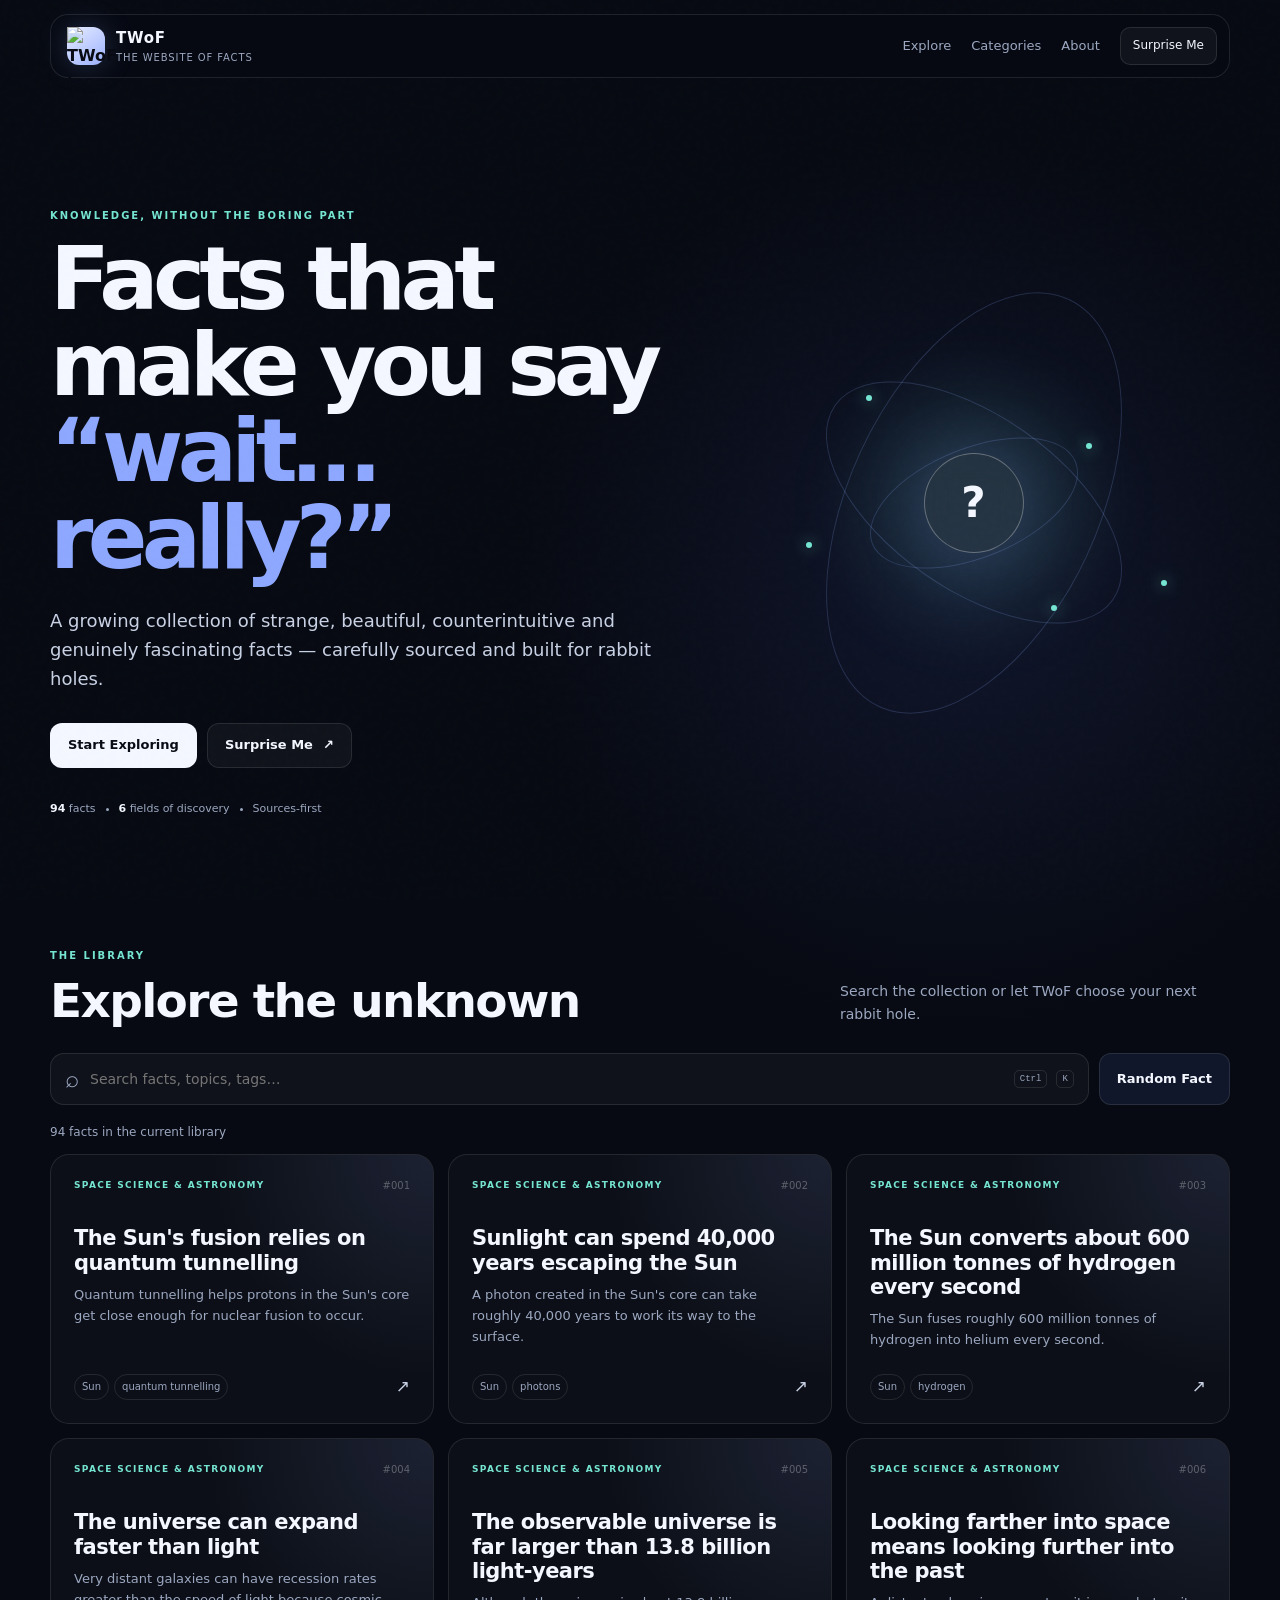
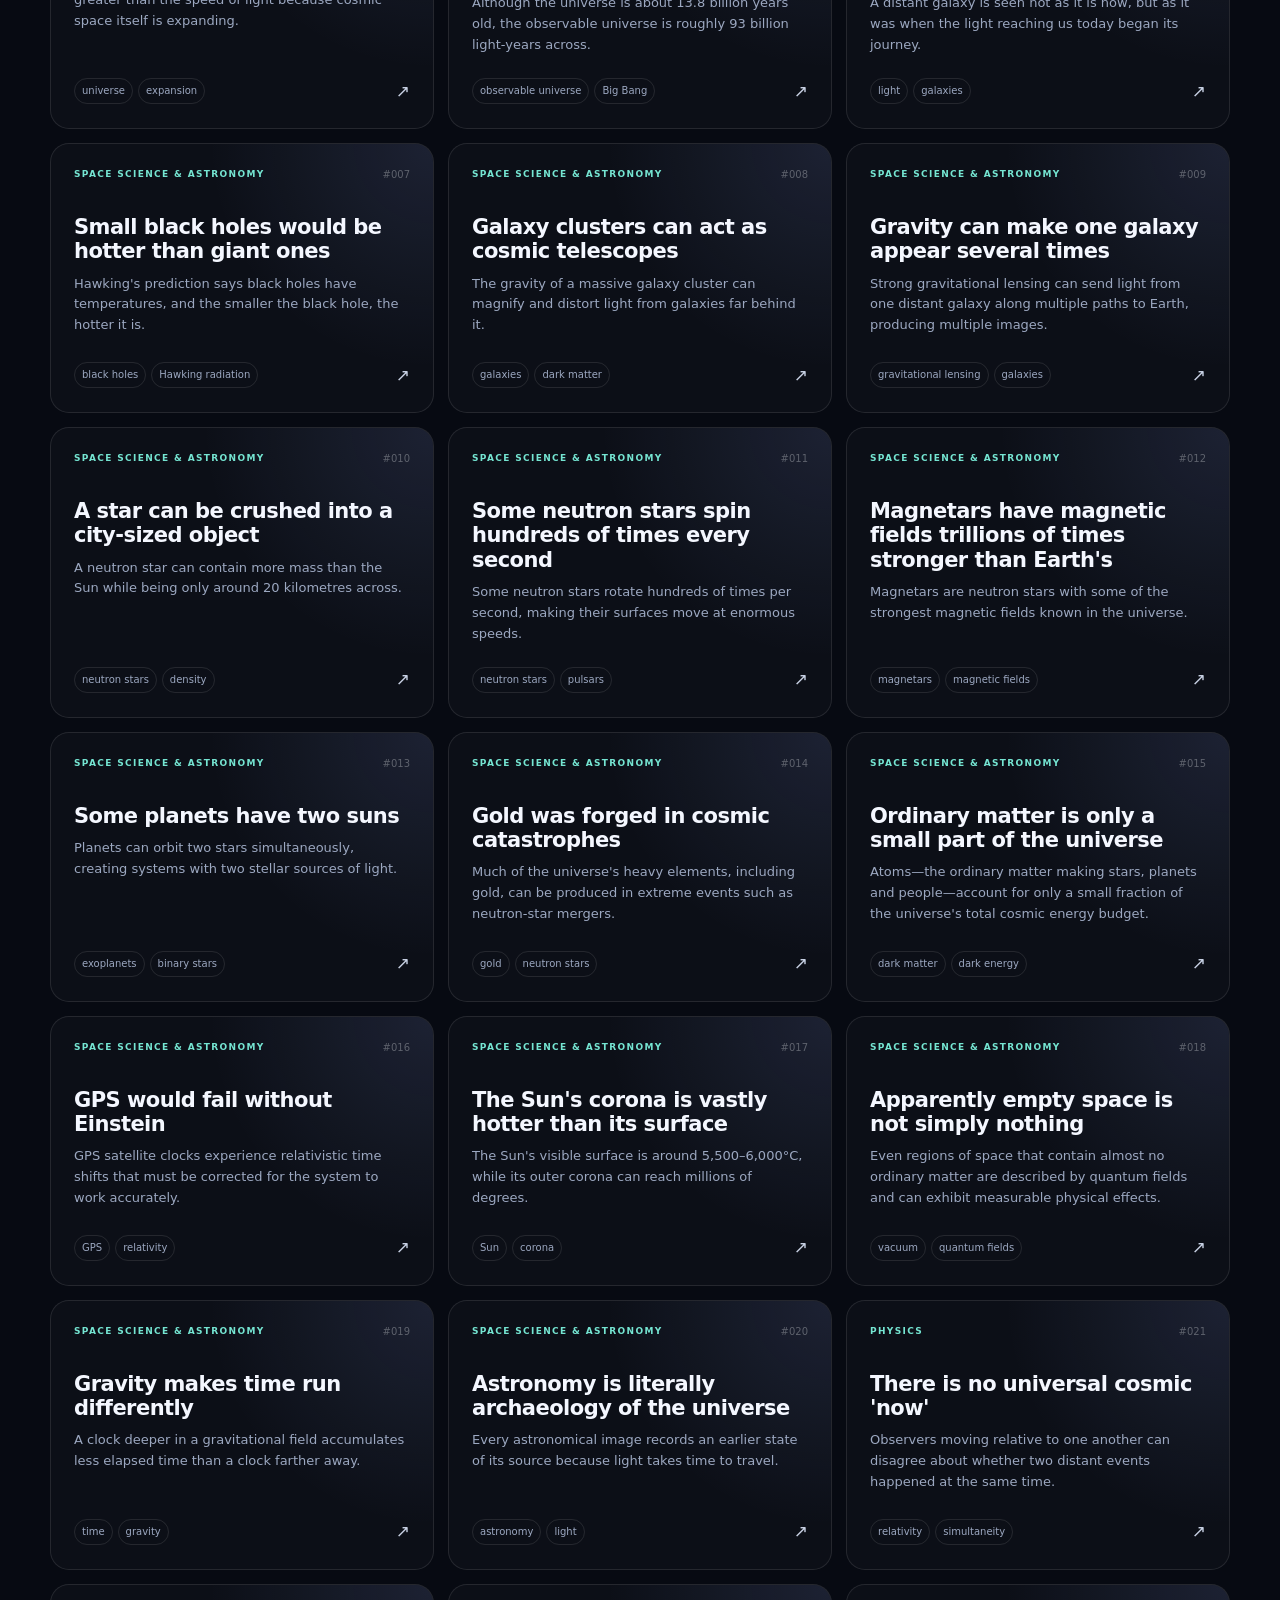
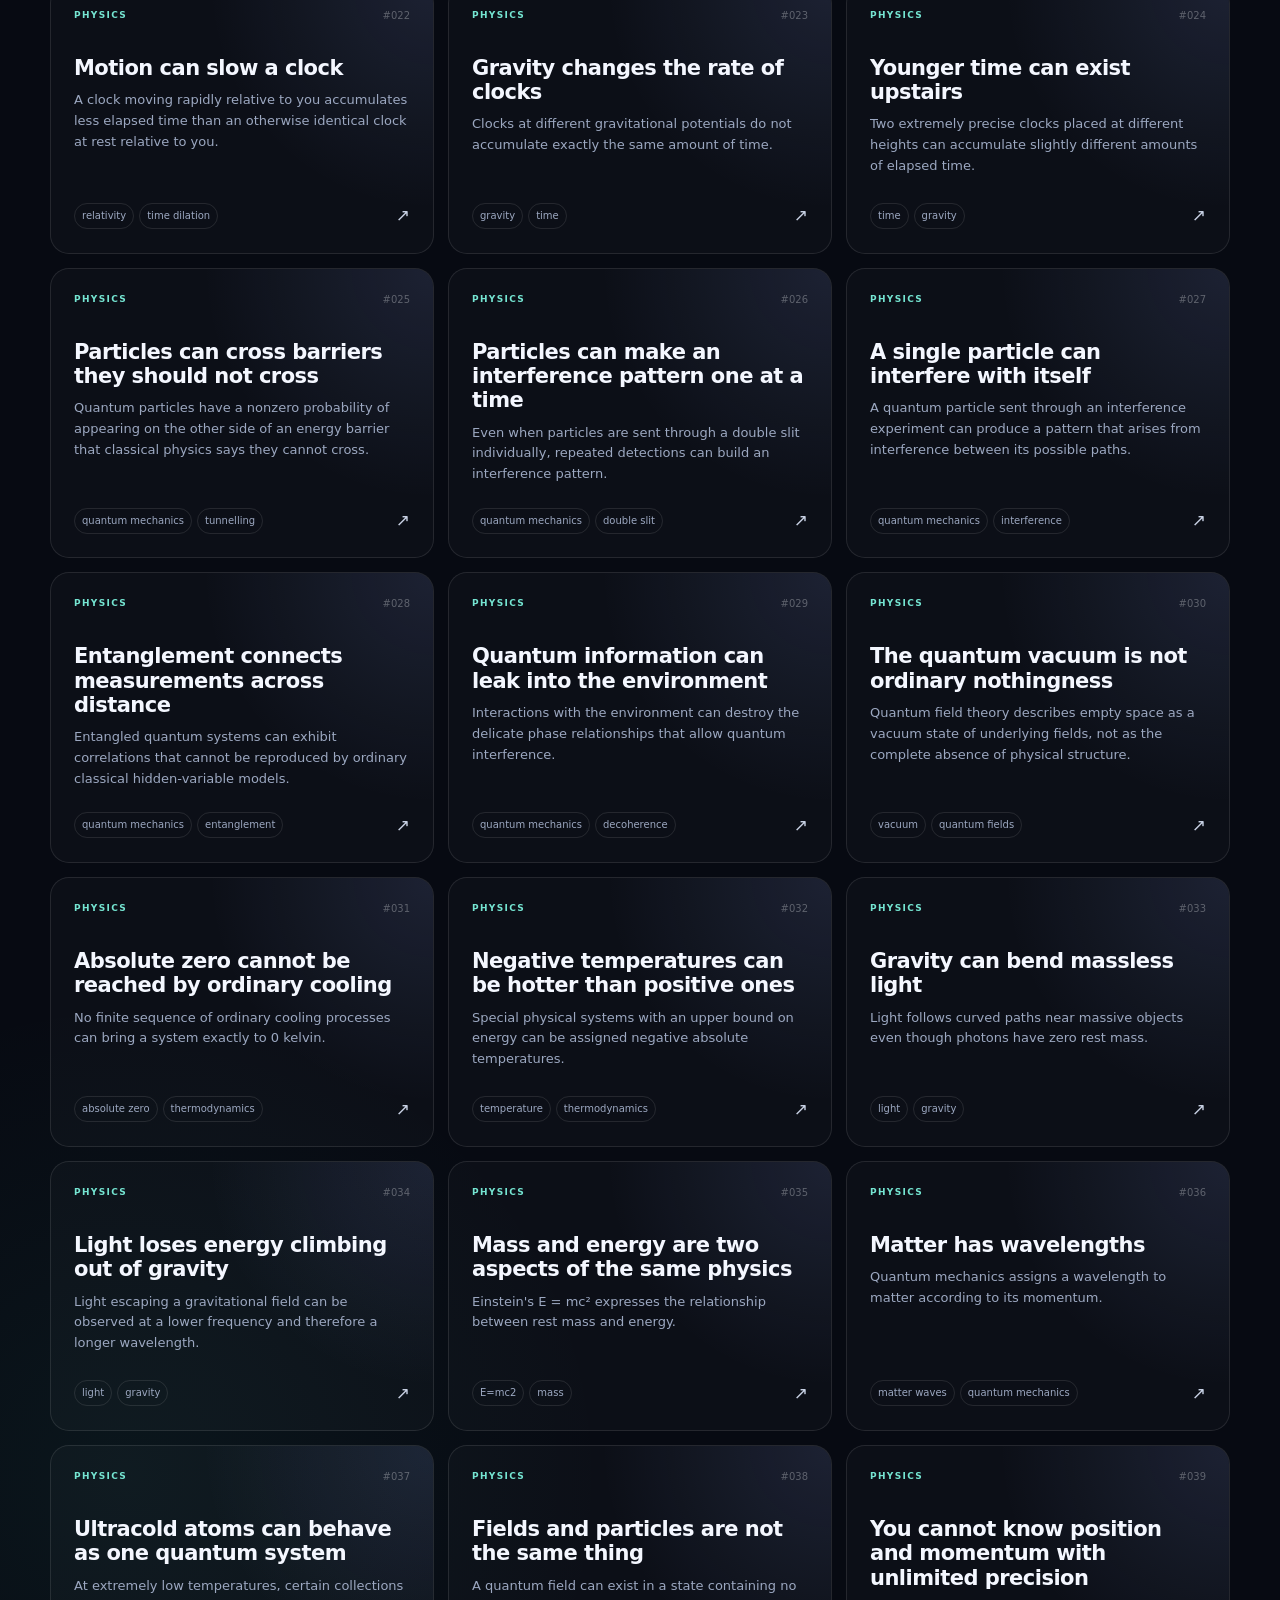
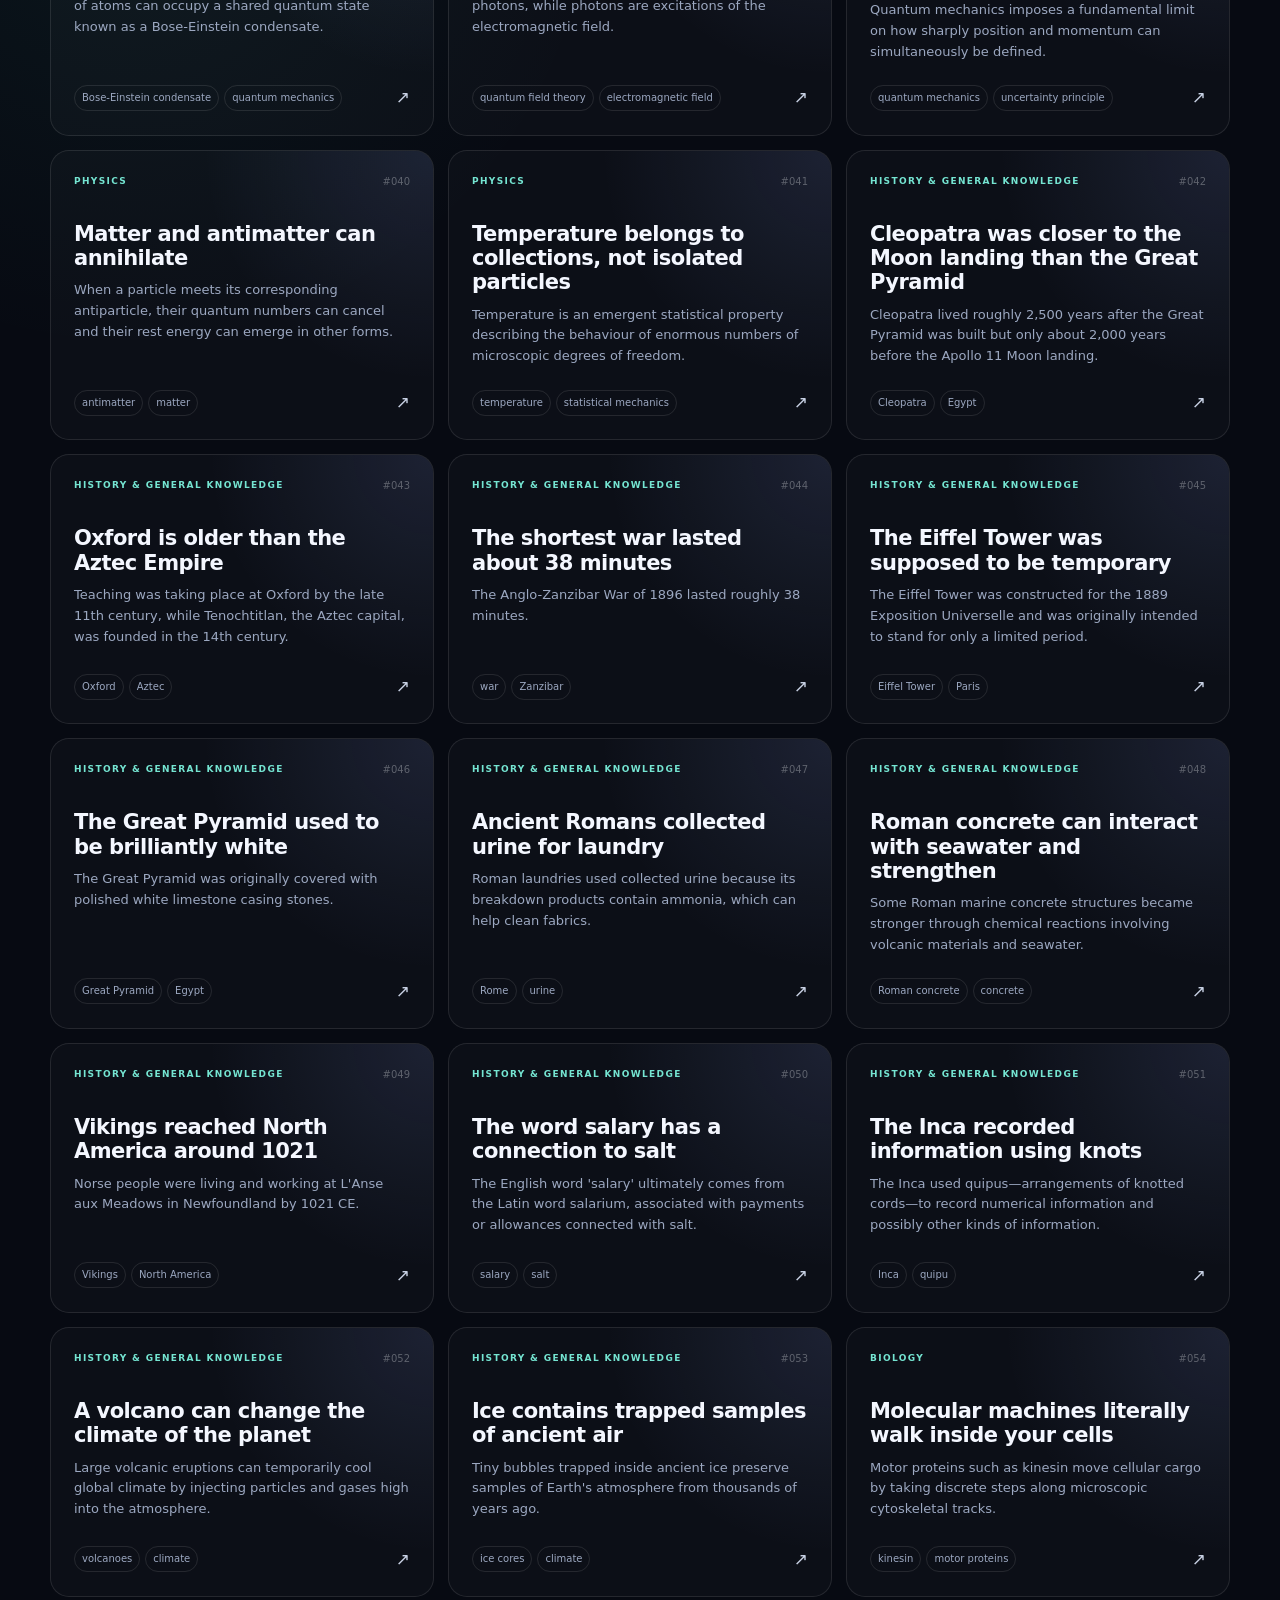
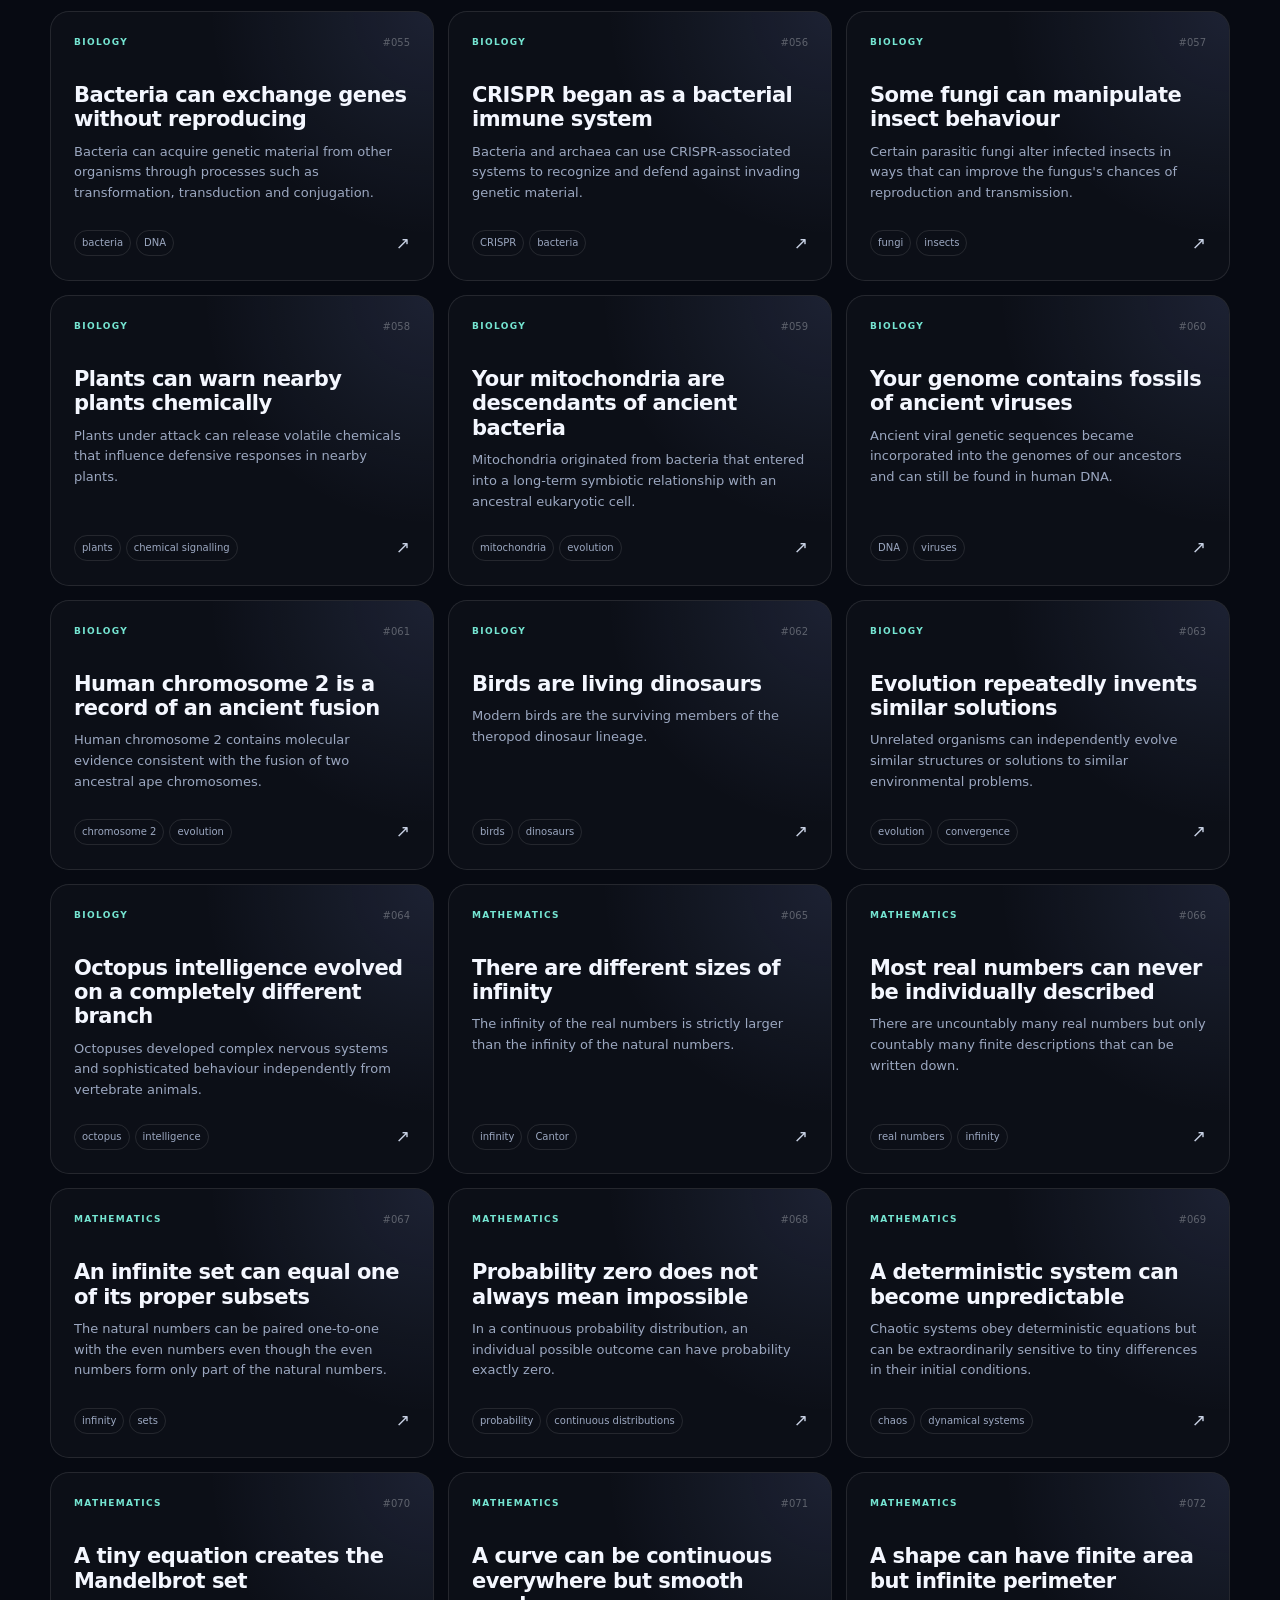
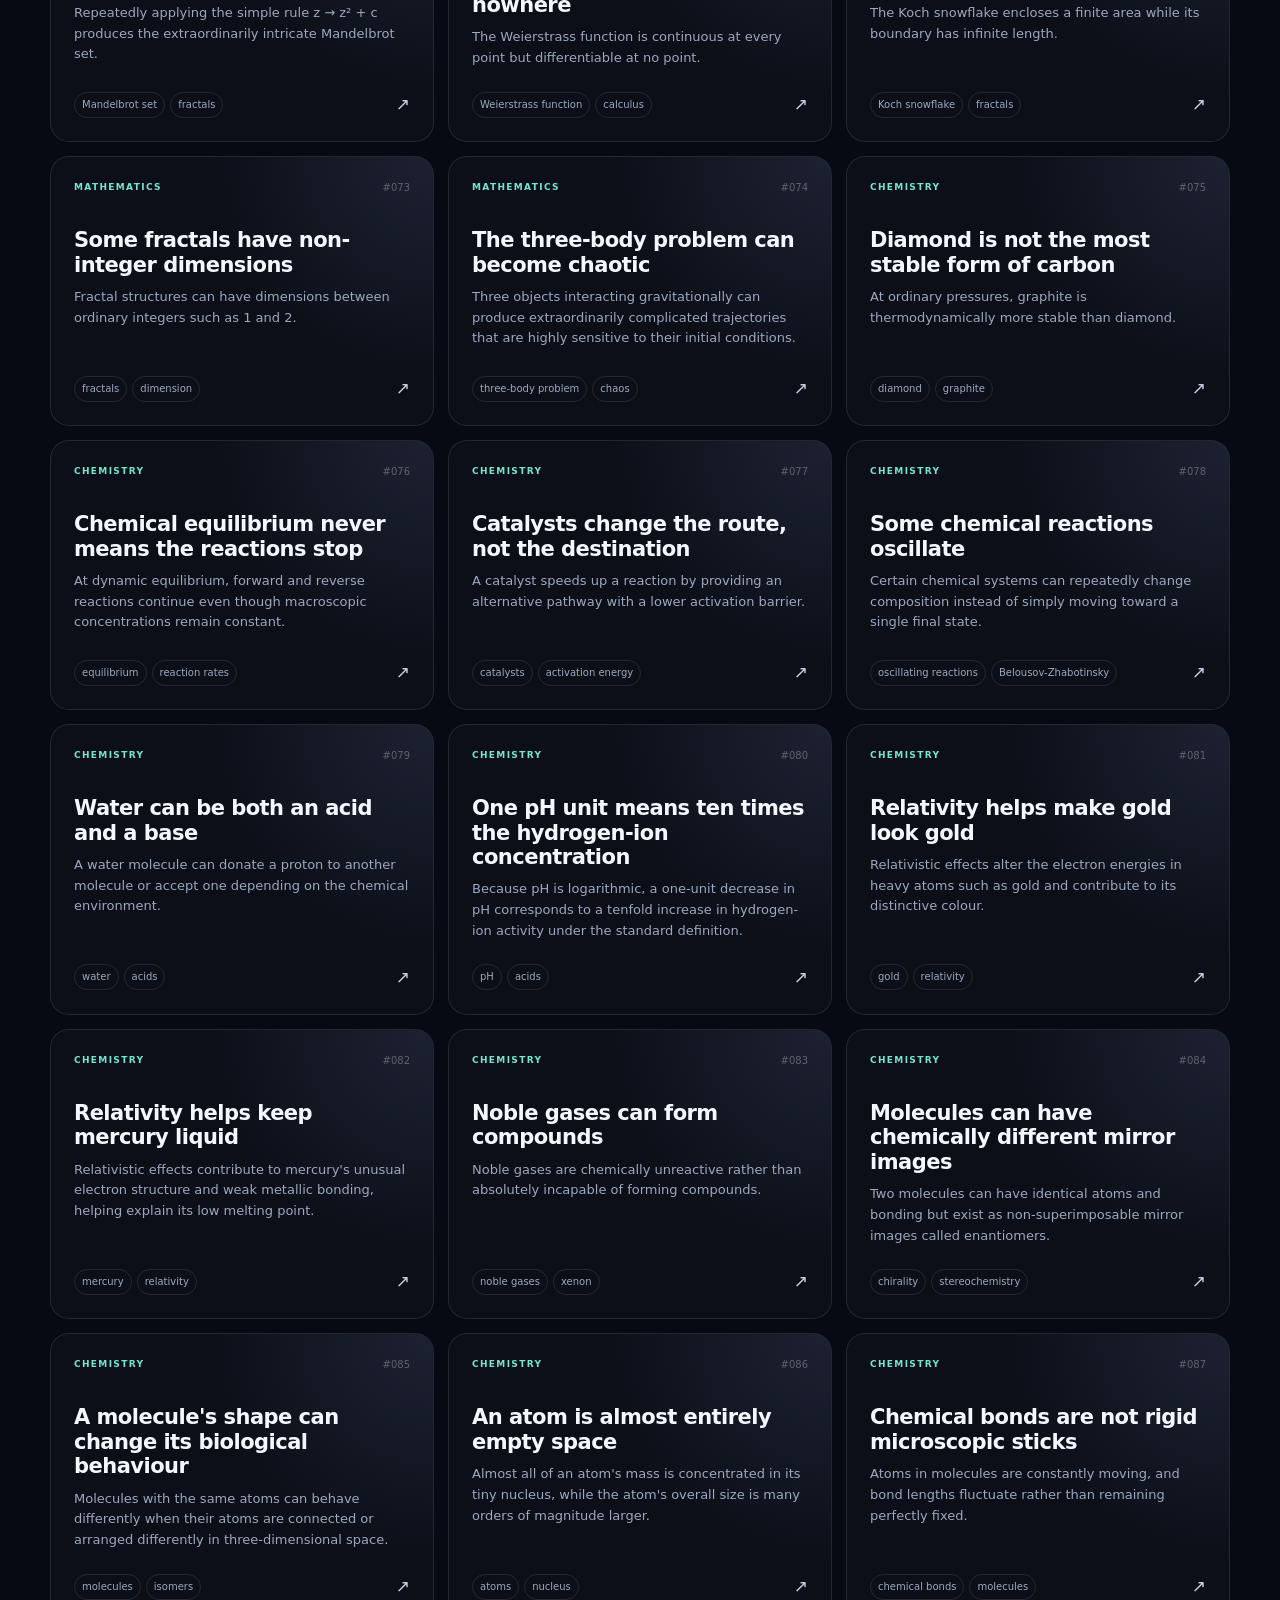
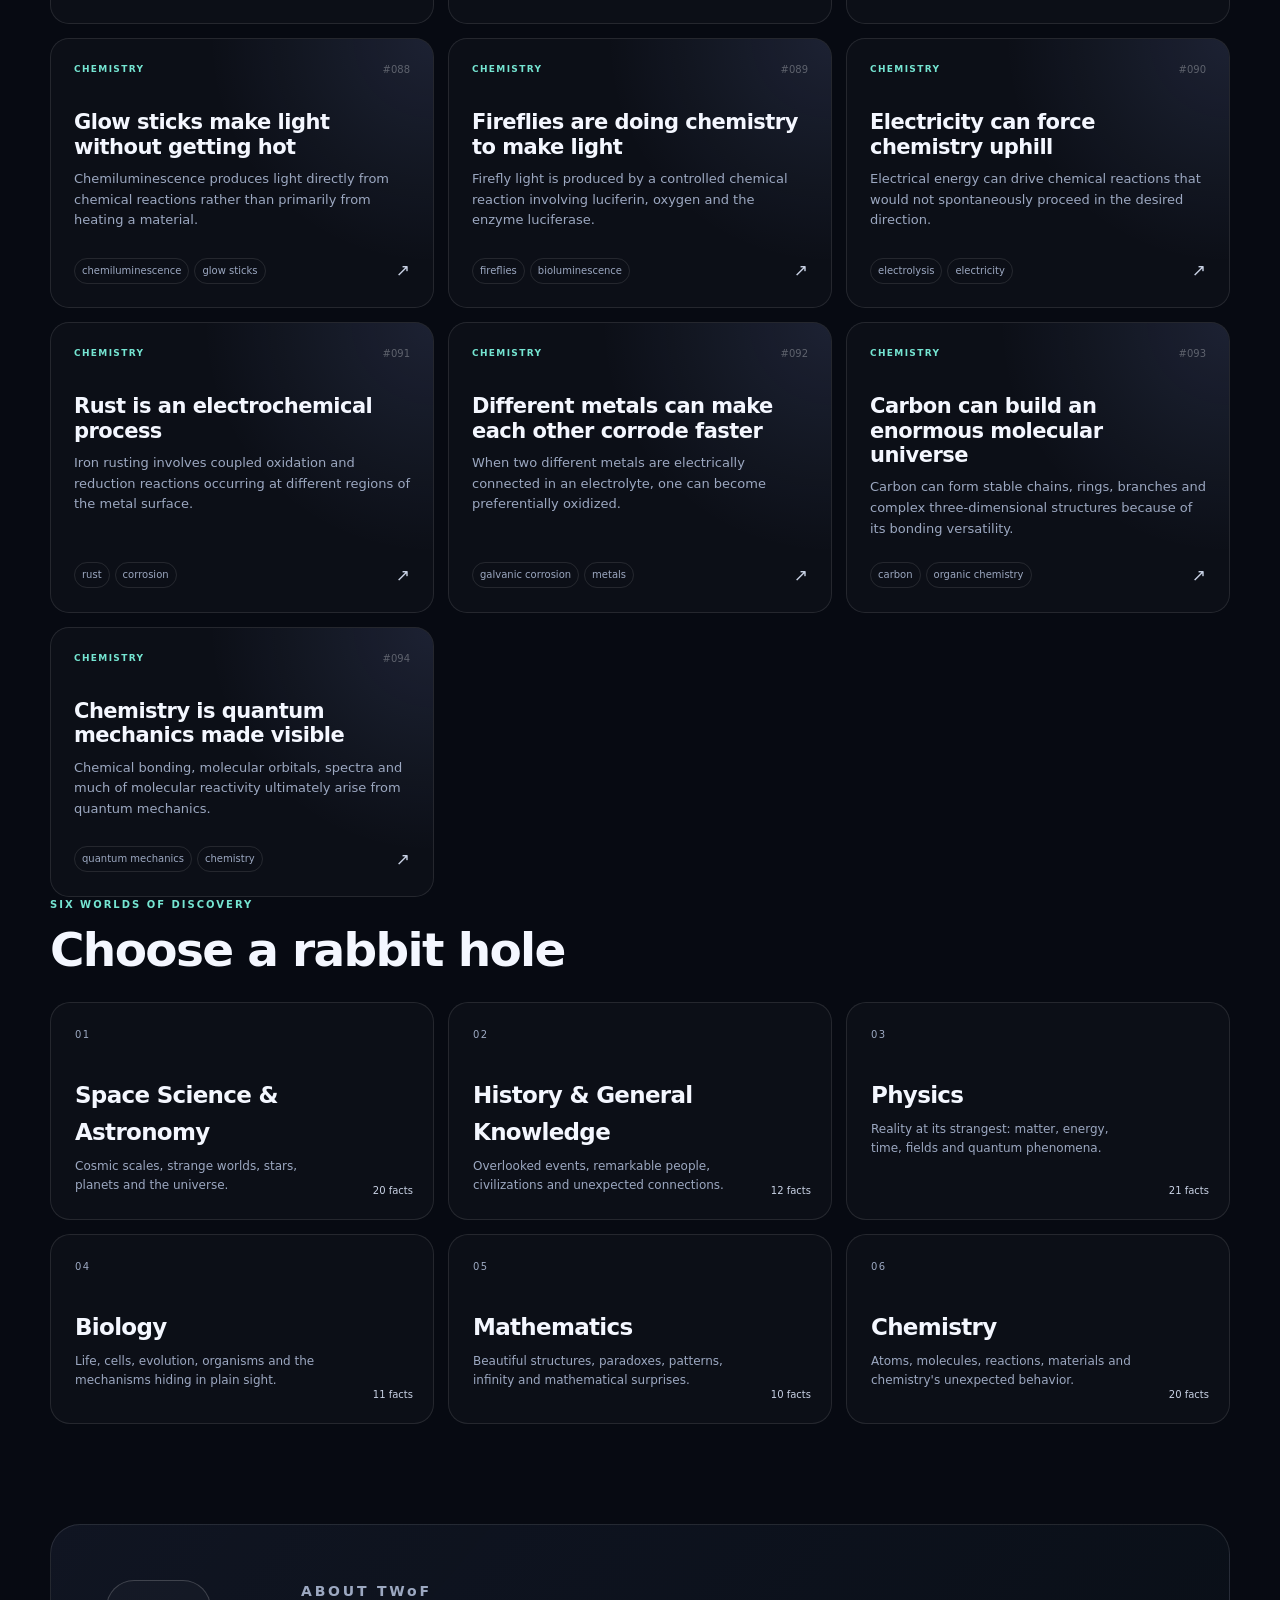
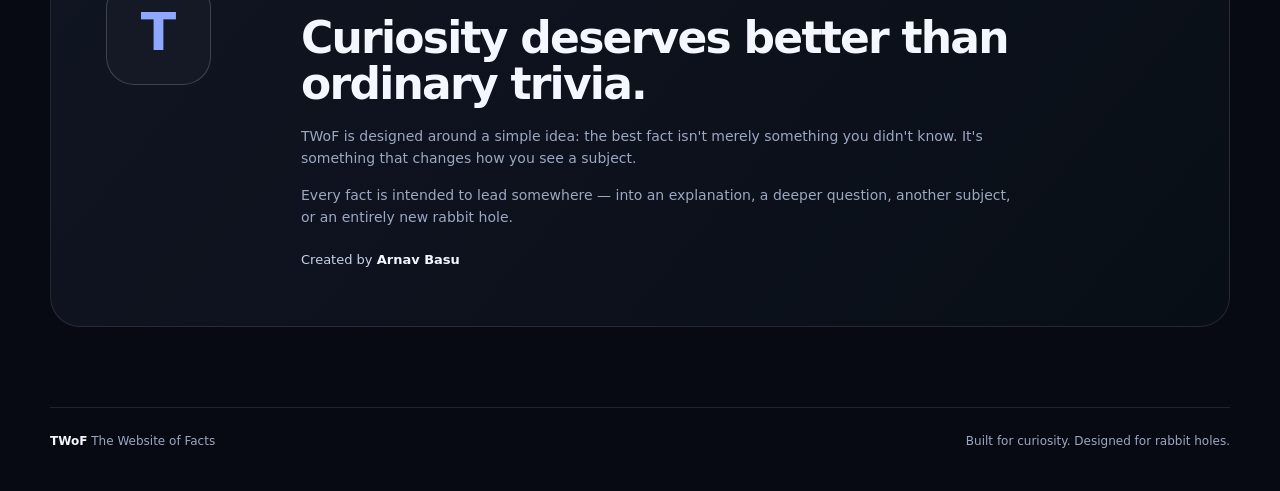
==== index.html @ 6d70d96c "Update index.html" ====
<!doctype html>
<html lang="en">
<head>
  <meta charset="utf-8">
  <meta name="viewport" content="width=device-width, initial-scale=1">
  <meta name="description" content="The Website of Facts — a curated exploration of surprising, counterintuitive and fascinating facts. Created by Arnav Basu.">
  <meta name="theme-color" content="#070a12">
  <meta property="og:title" content="The Website of Facts">
  <meta property="og:description" content="Explore facts that make you stop and think: wait, really?">
  <meta property="og:type" content="website">
  <title>The Website of Facts — TWoF</title>
  <link rel="icon" href="favicon.svg" type="image/svg+xml">
<link rel="stylesheet" href="core.css">
<link rel="stylesheet" href="home.css">
<link rel="stylesheet" href="facts.css">
<link rel="stylesheet" href="categories.css">
<link rel="stylesheet" href="responsive.css">
</head>
<body>
  <div class="site-noise" aria-hidden="true"></div>
  <header class="topbar">
<a class="brand" href="./" aria-label="The Website of Facts home">
  <span class="brand-mark">
    <img src="twof-logo.png" alt="TWoF logo">
  </span>
  <span>
    <strong>TWoF</strong>
    <small>The Website of Facts</small>
  </span>
</a>
    <nav class="nav" aria-label="Primary navigation">
      <a href="#explore">Explore</a>
      <a href="#categories">Categories</a>
      <a href="#about">About</a>
      <button id="randomNav" class="nav-button" type="button">Surprise Me</button>
    </nav>
  </header>

  <main>
    <section class="hero" aria-labelledby="heroTitle">
      <div class="hero-orbit hero-orbit-a" aria-hidden="true"></div>
      <div class="hero-orbit hero-orbit-b" aria-hidden="true"></div>
      <div class="hero-copy">
        <p class="eyebrow">KNOWLEDGE, WITHOUT THE BORING PART</p>
        <h1 id="heroTitle">Facts that make you say<br><span>“wait… really?”</span></h1>
        <p class="hero-lead">A growing collection of strange, beautiful, counterintuitive and genuinely fascinating facts — carefully sourced and built for rabbit holes.</p>
        <div class="hero-actions">
          <a class="button button-primary" href="#explore">Start Exploring</a>
          <button class="button button-ghost" id="randomHero" type="button">Surprise Me <span aria-hidden="true">↗</span></button>
        </div>
        <div class="hero-meta">
          <span><b id="factCount">0</b> facts</span>
          <span class="dot"></span>
          <span><b>6</b> fields of discovery</span>
          <span class="dot"></span>
          <span>Sources-first</span>
        </div>
      </div>
      <div class="hero-visual" aria-hidden="true">
        <div class="core-glow"></div>
        <div class="orbit orbit-1"></div>
        <div class="orbit orbit-2"></div>
        <div class="orbit orbit-3"></div>
        <div class="hero-core">?</div>
        <span class="particle p1"></span><span class="particle p2"></span><span class="particle p3"></span>
        <span class="particle p4"></span><span class="particle p5"></span>
      </div>
    </section>

    <section class="explore-section section-shell" id="explore" aria-labelledby="exploreTitle">
      <div class="section-heading">
        <div>
          <p class="eyebrow">THE LIBRARY</p>
          <h2 id="exploreTitle">Explore the unknown</h2>
        </div>
        <p class="section-note">Search the collection or let TWoF choose your next rabbit hole.</p>
      </div>

      <div class="search-row">
        <label class="search-box" for="searchInput">
          <span aria-hidden="true">⌕</span>
          <input id="searchInput" type="search" placeholder="Search facts, topics, tags…" autocomplete="off">
          <kbd>Ctrl</kbd><kbd>K</kbd>
        </label>
        <button id="randomExplore" class="button button-dark" type="button">Random Fact</button>
      </div>

      <div id="searchStatus" class="search-status" aria-live="polite"></div>
      <div id="factGrid" class="fact-grid"></div>
      <div id="emptyState" class="empty-state" hidden>
        <div class="empty-icon">∅</div>
        <h3>No facts here yet.</h3>
        <p>The library is intentionally starting empty. Once facts are added to <code>data/facts.json</code>, they will appear here automatically.</p>
      </div>
    </section>

    <section class="categories-section section-shell" id="categories" aria-labelledby="categoriesTitle">
      <div class="section-heading">
        <div>
          <p class="eyebrow">SIX WORLDS OF DISCOVERY</p>
          <h2 id="categoriesTitle">Choose a rabbit hole</h2>
        </div>
      </div>
      <div id="categoryGrid" class="category-grid"></div>
    </section>

    <section class="about-section section-shell" id="about" aria-labelledby="aboutTitle">
      <div class="about-panel">
        <div class="about-symbol" aria-hidden="true">T</div>
        <div>
          <p class="eyebrow">ABOUT TWoF</p>
          <h2 id="aboutTitle">Curiosity deserves better than ordinary trivia.</h2>
          <p>TWoF is designed around a simple idea: the best fact isn't merely something you didn't know. It's something that changes how you see a subject.</p>
          <p>Every fact is intended to lead somewhere — into an explanation, a deeper question, another subject, or an entirely new rabbit hole.</p>
          <div class="creator-line">Created by <strong>Arnav Basu</strong></div>
        </div>
      </div>
    </section>
  </main>

  <footer class="footer section-shell">
    <div>
      <strong>TWoF</strong>
      <span> The Website of Facts</span>
    </div>
    <p>Built for curiosity. Designed for rabbit holes.</p>
  </footer>

  <dialog id="factDialog" class="fact-dialog" aria-labelledby="dialogTitle">
    <button class="dialog-close" id="dialogClose" type="button" aria-label="Close fact">×</button>
    <div id="dialogContent"></div>
  </dialog>

  <div id="toast" class="toast" role="status" aria-live="polite"></div>
<script type="module" src="app.js"></script>
</body>
</html>
---- core.css ----
:root {
  --bg: #070a12;
  --bg-2: #0b1020;
  --panel: rgba(17, 24, 42, .72);
  --panel-solid: #10172a;
  --line: rgba(255,255,255,.10);
  --line-strong: rgba(255,255,255,.18);
  --text: #f4f7ff;
  --muted: #9ca8c1;
  --soft: #c9d2e5;
  --accent: #8ea8ff;
  --accent-2: #75e5d2;
  --warning: #ffd37d;
  --danger: #ff8c9c;
  --radius: 22px;
  --max: 1180px;
  --shadow: 0 25px 80px rgba(0,0,0,.32);
}
* { box-sizing: border-box; }
html { scroll-behavior: smooth; }
body {
  margin: 0;
  min-height: 100vh;
  background:
    radial-gradient(circle at 75% 5%, rgba(92, 118, 255, .11), transparent 28rem),
    radial-gradient(circle at 10% 40%, rgba(68, 217, 193, .06), transparent 30rem),
    var(--bg);
  color: var(--text);
  font-family: Inter, ui-sans-serif, system-ui, -apple-system, BlinkMacSystemFont, "Segoe UI", sans-serif;
  line-height: 1.6;
}
body::before {
  content: "";
  position: fixed;
  inset: 0;
  pointer-events: none;
  opacity: .20;
  background-image:
    linear-gradient(rgba(255,255,255,.025) 1px, transparent 1px),
    linear-gradient(90deg, rgba(255,255,255,.025) 1px, transparent 1px);
  background-size: 56px 56px;
  mask-image: linear-gradient(to bottom, black, transparent 85%);
}
a { color: inherit; }
button, input { font: inherit; }
button { cursor: pointer; }
code { color: var(--accent-2); }
.site-noise { position: fixed; inset: 0; pointer-events: none; opacity: .018; background-image: url("data:image/svg+xml,%3Csvg viewBox='0 0 160 160' xmlns='http://www.w3.org/2000/svg'%3E%3Cfilter id='n'%3E%3CfeTurbulence type='fractalNoise' baseFrequency='.9' numOctaves='4' stitchTiles='stitch'/%3E%3C/filter%3E%3Crect width='100%25' height='100%25' filter='url(%23n)' opacity='.8'/%3E%3C/svg%3E"); z-index: 20; }
.section-shell { width: min(calc(100% - 40px), var(--max)); margin: 0 auto; }
.topbar {
  position: sticky; top: 0; z-index: 30;
  display: flex; align-items: center; justify-content: space-between;
  width: min(calc(100% - 40px), var(--max)); margin: 14px auto 0;
  padding: 11px 12px 11px 16px;
  background: rgba(7,10,18,.72); backdrop-filter: blur(18px);
  border: 1px solid var(--line); border-radius: 18px;
}
.brand { display: flex; align-items: center; gap: 11px; text-decoration: none; }
.brand-mark {
  display: grid; place-items: center; width: 38px; height: 38px;
  border-radius: 12px; background: linear-gradient(145deg, #e7edff, #9bb0ff);
  color: #080b13; font-weight: 900; box-shadow: 0 0 30px rgba(142,168,255,.24);
}
.brand strong { display: block; letter-spacing: .05em; font-size: 15px; }
.brand small { display: block; color: var(--muted); font-size: 10px; letter-spacing: .09em; text-transform: uppercase; }
.nav { display: flex; align-items: center; gap: 20px; }
.nav a { color: var(--muted); text-decoration: none; font-size: 13px; }
.nav a:hover { color: var(--text); }
.nav-button {
  border: 1px solid var(--line); border-radius: 10px; padding: 8px 12px;
  color: var(--text); background: rgba(255,255,255,.045); font-size: 12px;
}
.eyebrow { margin: 0 0 12px; color: var(--accent-2); font-size: 10px; font-weight: 800; letter-spacing: .20em; }
.section-heading { display: flex; align-items: end; justify-content: space-between; gap: 30px; margin-bottom: 28px; }
.section-heading h2 { margin: 0; font-size: clamp(30px, 4vw, 47px); line-height: 1.05; letter-spacing: -.035em; }
.section-note { max-width: 390px; color: var(--muted); margin: 0; font-size: 14px; }
.button {
  display: inline-flex; align-items: center; justify-content: center; gap: 10px;
  min-height: 45px; padding: 0 17px; border-radius: 12px;
  border: 1px solid var(--line); text-decoration: none; font-weight: 700; font-size: 13px;
  transition: transform .18s ease, border-color .18s ease, background .18s ease;
}
.button:hover { transform: translateY(-2px); border-color: var(--line-strong); }
.button-primary { background: var(--text); color: #090c14; border-color: transparent; }
.button-ghost { background: rgba(255,255,255,.04); color: var(--text); }
.button-dark { background: var(--panel-solid); color: var(--text); }
.footer { border-top: 1px solid var(--line); margin-top: 80px; padding-top: 24px; padding-bottom: 40px; display: flex; justify-content: space-between; color: var(--muted); font-size: 12px; }
.footer strong { color: var(--text); }
.footer p { margin: 0; }
.toast {
  position: fixed; left: 50%; bottom: 24px; transform: translate(-50%, 20px);
  opacity: 0; pointer-events: none; z-index: 100;
  padding: 10px 15px; border: 1px solid var(--line); border-radius: 12px;
  background: #10172a; box-shadow: var(--shadow); color: var(--text); font-size: 12px;
  transition: .22s ease;
}
.toast.show { opacity: 1; transform: translate(-50%, 0); }
---- home.css ----
.hero {
  width: min(calc(100% - 40px), var(--max)); min-height: 650px; margin: 0 auto;
  display: grid; grid-template-columns: 1.1fr .9fr; align-items: center; gap: 40px;
  position: relative; overflow: hidden;
}
.hero-copy { position: relative; z-index: 2; padding: 90px 0 70px; }
.hero h1 { margin: 0; font-size: clamp(50px, 7vw, 88px); line-height: .98; letter-spacing: -.065em; max-width: 820px; }
.hero h1 span { color: var(--accent); }
.hero-lead { max-width: 650px; color: var(--soft); font-size: clamp(15px, 2vw, 18px); margin: 26px 0 30px; }
.hero-actions { display: flex; flex-wrap: wrap; gap: 10px; }
.hero-meta { display: flex; align-items: center; flex-wrap: wrap; gap: 10px; margin-top: 32px; color: var(--muted); font-size: 11px; }
.hero-meta b { color: var(--text); }
.dot { width: 3px; height: 3px; border-radius: 50%; background: var(--muted); }
.hero-visual { height: 520px; position: relative; display: grid; place-items: center; }
.core-glow { position: absolute; width: 230px; height: 230px; border-radius: 50%; background: rgba(117,229,210,.10); filter: blur(35px); }
.hero-core {
  position: relative; z-index: 2; width: 100px; height: 100px; border: 1px solid rgba(255,255,255,.3);
  border-radius: 50%; display: grid; place-items: center; font-size: 42px; font-weight: 800;
  background: rgba(255,255,255,.055); backdrop-filter: blur(12px);
  box-shadow: 0 0 70px rgba(142,168,255,.25);
}
.orbit { position: absolute; border: 1px solid rgba(142,168,255,.20); border-radius: 50%; transform: rotate(-22deg); }
.orbit-1 { width: 220px; height: 110px; }
.orbit-2 { width: 340px; height: 175px; transform: rotate(35deg); }
.orbit-3 { width: 450px; height: 250px; transform: rotate(-65deg); }
.particle { position: absolute; width: 6px; height: 6px; border-radius: 50%; background: var(--accent-2); box-shadow: 0 0 15px rgba(117,229,210,.8); }
.p1 { transform: translate(115px,-57px); }.p2 { transform: translate(-165px,42px); }
.p3 { transform: translate(80px,105px); }.p4 { transform: translate(-105px,-105px); }
.p5 { transform: translate(190px,80px); }
.explore-section { padding-top: 60px; }
.search-row { display: flex; gap: 10px; margin-bottom: 18px; }
.search-box {
  flex: 1; display: flex; align-items: center; gap: 9px; min-height: 52px;
  padding: 0 14px; border: 1px solid var(--line); border-radius: 14px;
  background: rgba(255,255,255,.035);
}
.search-box > span { color: var(--muted); font-size: 24px; line-height: 1; }
.search-box input { flex: 1; min-width: 0; background: transparent; border: 0; outline: 0; color: var(--text); font-size: 14px; }
.search-box kbd { color: var(--muted); border: 1px solid var(--line); border-radius: 5px; padding: 1px 5px; font-size: 9px; }
.search-status { min-height: 24px; color: var(--muted); font-size: 12px; margin-bottom: 7px; }
.empty-state { padding: 80px 25px; text-align: center; border: 1px dashed var(--line); border-radius: var(--radius); background: rgba(255,255,255,.018); }
.empty-icon { font-size: 38px; color: var(--accent); }
.empty-state h3 { margin: 8px 0 5px; font-size: 20px; }
.empty-state p { margin: 0 auto; max-width: 560px; color: var(--muted); font-size: 13px; }
.about-section { padding-top: 100px; }
.about-panel { display: grid; grid-template-columns: 150px 1fr; gap: 45px; padding: 55px; border: 1px solid var(--line); border-radius: 30px; background: linear-gradient(130deg, rgba(142,168,255,.07), rgba(117,229,210,.025)); }
.about-symbol { display: grid; place-items: center; width: 105px; height: 105px; border: 1px solid var(--line-strong); border-radius: 28px; font-size: 52px; font-weight: 900; color: var(--accent); background: rgba(255,255,255,.025); }
.about-panel h2 { margin: 0 0 18px; font-size: clamp(27px, 4vw, 44px); line-height: 1.05; letter-spacing: -.04em; }
.about-panel p { max-width: 720px; color: var(--muted); font-size: 14px; }
.creator-line { margin-top: 22px; font-size: 13px; color: var(--soft); }
.creator-line strong { color: var(--text); }
---- facts.css ----
.fact-grid {
  display: grid; grid-template-columns: repeat(3, 1fr); gap: 14px;
}
.fact-card {
  position: relative; min-height: 270px; padding: 23px; display: flex; flex-direction: column;
  border: 1px solid var(--line); border-radius: 19px; background: rgba(255,255,255,.025);
  overflow: hidden; cursor: pointer; transition: transform .2s ease, border-color .2s ease, background .2s ease;
}
.fact-card::before { content: ""; position: absolute; inset: 0; background: radial-gradient(circle at 100% 0%, rgba(142,168,255,.12), transparent 48%); pointer-events: none; }
.fact-card:hover { transform: translateY(-4px); border-color: rgba(142,168,255,.38); background: rgba(255,255,255,.045); }
.fact-card-top { display: flex; justify-content: space-between; gap: 12px; position: relative; z-index: 1; }
.fact-category { color: var(--accent-2); font-size: 9px; font-weight: 800; letter-spacing: .15em; text-transform: uppercase; }
.fact-number { color: rgba(255,255,255,.30); font-size: 10px; }
.fact-card h3 { position: relative; z-index: 1; margin: 32px 0 10px; font-size: 21px; line-height: 1.16; letter-spacing: -.025em; }
.fact-card p { position: relative; z-index: 1; margin: 0; color: var(--muted); font-size: 13px; }
.fact-card-bottom { position: relative; z-index: 1; margin-top: auto; padding-top: 22px; display: flex; justify-content: space-between; align-items: center; color: var(--soft); font-size: 10px; }
.fact-tags { display: flex; flex-wrap: wrap; gap: 5px; }
.fact-tag { padding: 4px 7px; border: 1px solid var(--line); border-radius: 99px; color: var(--muted); }
.fact-arrow { font-size: 17px; }
.fact-dialog {
  width: min(760px, calc(100% - 28px)); max-height: min(88vh, 900px); padding: 0; border: 1px solid var(--line-strong);
  border-radius: 25px; background: #0b1120; color: var(--text); box-shadow: 0 30px 120px rgba(0,0,0,.65);
}
.fact-dialog::backdrop { background: rgba(2,4,9,.78); backdrop-filter: blur(7px); }
.dialog-close {
  position: sticky; float: right; top: 16px; right: 16px; z-index: 4; width: 35px; height: 35px;
  border: 1px solid var(--line); border-radius: 50%; background: rgba(7,10,18,.85); color: var(--text); font-size: 22px;
}
.dialog-inner { padding: 46px 46px 50px; }
.dialog-category { color: var(--accent-2); font-size: 10px; font-weight: 800; letter-spacing: .18em; text-transform: uppercase; }
.dialog-inner h2 { margin: 12px 0 18px; font-size: clamp(30px, 5vw, 48px); line-height: 1.03; letter-spacing: -.045em; }
.dialog-summary { font-size: 17px; color: var(--soft); }
.dialog-block { margin-top: 30px; }
.dialog-block h3 { margin: 0 0 7px; font-size: 12px; letter-spacing: .12em; text-transform: uppercase; color: var(--accent); }
.dialog-block p { margin: 0; color: var(--muted); font-size: 14px; }
.dialog-source-list { display: grid; gap: 7px; margin: 0; padding: 0; list-style: none; }
.dialog-source-list a { color: var(--soft); font-size: 12px; }
---- categories.css ----
.category-grid { display: grid; grid-template-columns: repeat(3, 1fr); gap: 14px; }
.category-card {
  min-height: 190px; padding: 24px; border: 1px solid var(--line); border-radius: 20px;
  background: rgba(255,255,255,.023); text-decoration: none; position: relative; overflow: hidden;
  transition: transform .2s ease, border-color .2s ease;
}
.category-card:hover { transform: translateY(-4px); border-color: var(--line-strong); }
.category-index { color: var(--muted); font-size: 10px; letter-spacing: .13em; }
.category-card h3 { margin: 34px 0 6px; font-size: 23px; letter-spacing: -.03em; }
.category-card p { margin: 0; color: var(--muted); font-size: 12px; max-width: 270px; }
.category-count { position: absolute; right: 20px; bottom: 20px; color: var(--soft); font-size: 10px; }
---- responsive.css ----
@media (max-width: 900px) {
  .hero { grid-template-columns: 1fr; min-height: auto; }
  .hero-copy { padding: 80px 0 20px; }
  .hero-visual { height: 330px; }
  .fact-grid, .category-grid { grid-template-columns: repeat(2, 1fr); }
}
@media (max-width: 650px) {
  .topbar { width: calc(100% - 20px); }
  .nav a { display: none; }
  .section-shell, .hero { width: calc(100% - 24px); }
  .hero h1 { font-size: clamp(44px, 14vw, 66px); }
  .hero-lead { font-size: 14px; }
  .hero-visual { height: 260px; }
  .orbit-3 { width: 340px; height: 190px; }
  .orbit-2 { width: 260px; height: 140px; }
  .orbit-1 { width: 180px; height: 95px; }
  .search-row { flex-direction: column; }
  .fact-grid, .category-grid { grid-template-columns: 1fr; }
  .section-heading { display: block; }
  .section-note { margin-top: 13px; }
  .about-panel { grid-template-columns: 1fr; padding: 30px; gap: 22px; }
  .dialog-inner { padding: 40px 24px 30px; }
  .footer { display: block; }
  .footer p { margin-top: 8px; }
}
@media (prefers-reduced-motion: reduce) {
  *, *::before, *::after { scroll-behavior: auto !important; transition: none !important; animation: none !important; }
}
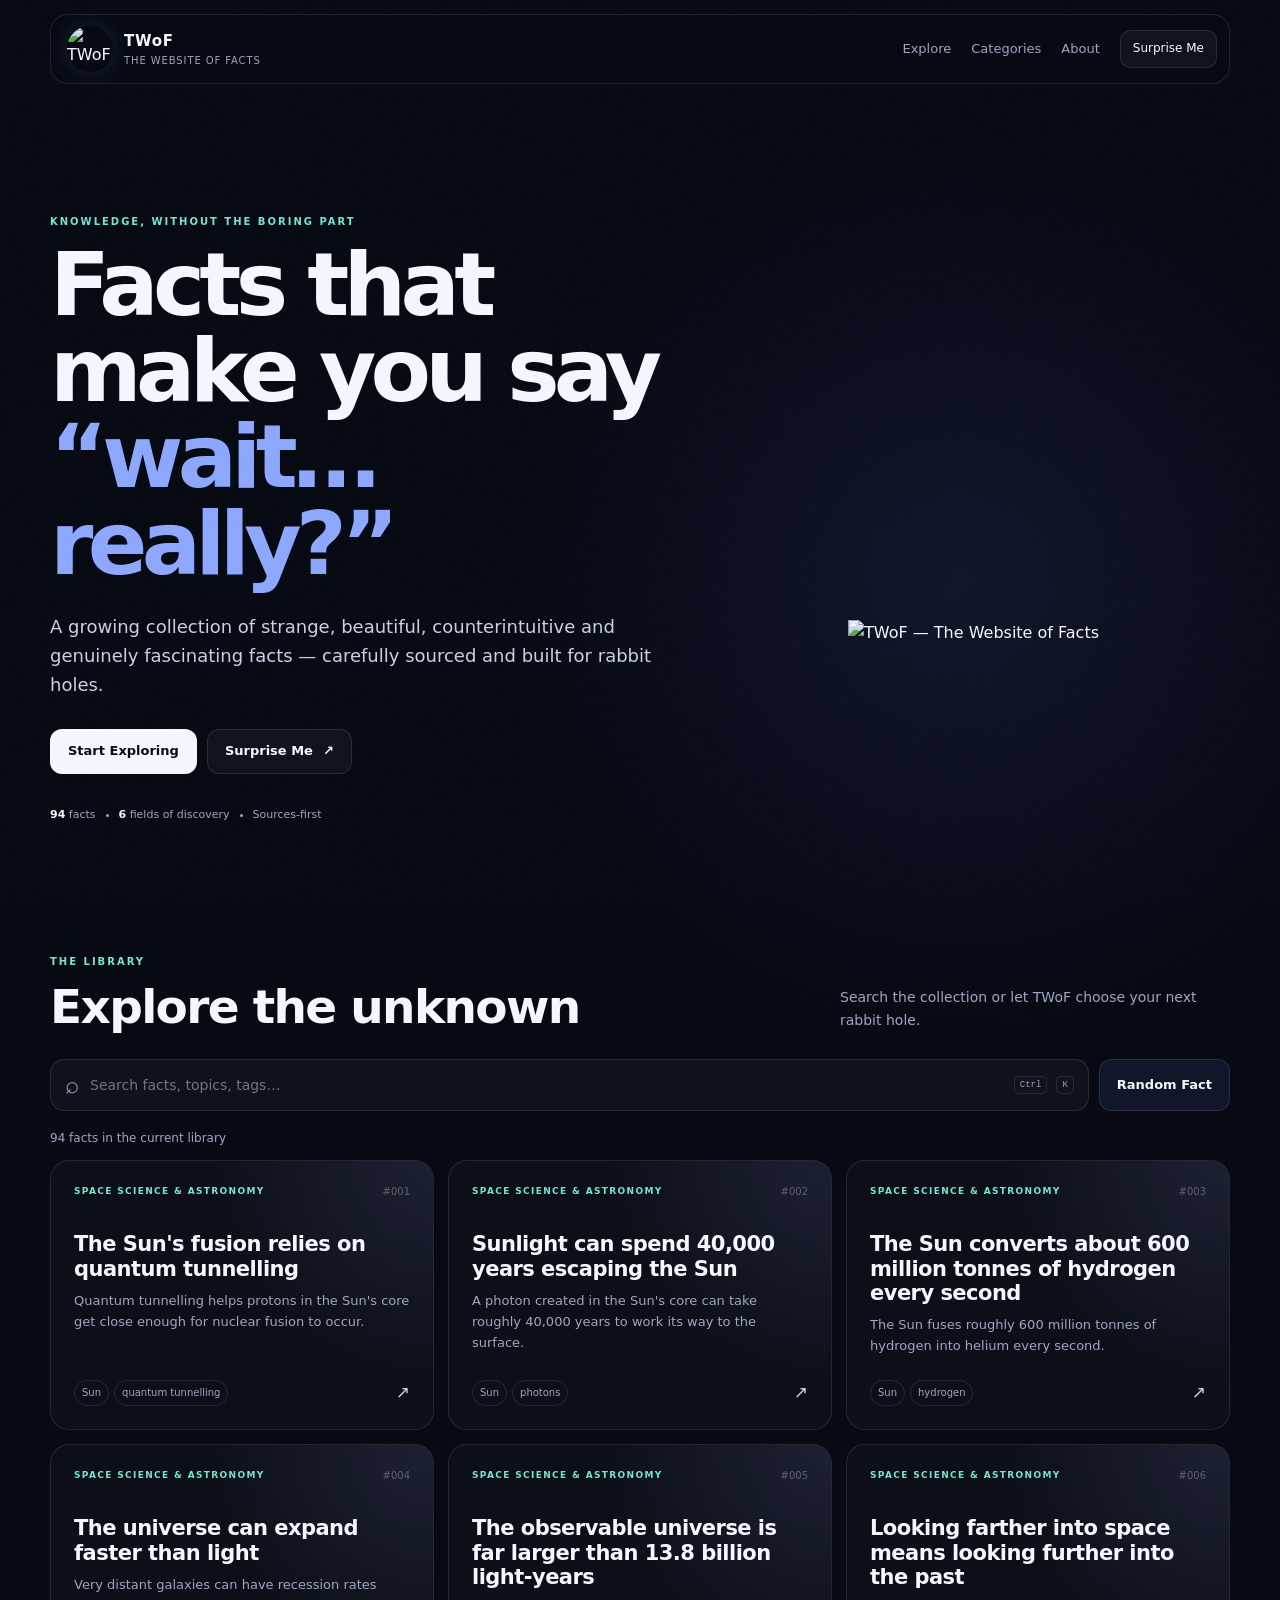
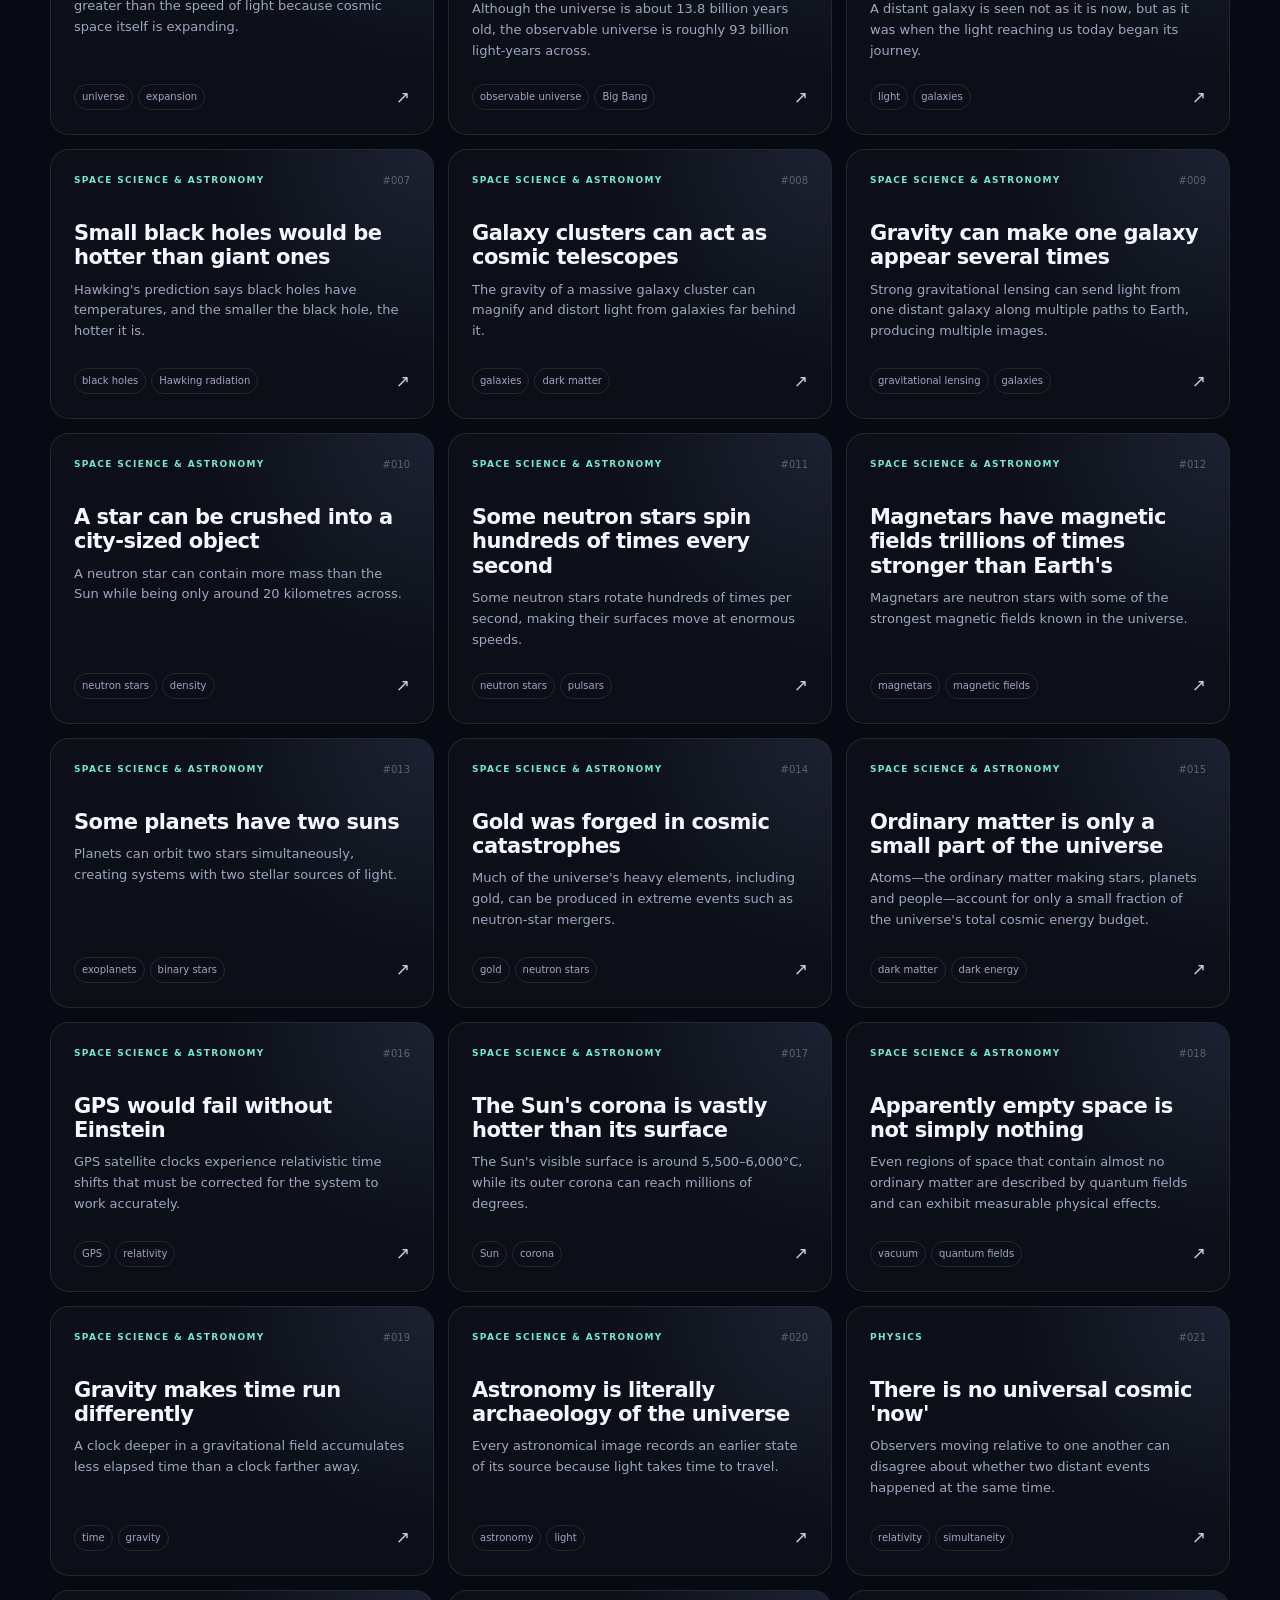
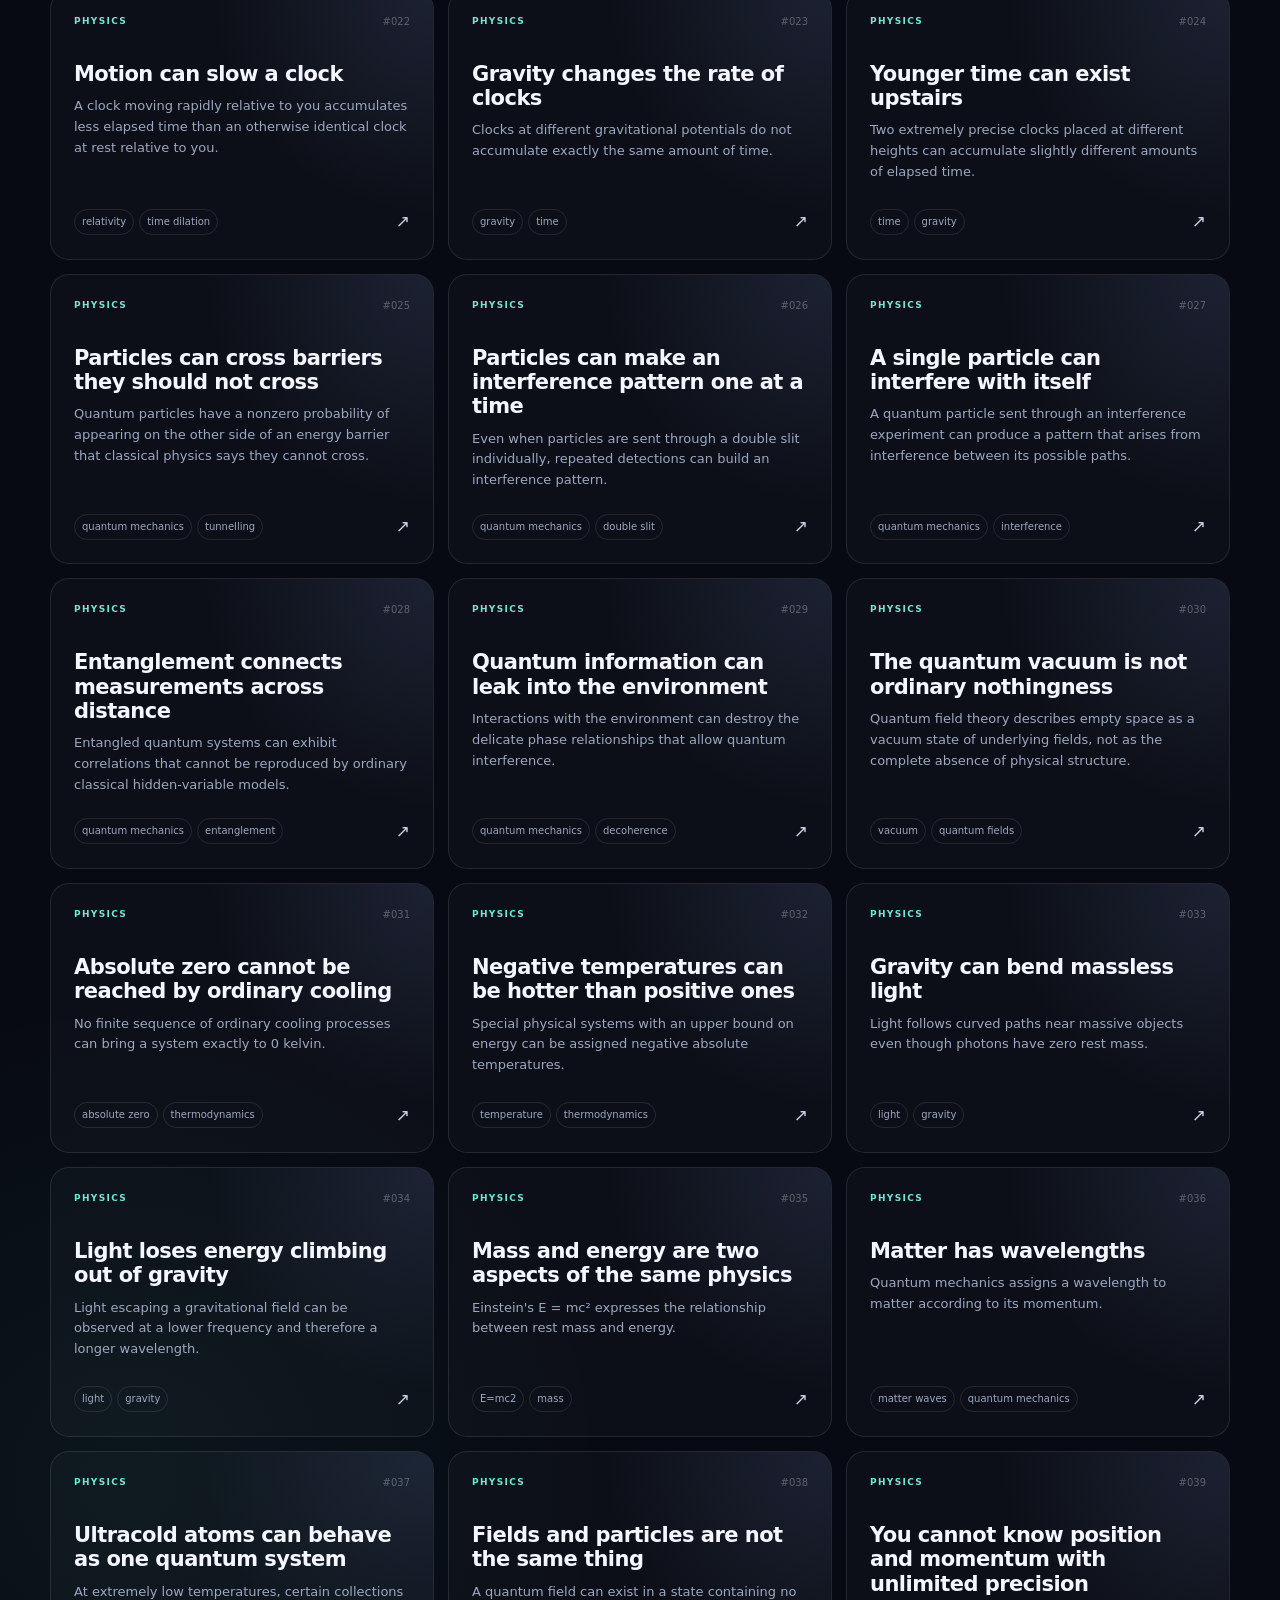
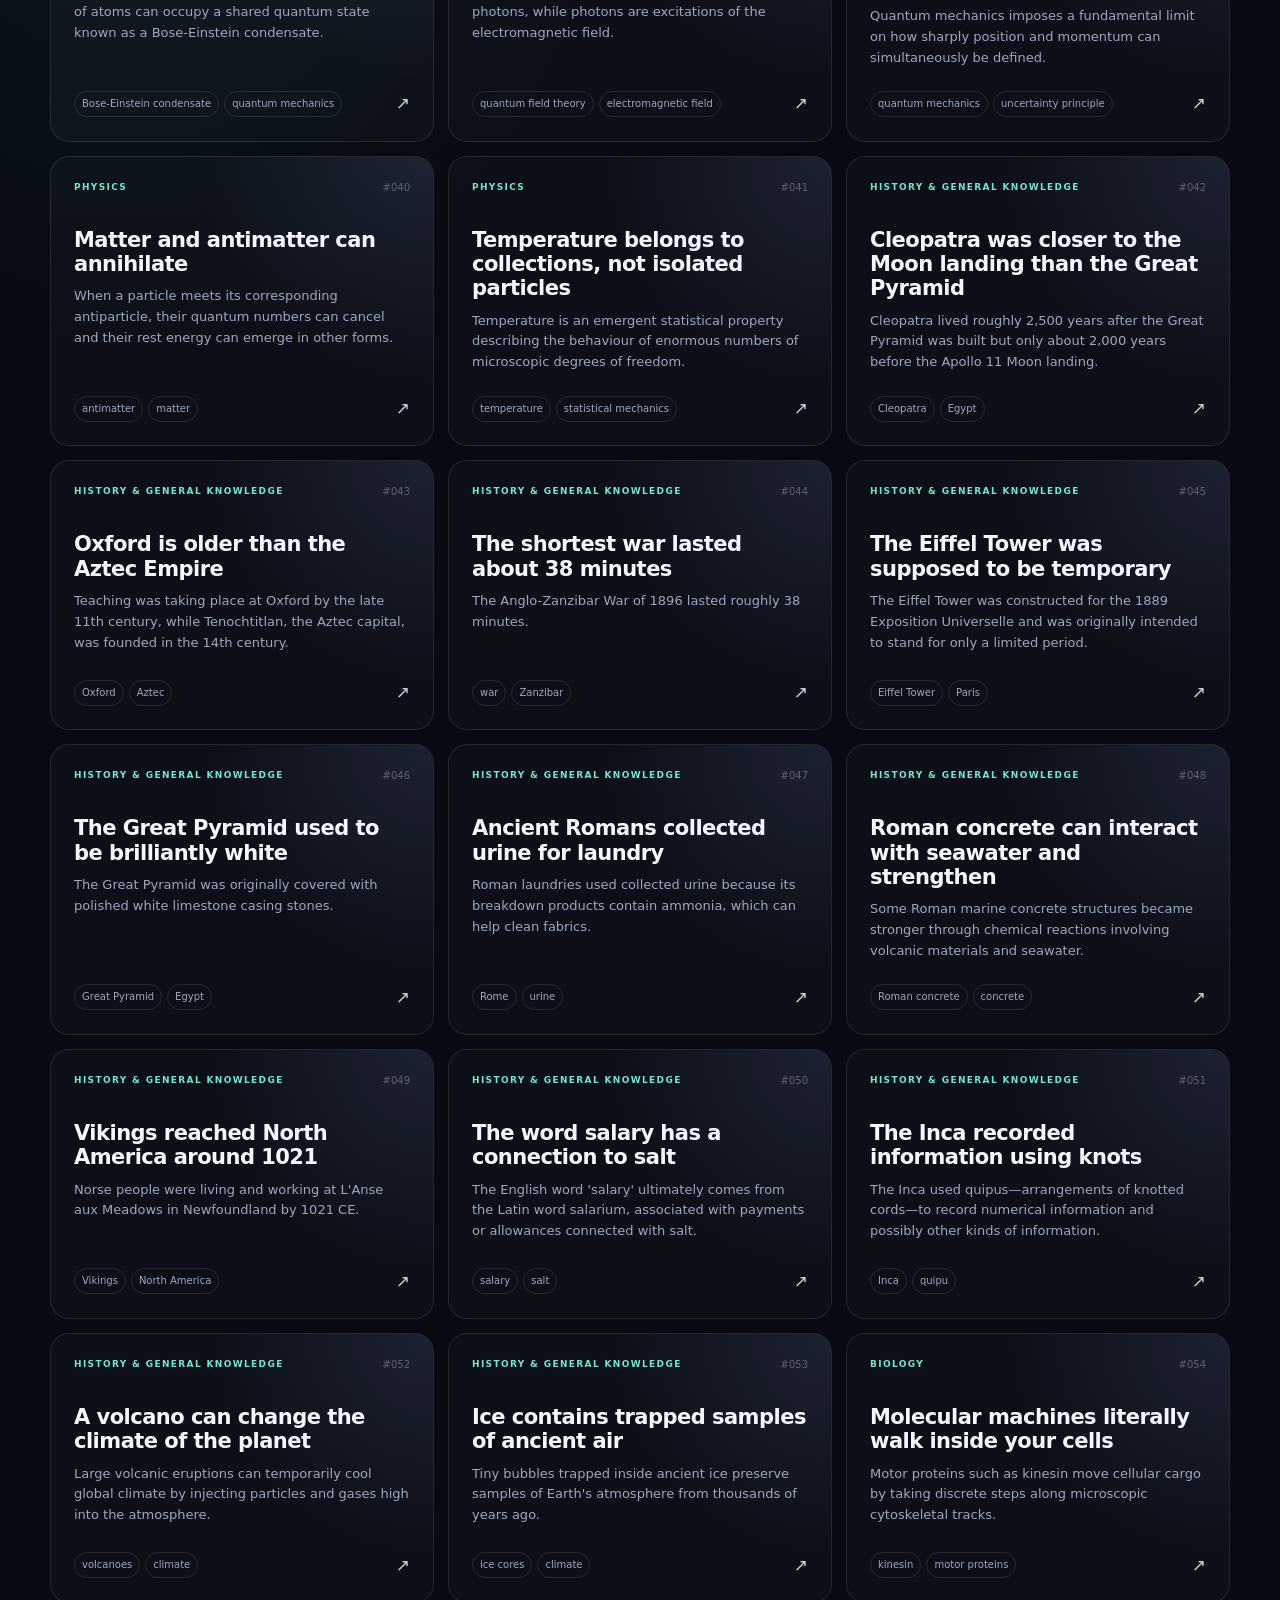
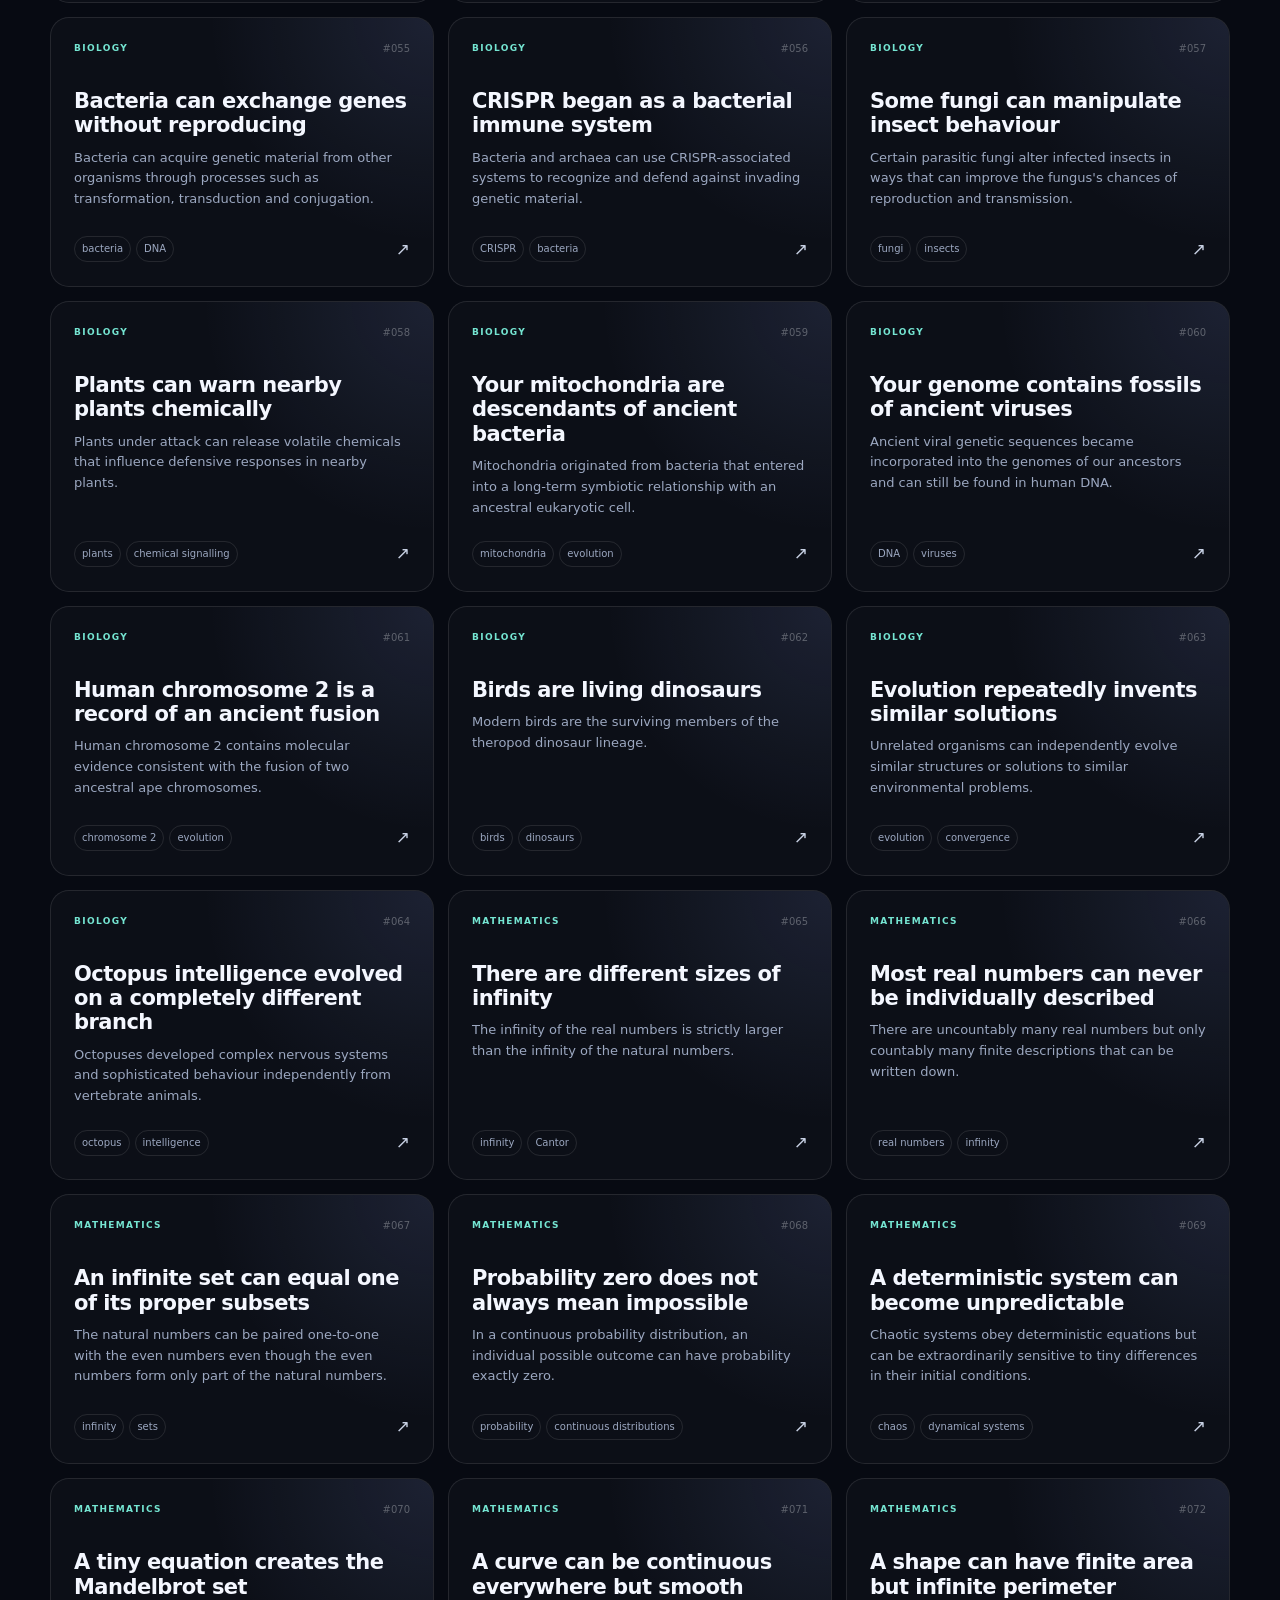
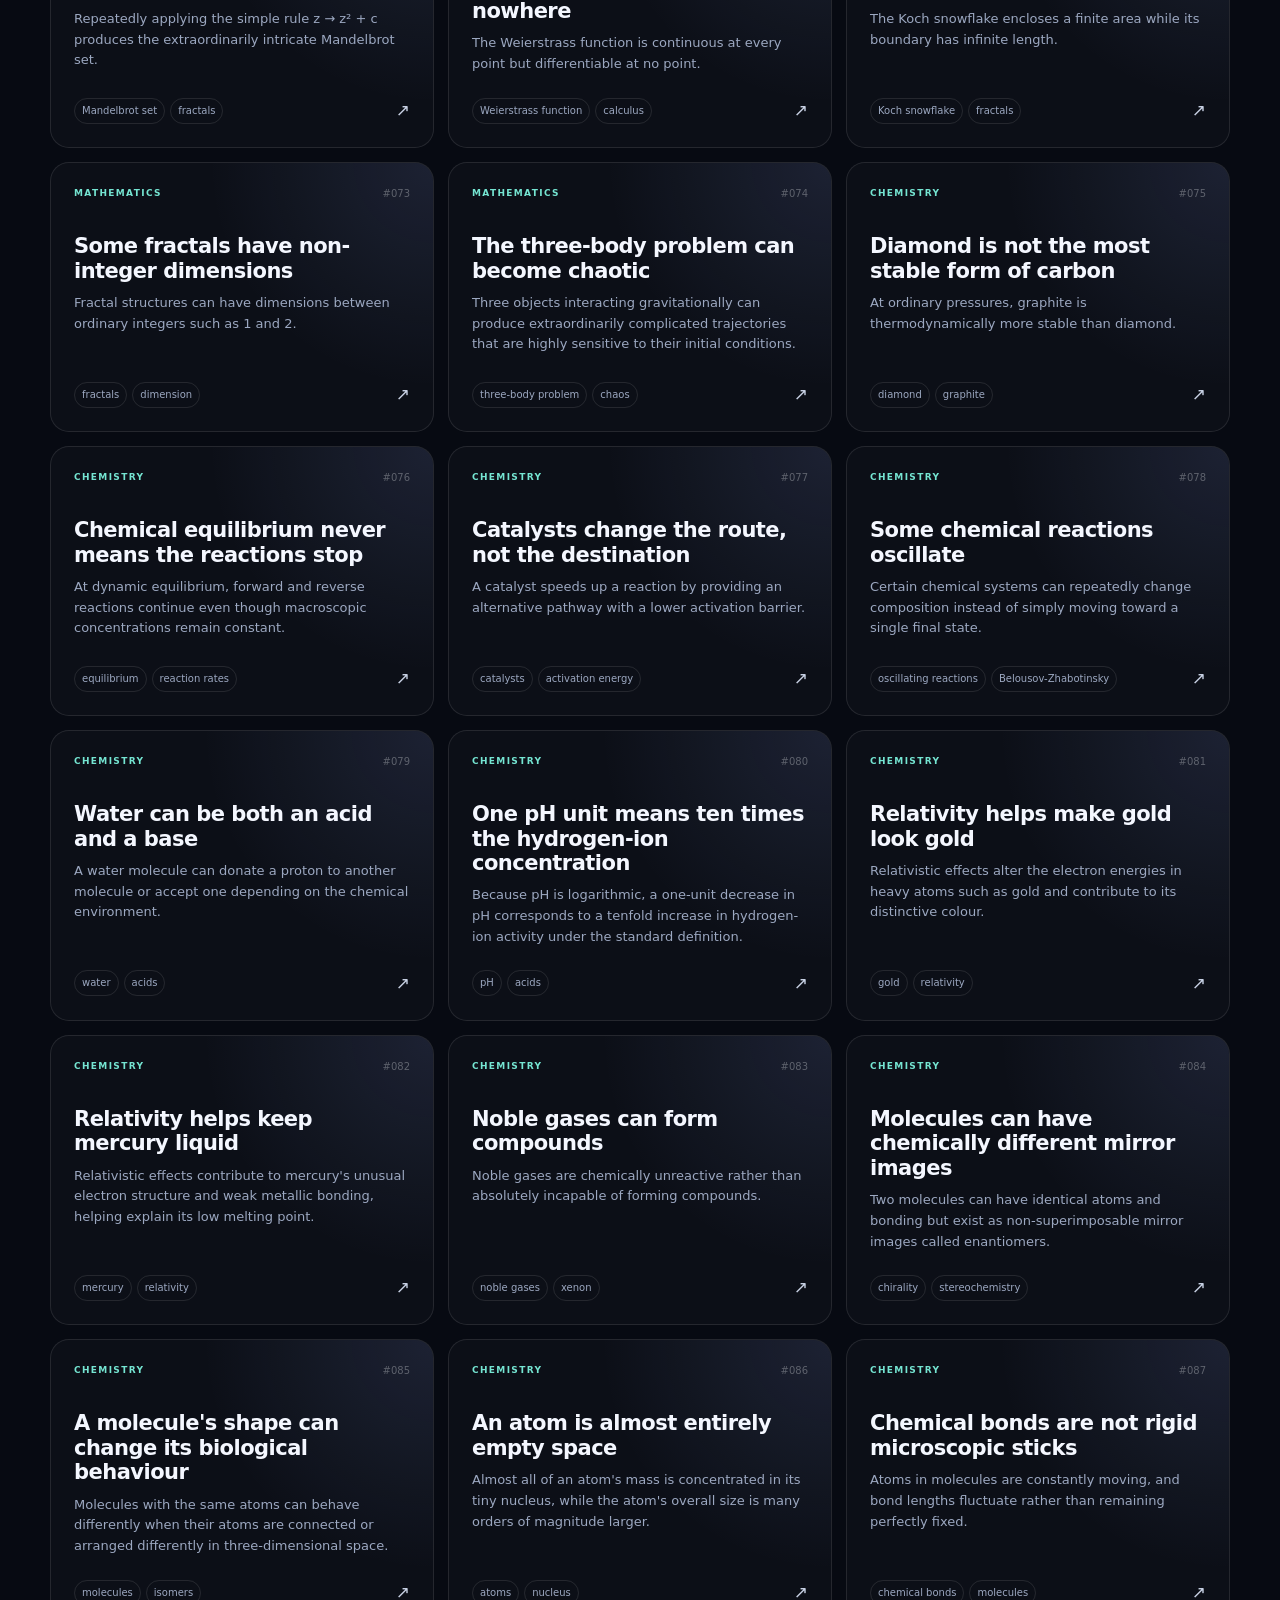
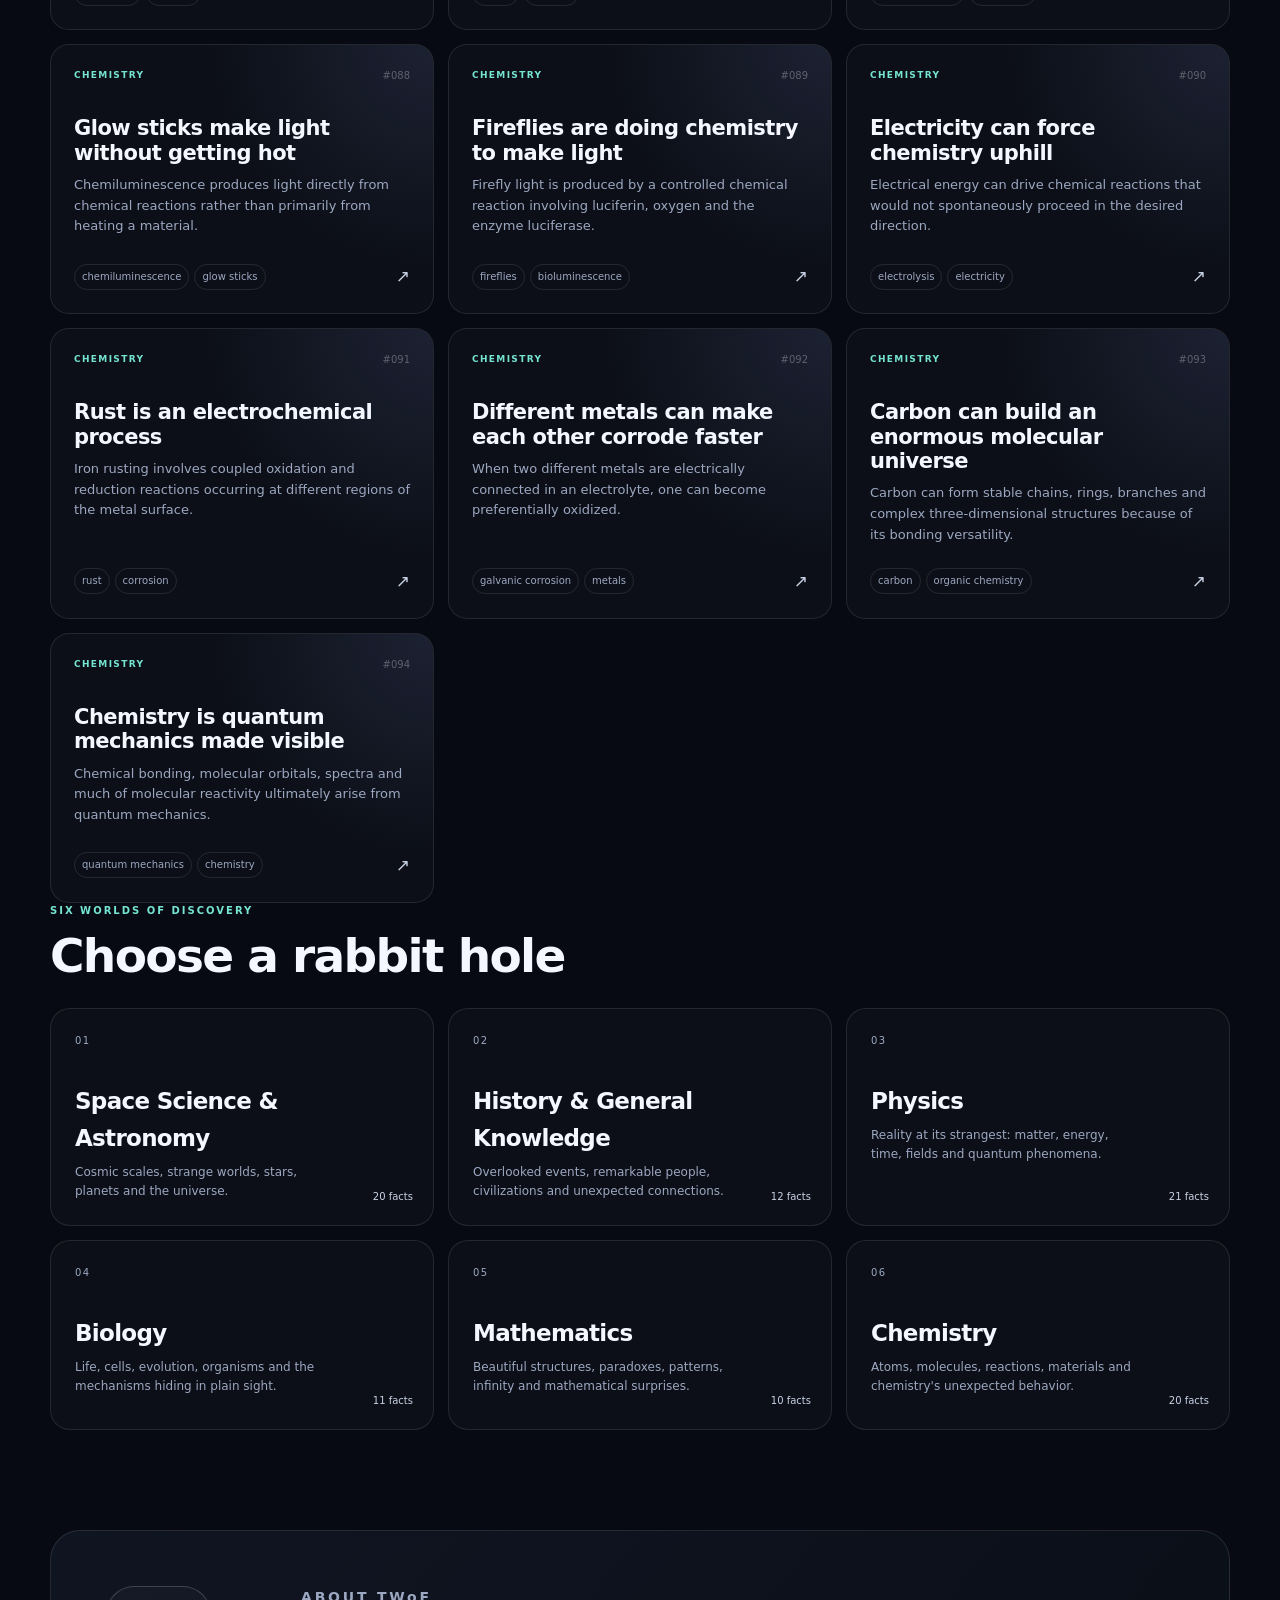
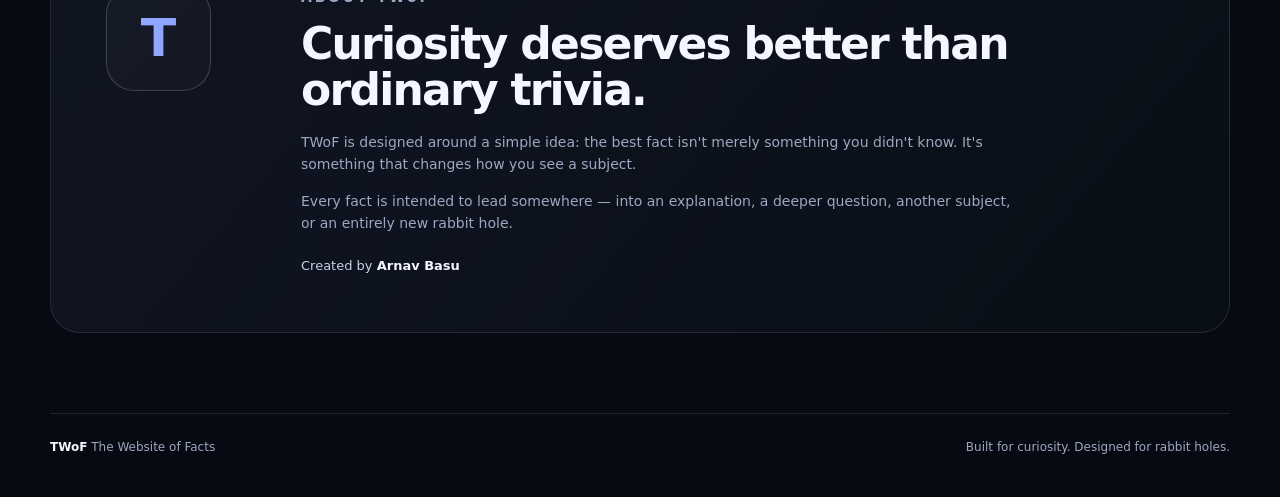
==== commit 33f0fec1: "Update index.html" ====
--- a/index.html
+++ b/index.html
@@ -56,14 +56,16 @@
           <span>Sources-first</span>
         </div>
       </div>
-      <div class="hero-visual" aria-hidden="true">
-        <div class="core-glow"></div>
-        <div class="orbit orbit-1"></div>
-        <div class="orbit orbit-2"></div>
-        <div class="orbit orbit-3"></div>
-        <div class="hero-core">?</div>
-        <span class="particle p1"></span><span class="particle p2"></span><span class="particle p3"></span>
-        <span class="particle p4"></span><span class="particle p5"></span>
+      <div class="hero-visual">
+
+          <div class="logo-glow"></div>
+
+              <img
+                class="hero-logo"
+                src="twof-logo.png"
+                alt="TWoF — The Website of Facts"
+              >
+
       </div>
     </section>
 
--- a/core.css
+++ b/core.css
@@ -57,9 +57,22 @@
 }
 .brand { display: flex; align-items: center; gap: 11px; text-decoration: none; }
 .brand-mark {
-  display: grid; place-items: center; width: 38px; height: 38px;
-  border-radius: 12px; background: linear-gradient(145deg, #e7edff, #9bb0ff);
-  color: #080b13; font-weight: 900; box-shadow: 0 0 30px rgba(142,168,255,.24);
+  display: grid;
+  place-items: center;
+  width: 46px;
+  height: 46px;
+  flex: 0 0 46px;
+  border-radius: 50%;
+  overflow: hidden;
+  background: transparent;
+  box-shadow: 0 0 24px rgba(100,180,255,.18);
+}
+
+.brand-mark img {
+  width: 100%;
+  height: 100%;
+  display: block;
+  object-fit: contain;
 }
 .brand strong { display: block; letter-spacing: .05em; font-size: 15px; }
 .brand small { display: block; color: var(--muted); font-size: 10px; letter-spacing: .09em; text-transform: uppercase; }
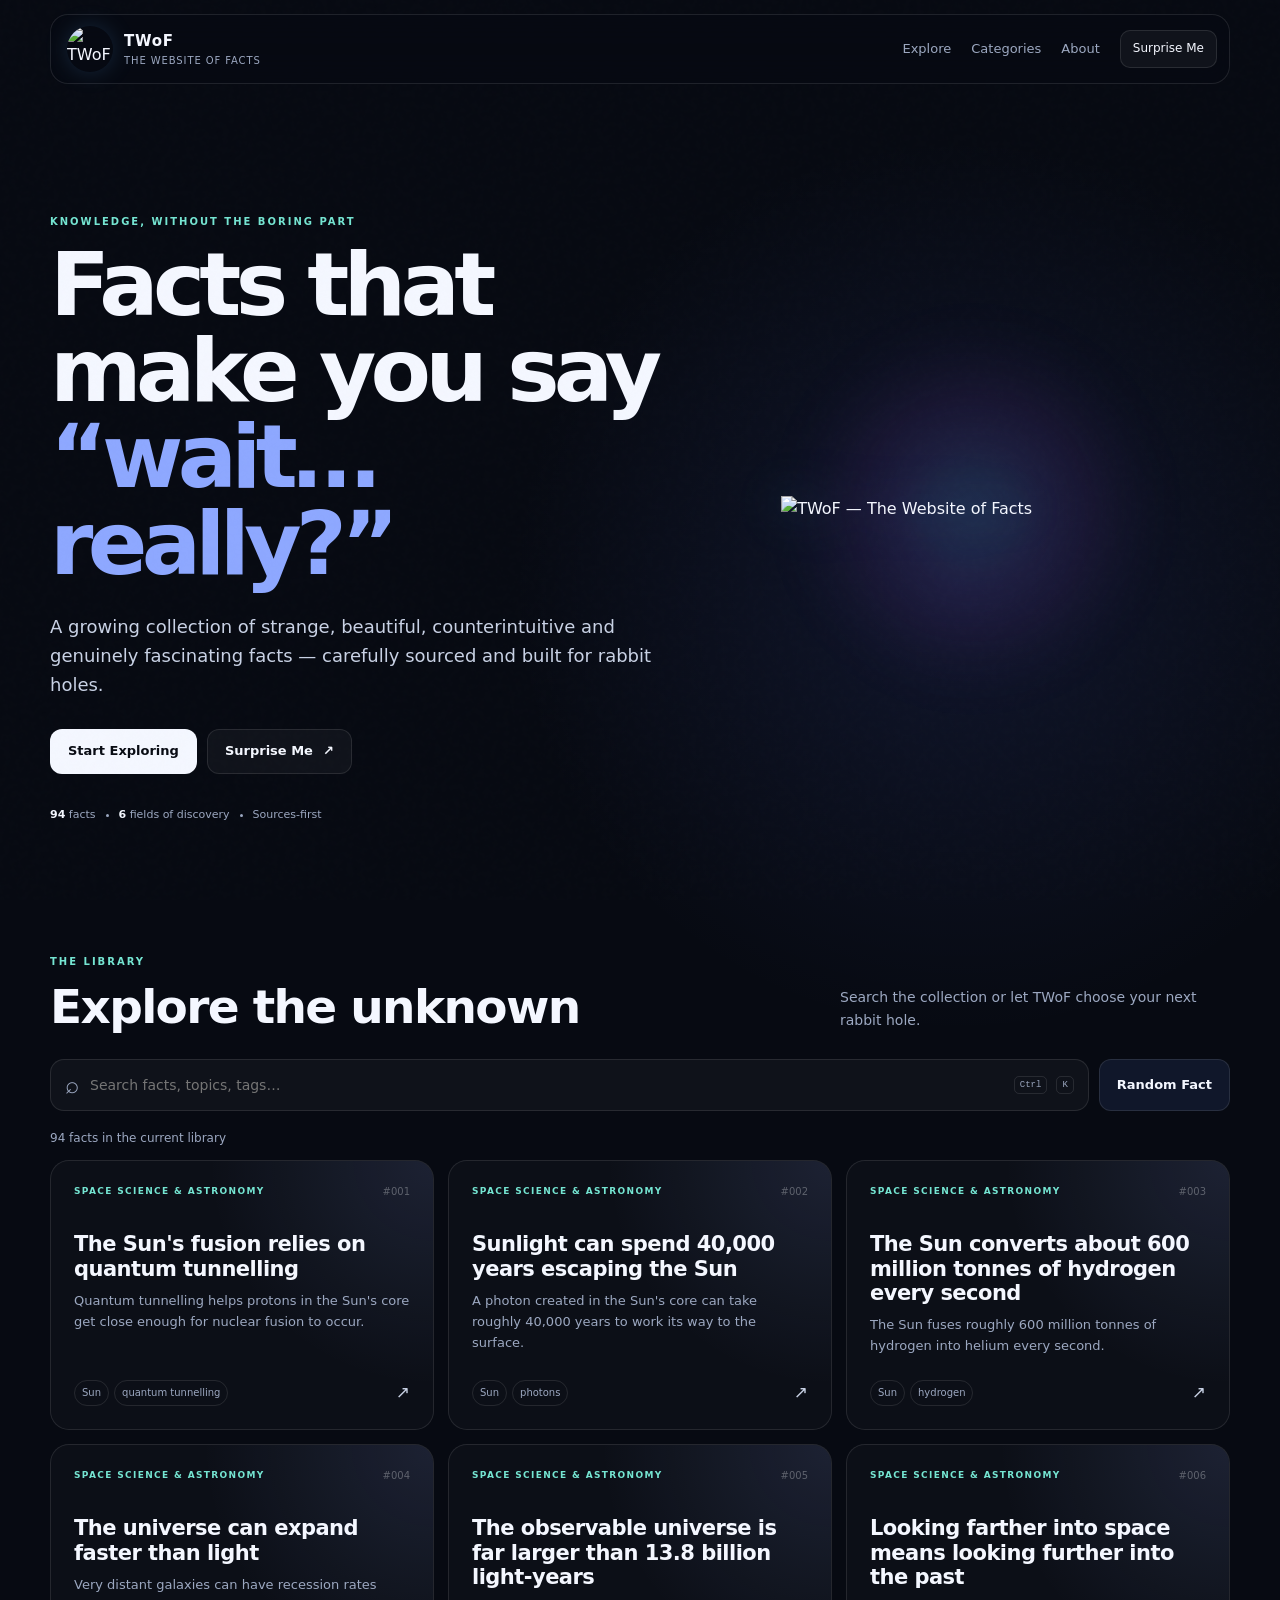
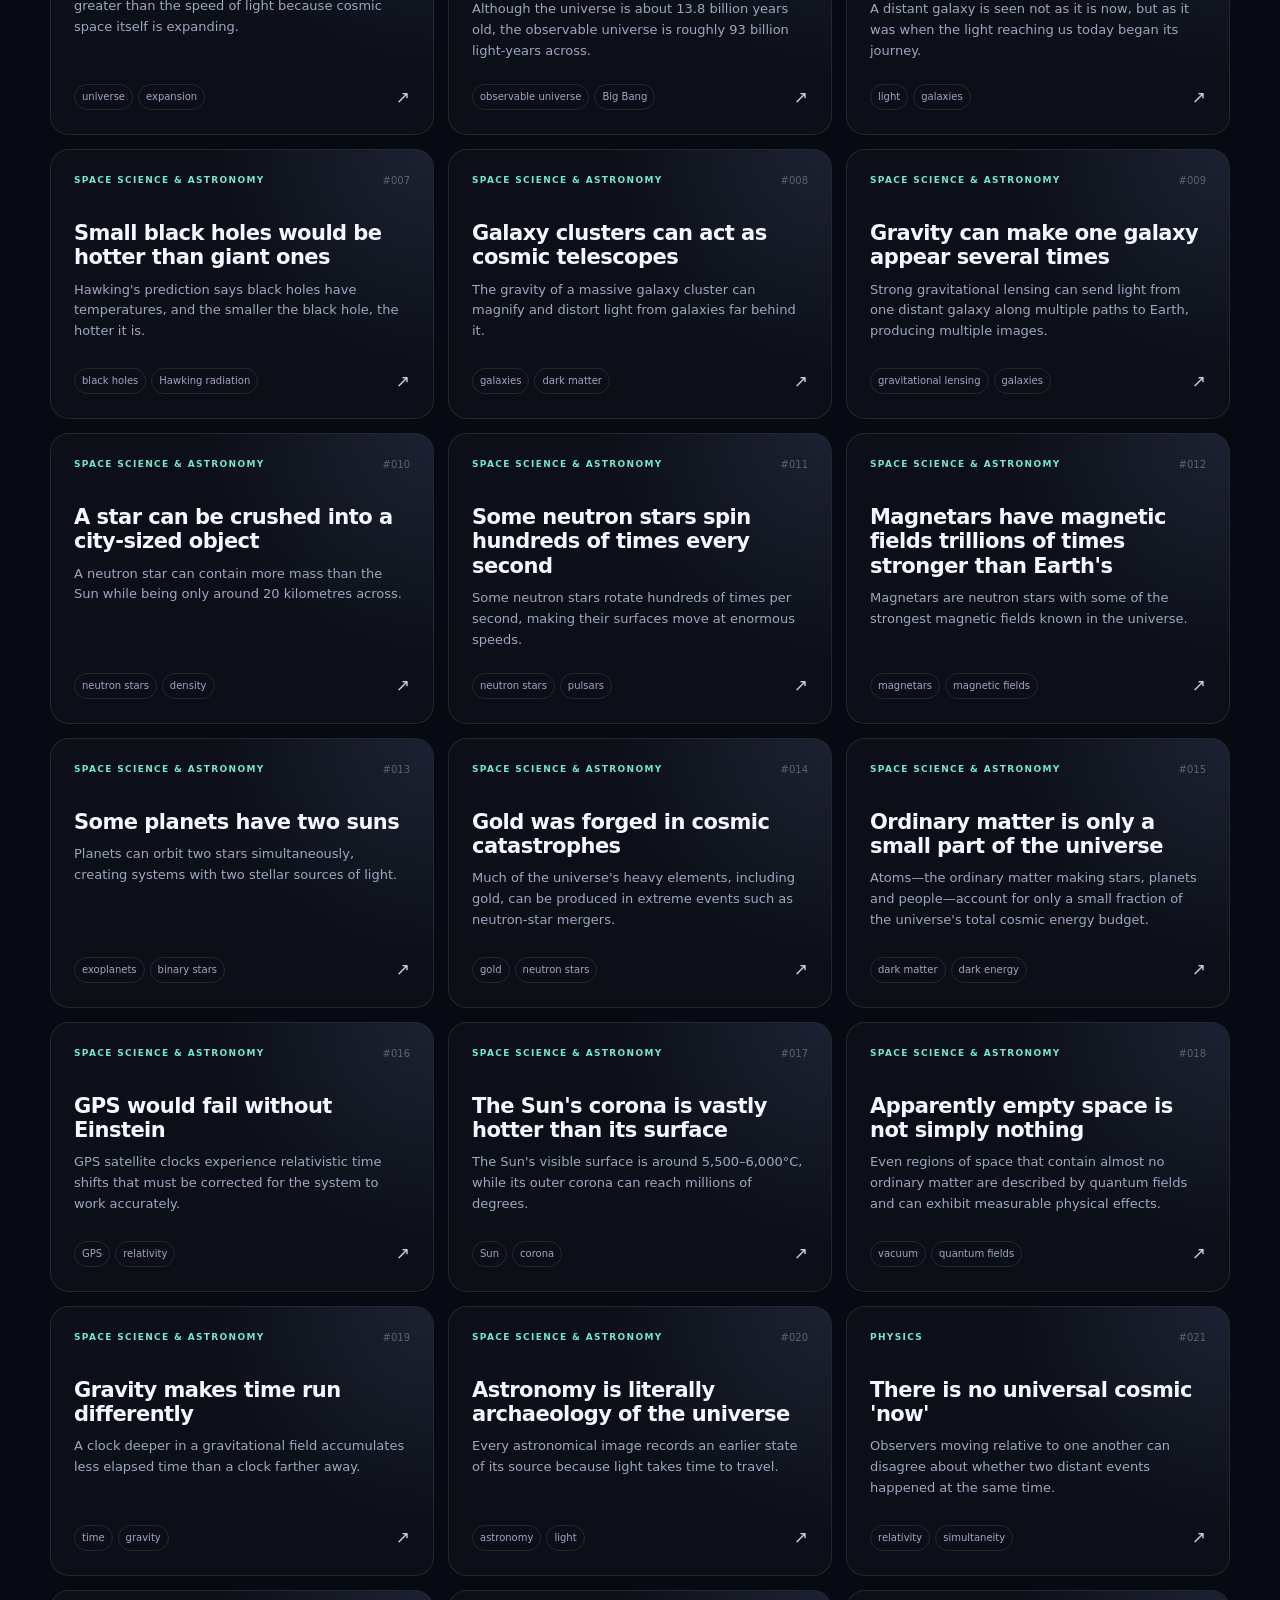
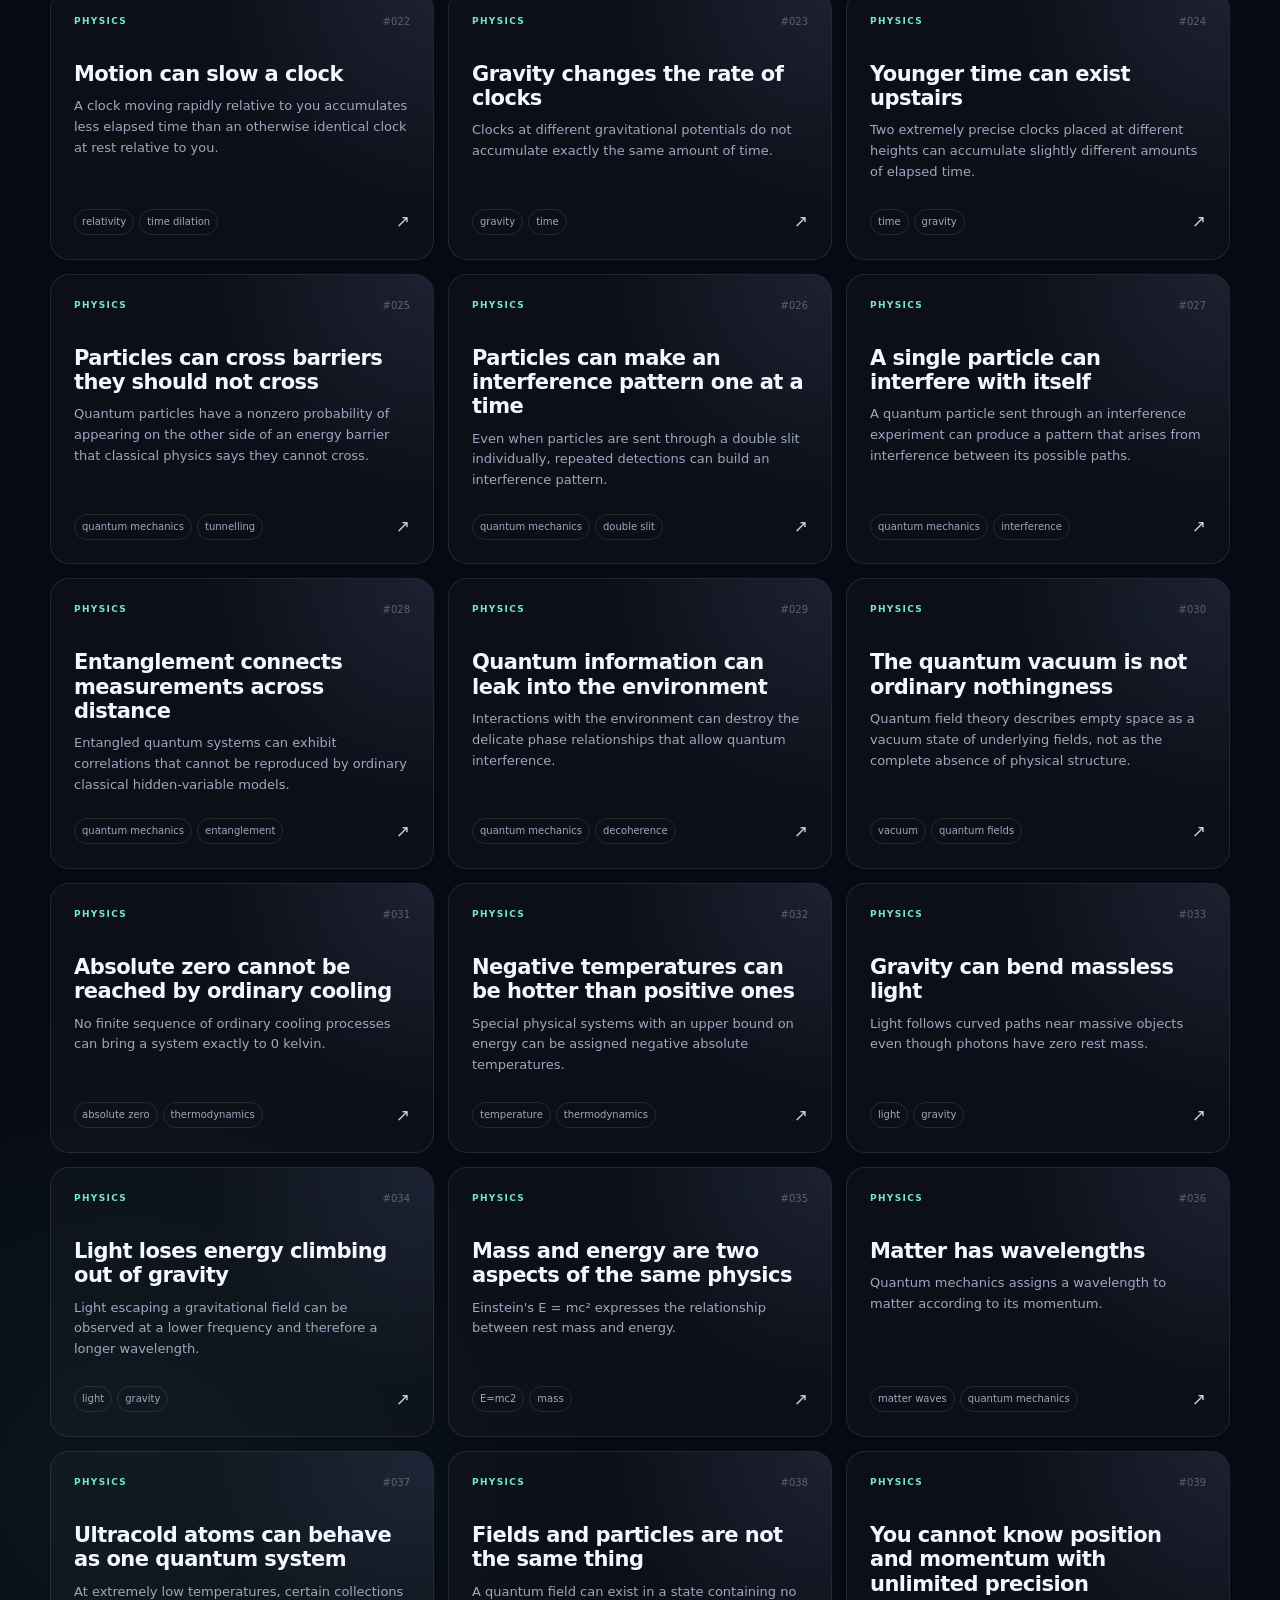
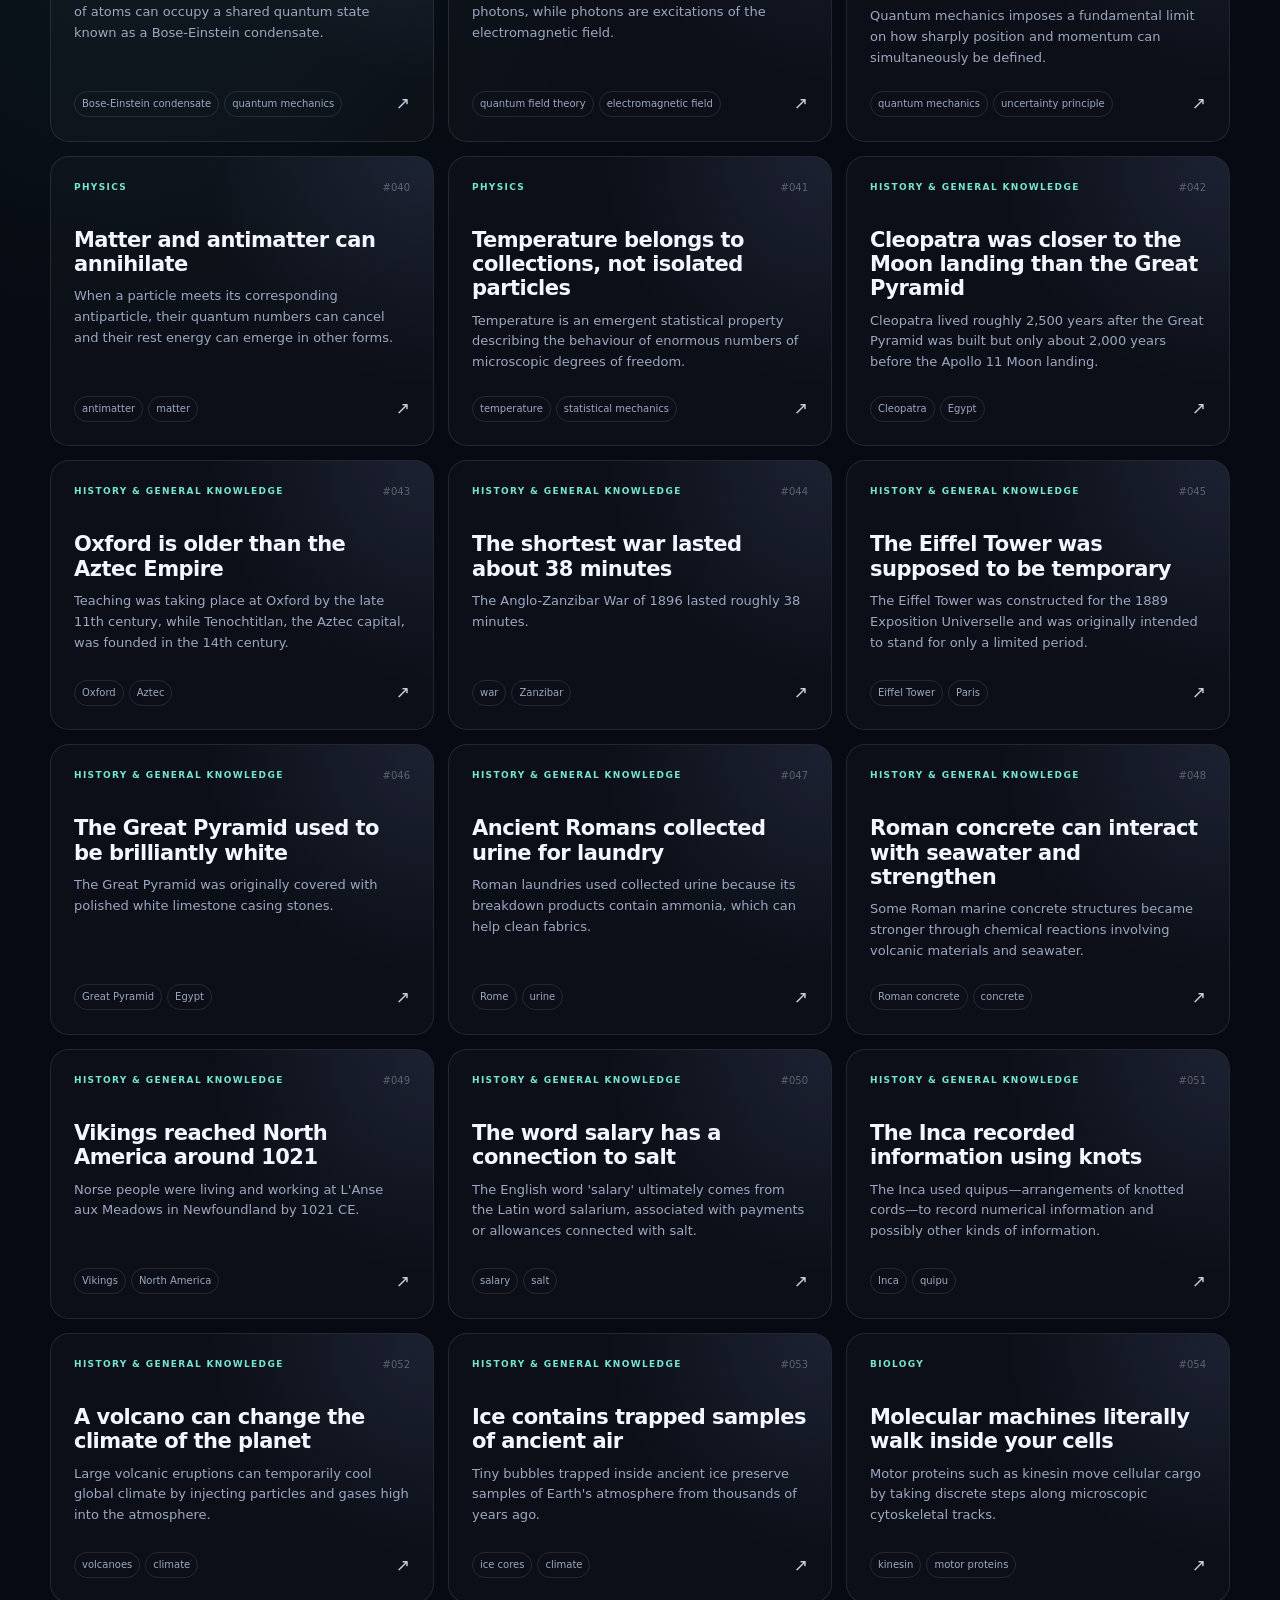
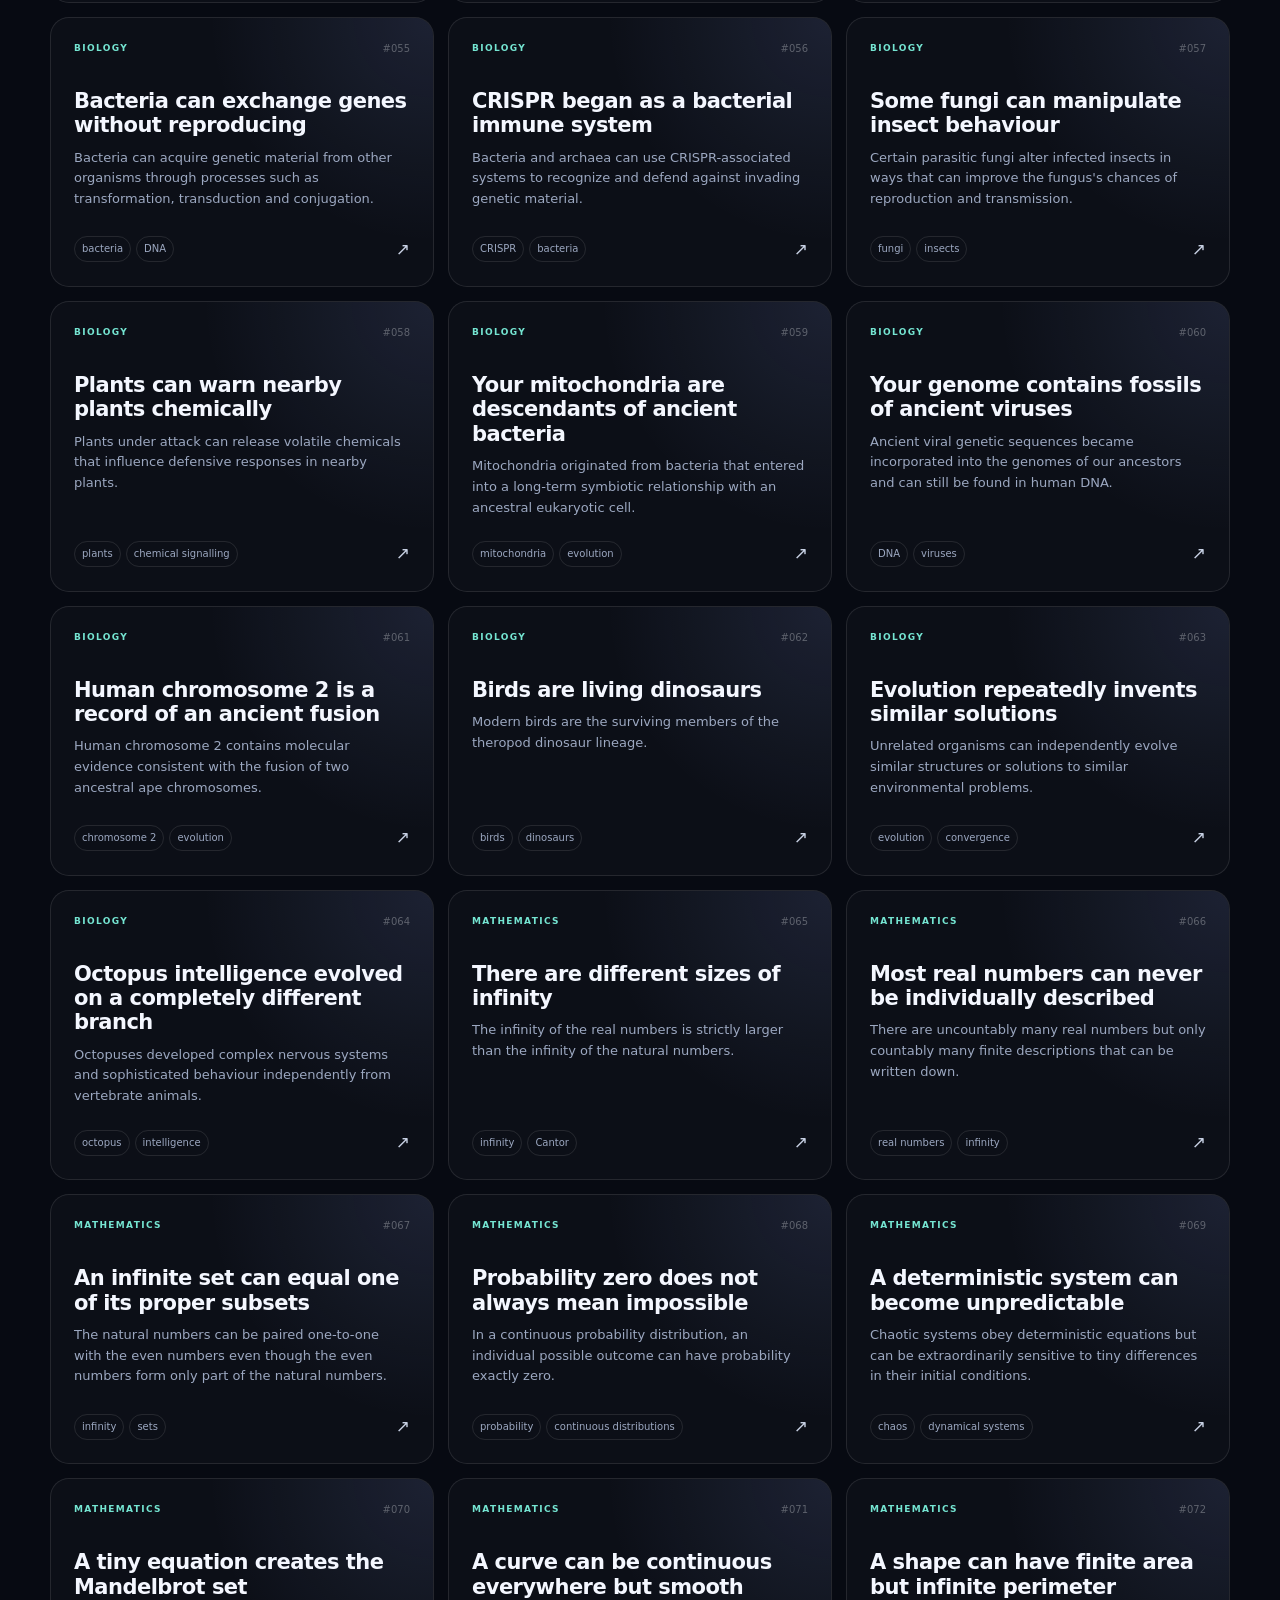
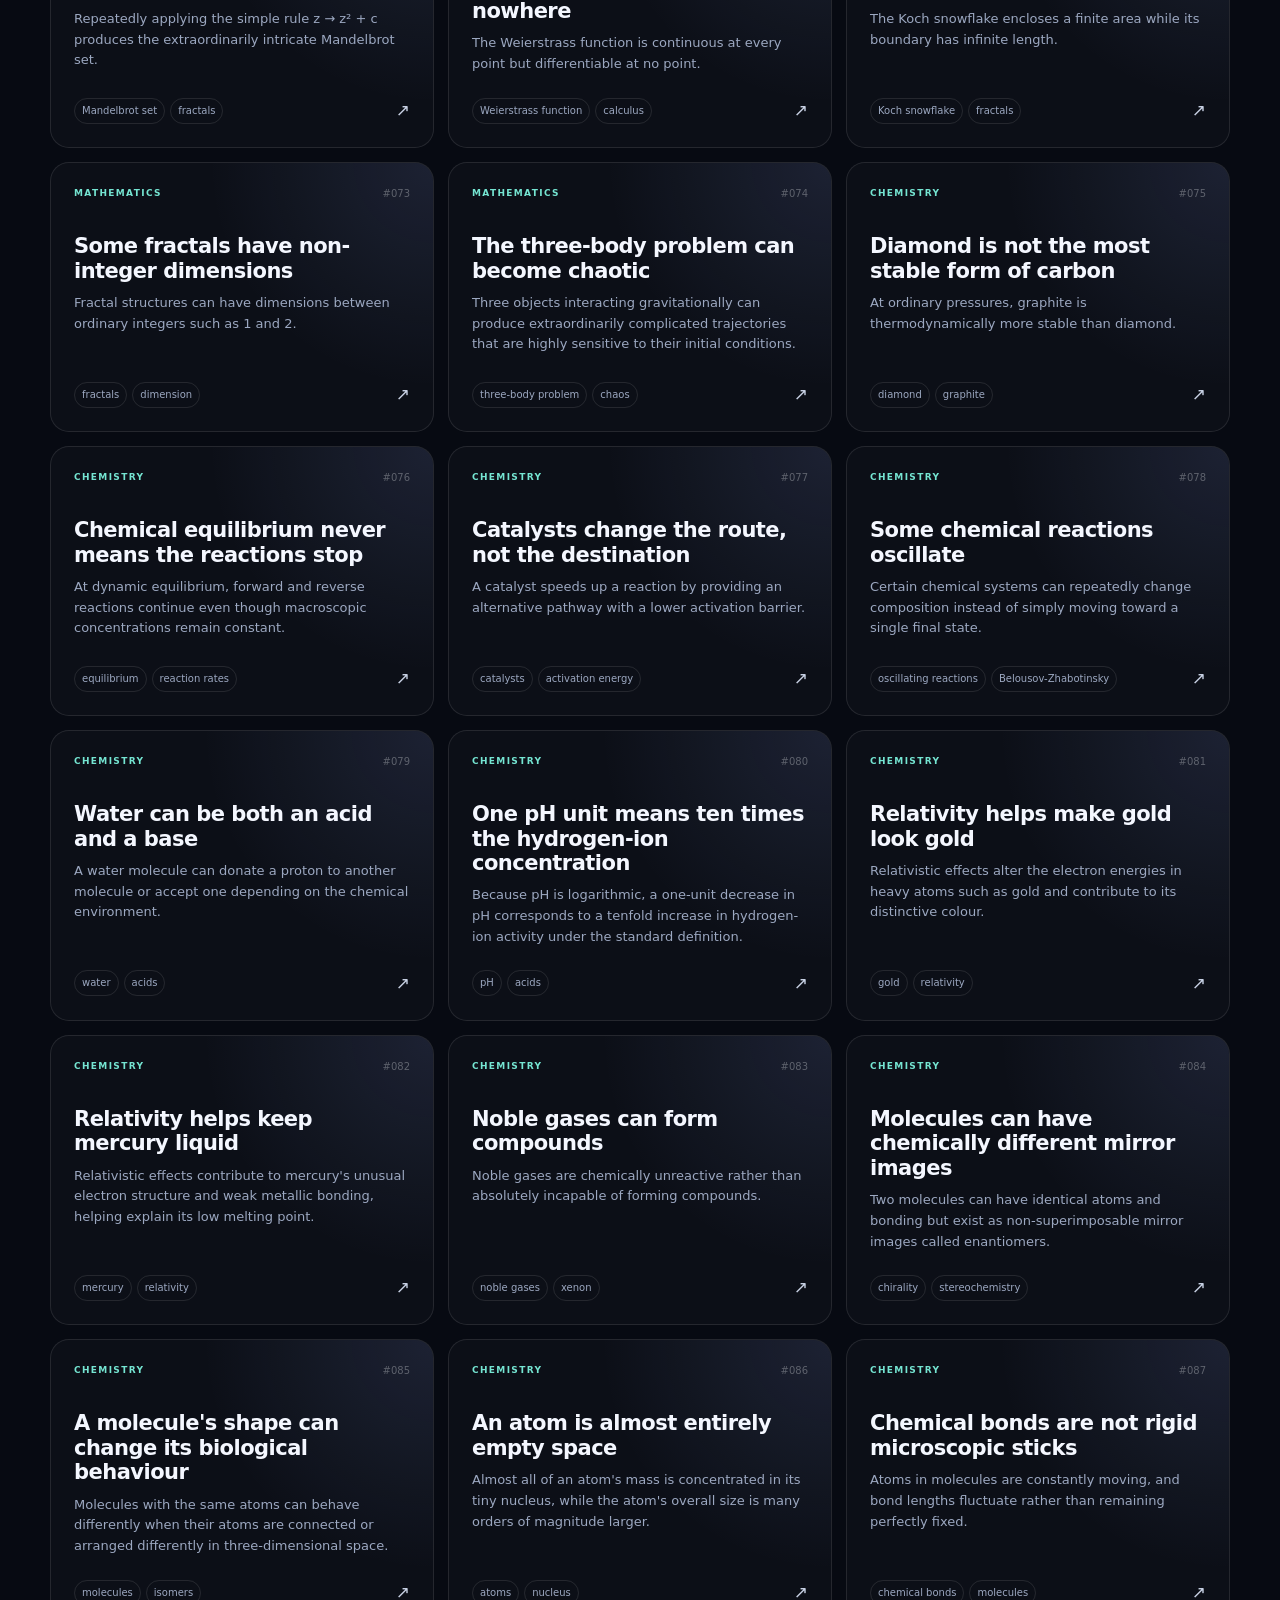
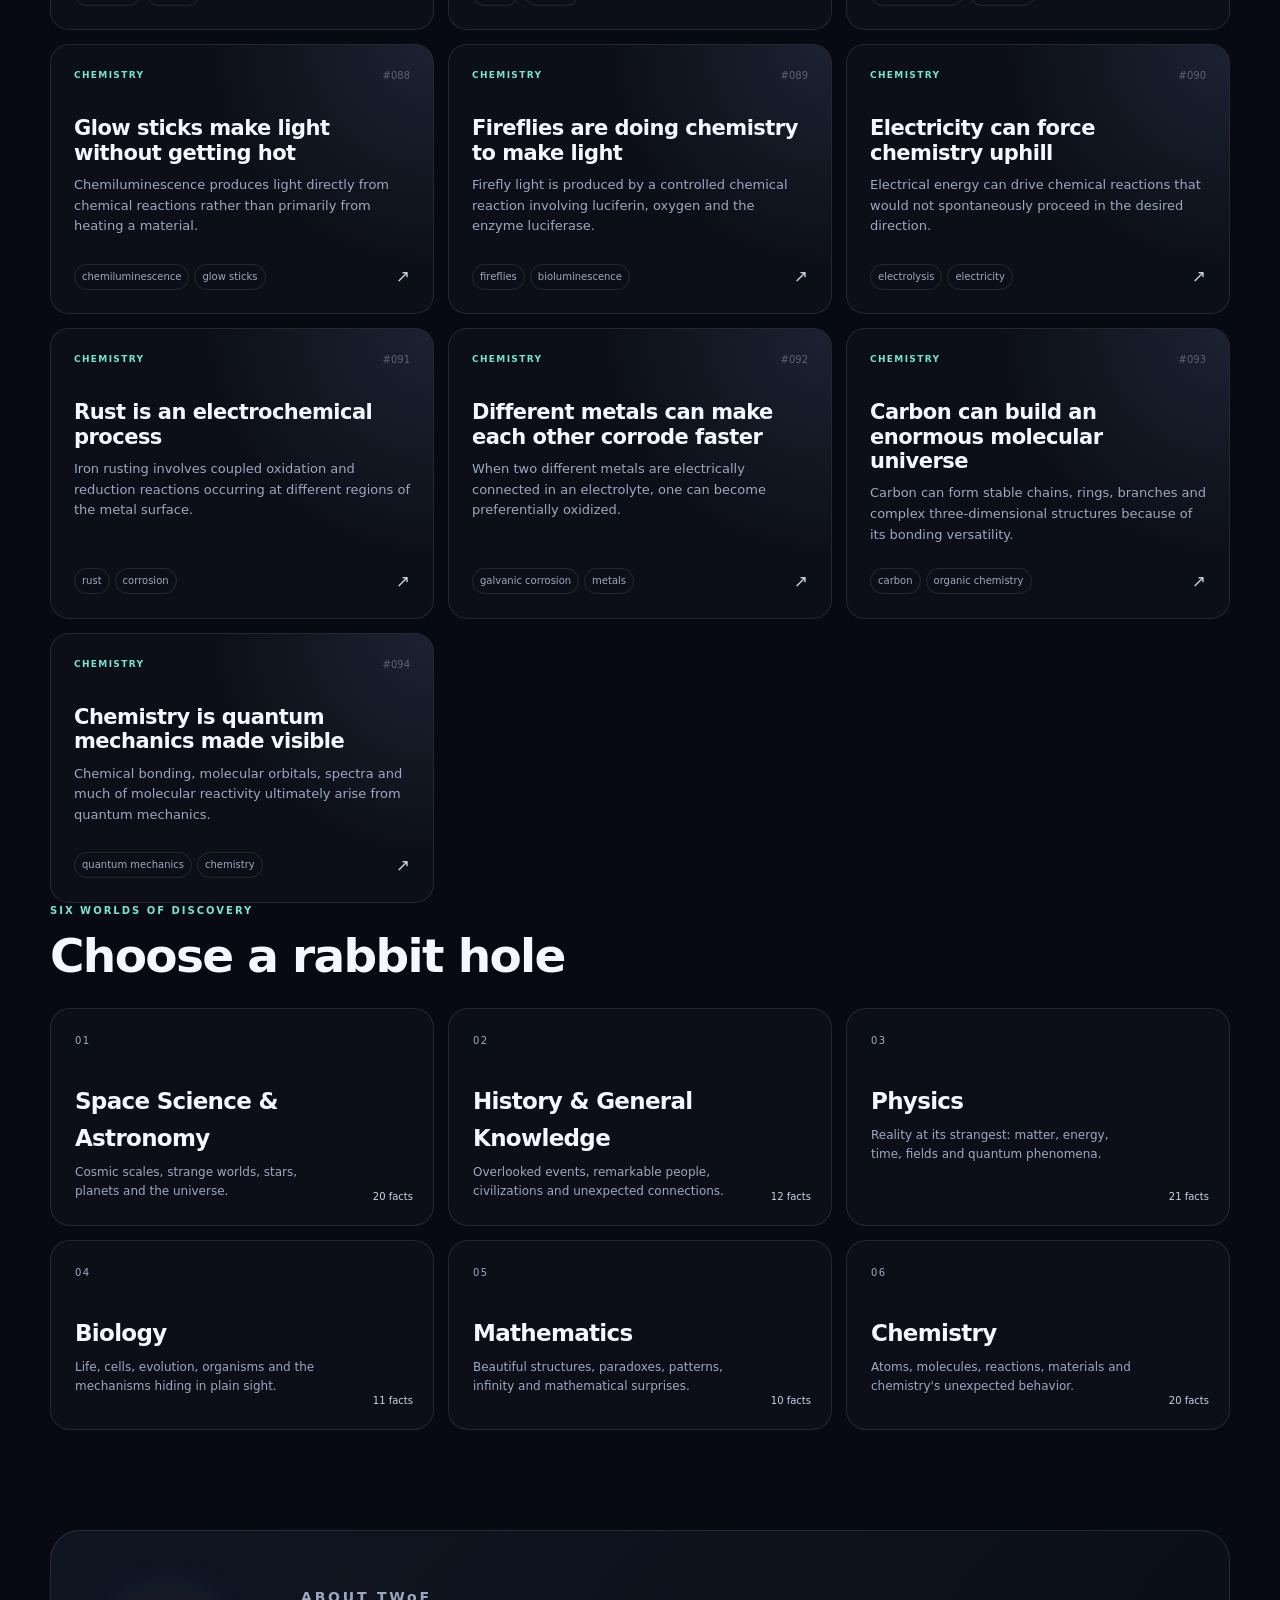
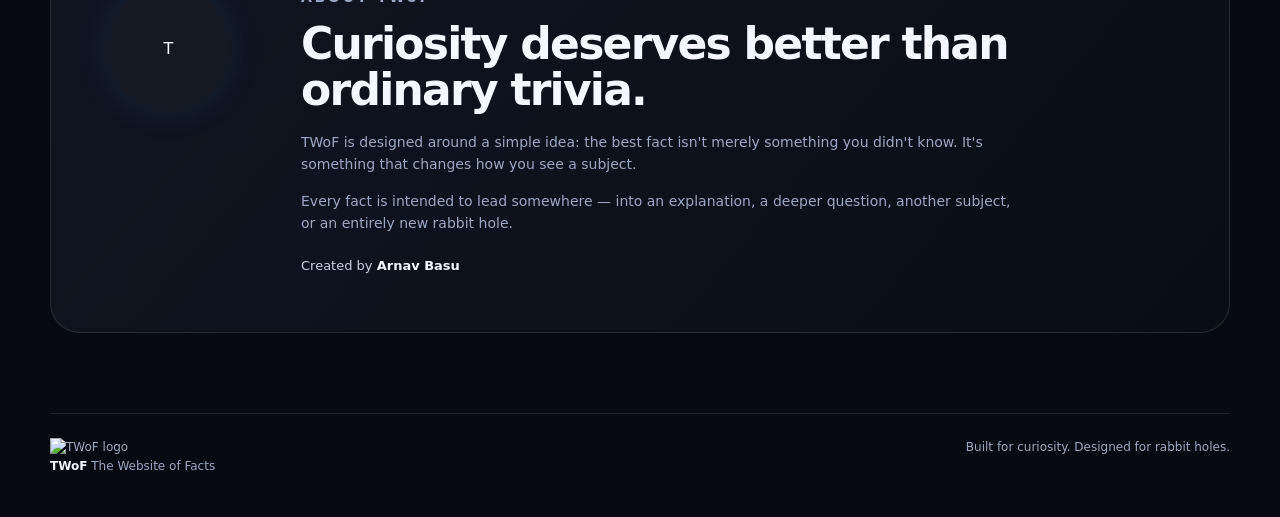
==== commit e7c4dc02: "Update index.html" ====
--- a/index.html
+++ b/index.html
@@ -92,7 +92,7 @@
       <div id="emptyState" class="empty-state" hidden>
         <div class="empty-icon">∅</div>
         <h3>No facts here yet.</h3>
-        <p>The library is intentionally starting empty. Once facts are added to <code>data/facts.json</code>, they will appear here automatically.</p>
+        <p>The library is intentionally starting empty. Once facts are added to <code>facts.json</code>, they will appear here automatically.</p>
       </div>
     </section>
 
@@ -121,11 +121,18 @@
   </main>
 
   <footer class="footer section-shell">
+
+  <div class="footer-brand">
+    <img src="twof-logo.png" alt="TWoF logo">
+
     <div>
       <strong>TWoF</strong>
-      <span> The Website of Facts</span>
+      <span>The Website of Facts</span>
     </div>
-    <p>Built for curiosity. Designed for rabbit holes.</p>
+    </div>
+
+     <p>Built for curiosity. Designed for rabbit holes.</p>
+
   </footer>
 
   <dialog id="factDialog" class="fact-dialog" aria-labelledby="dialogTitle">
--- a/home.css
+++ b/home.css
@@ -44,8 +44,75 @@
 .empty-state p { margin: 0 auto; max-width: 560px; color: var(--muted); font-size: 13px; }
 .about-section { padding-top: 100px; }
 .about-panel { display: grid; grid-template-columns: 150px 1fr; gap: 45px; padding: 55px; border: 1px solid var(--line); border-radius: 30px; background: linear-gradient(130deg, rgba(142,168,255,.07), rgba(117,229,210,.025)); }
-.about-symbol { display: grid; place-items: center; width: 105px; height: 105px; border: 1px solid var(--line-strong); border-radius: 28px; font-size: 52px; font-weight: 900; color: var(--accent); background: rgba(255,255,255,.025); }
+.about-symbol {
+  display: grid;
+  place-items: center;
+  width: 125px;
+  height: 125px;
+  border-radius: 50%;
+  background: rgba(255,255,255,.018);
+  box-shadow: 0 0 35px rgba(100,180,255,.10);
+}
+
+.about-symbol img {
+  width: 100%;
+  height: 100%;
+  object-fit: contain;
+  display: block;
+}
 .about-panel h2 { margin: 0 0 18px; font-size: clamp(27px, 4vw, 44px); line-height: 1.05; letter-spacing: -.04em; }
 .about-panel p { max-width: 720px; color: var(--muted); font-size: 14px; }
 .creator-line { margin-top: 22px; font-size: 13px; color: var(--soft); }
 .creator-line strong { color: var(--text); }
+.hero-visual {
+  height: 520px;
+  position: relative;
+  display: grid;
+  place-items: center;
+}
+
+.logo-glow {
+  position: absolute;
+  width: 360px;
+  height: 360px;
+  border-radius: 50%;
+  background: radial-gradient(
+    circle,
+    rgba(90, 190, 255, .20),
+    rgba(170, 80, 255, .10),
+    transparent 70%
+  );
+  filter: blur(28px);
+  animation: logoPulse 5s ease-in-out infinite;
+}
+
+.hero-logo {
+  position: relative;
+  z-index: 2;
+  width: min(430px, 75%);
+  height: auto;
+  display: block;
+  filter:
+    drop-shadow(0 0 22px rgba(80, 190, 255, .25))
+    drop-shadow(0 0 45px rgba(170, 80, 255, .12));
+  transition: transform .35s ease, filter .35s ease;
+}
+
+.hero-logo:hover {
+  transform: scale(1.025);
+  filter:
+    drop-shadow(0 0 28px rgba(80, 200, 255, .35))
+    drop-shadow(0 0 55px rgba(190, 80, 255, .18));
+}
+
+@keyframes logoPulse {
+  0%, 100% {
+    transform: scale(.96);
+    opacity: .75;
+  }
+
+  50% {
+    transform: scale(1.04);
+    opacity: 1;
+  }
+}
--- a/responsive.css
+++ b/responsive.css
@@ -22,6 +22,20 @@
   .dialog-inner { padding: 40px 24px 30px; }
   .footer { display: block; }
   .footer p { margin-top: 8px; }
+  .hero-logo {
+  width: min(340px, 82vw);
+   }
+
+.logo-glow {
+  width: 280px;
+  height: 280px;
+   }
+
+.brand-mark {
+  width: 42px;
+  height: 42px;
+  flex-basis: 42px;
+   }
 }
 @media (prefers-reduced-motion: reduce) {
   *, *::before, *::after { scroll-behavior: auto !important; transition: none !important; animation: none !important; }
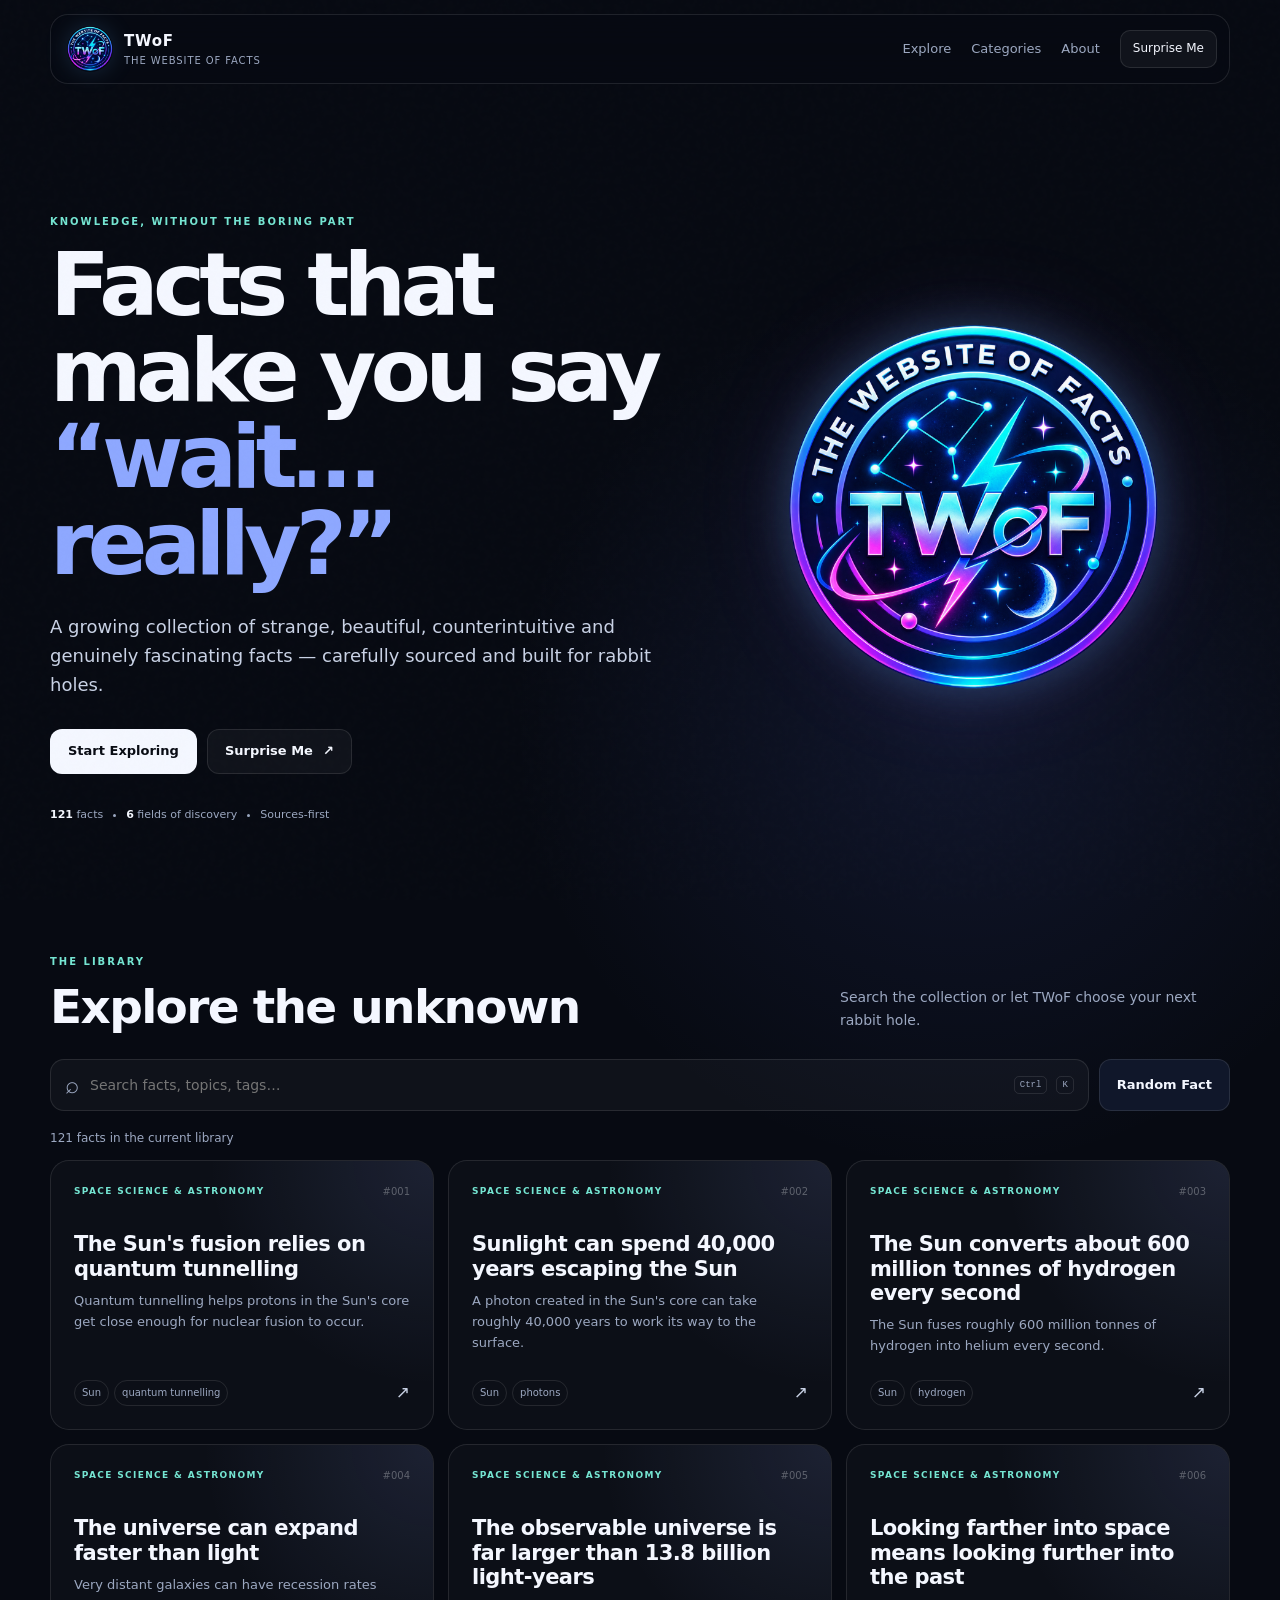
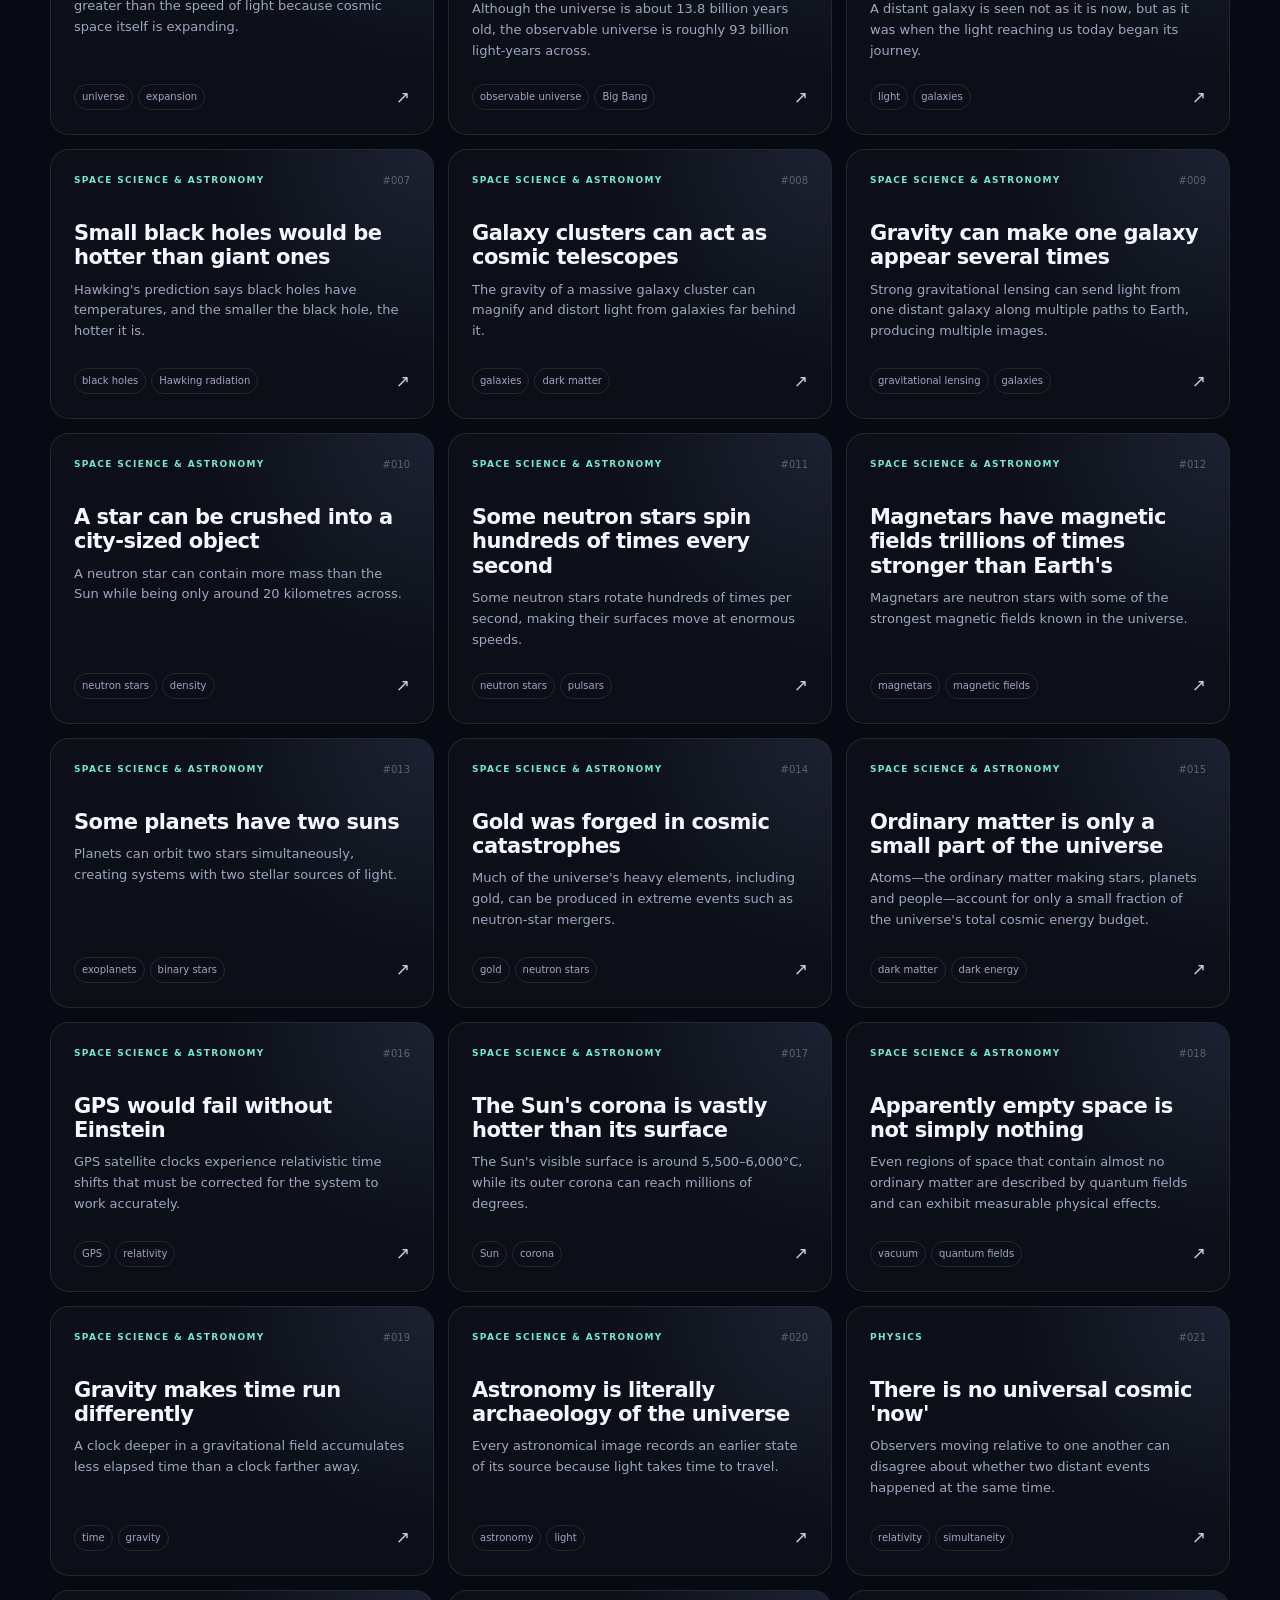
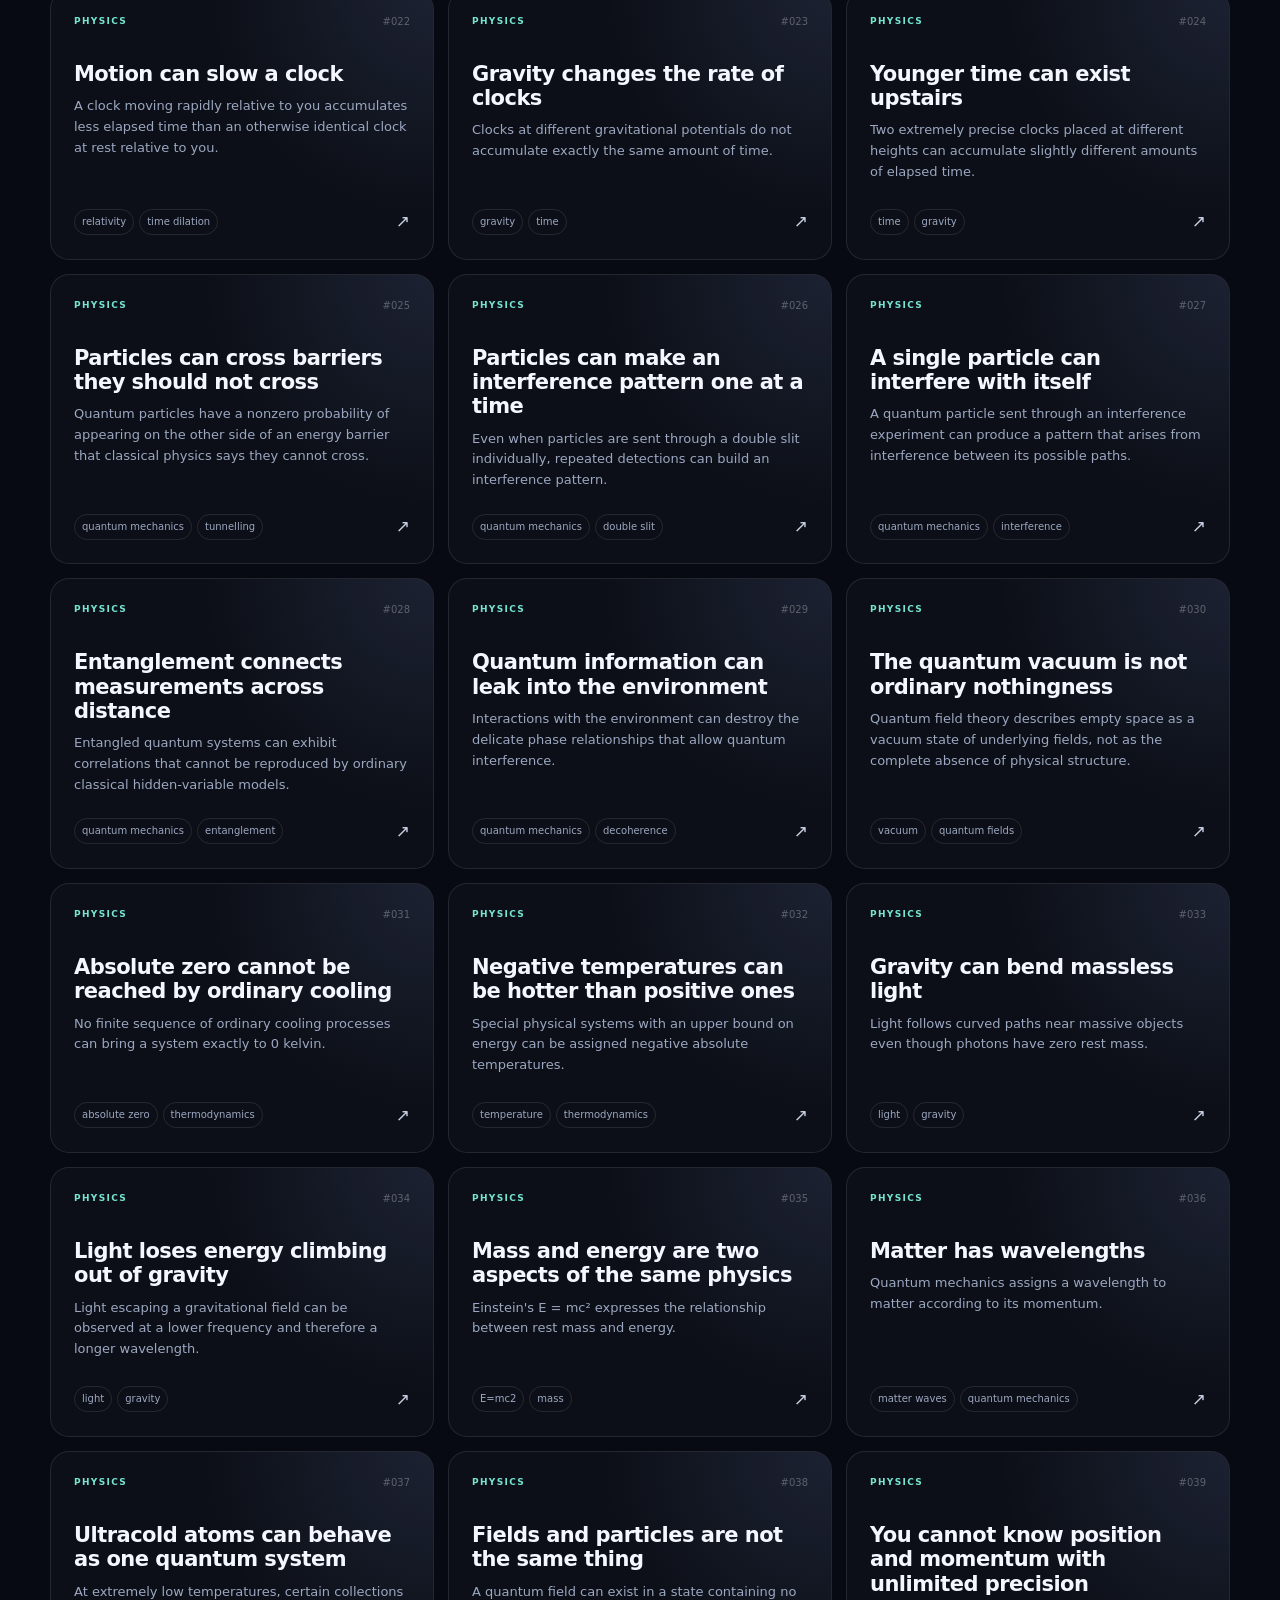
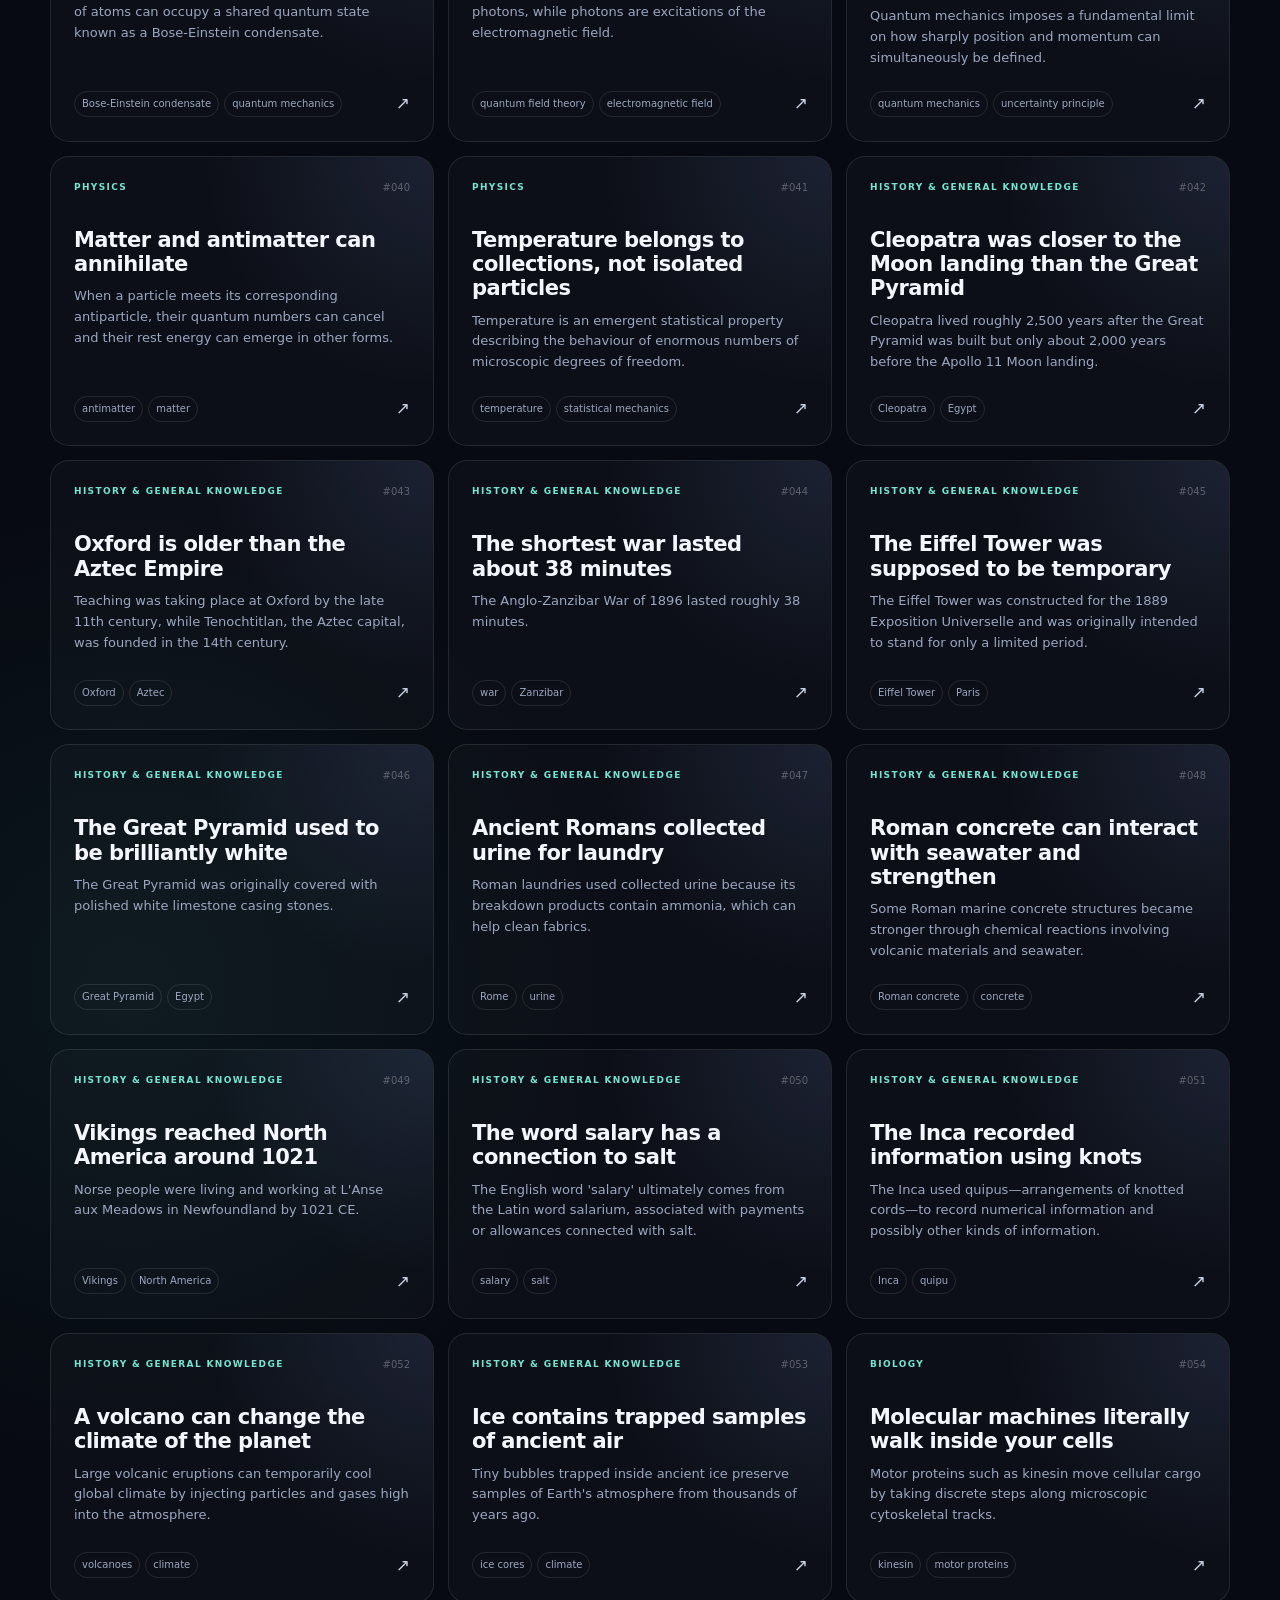
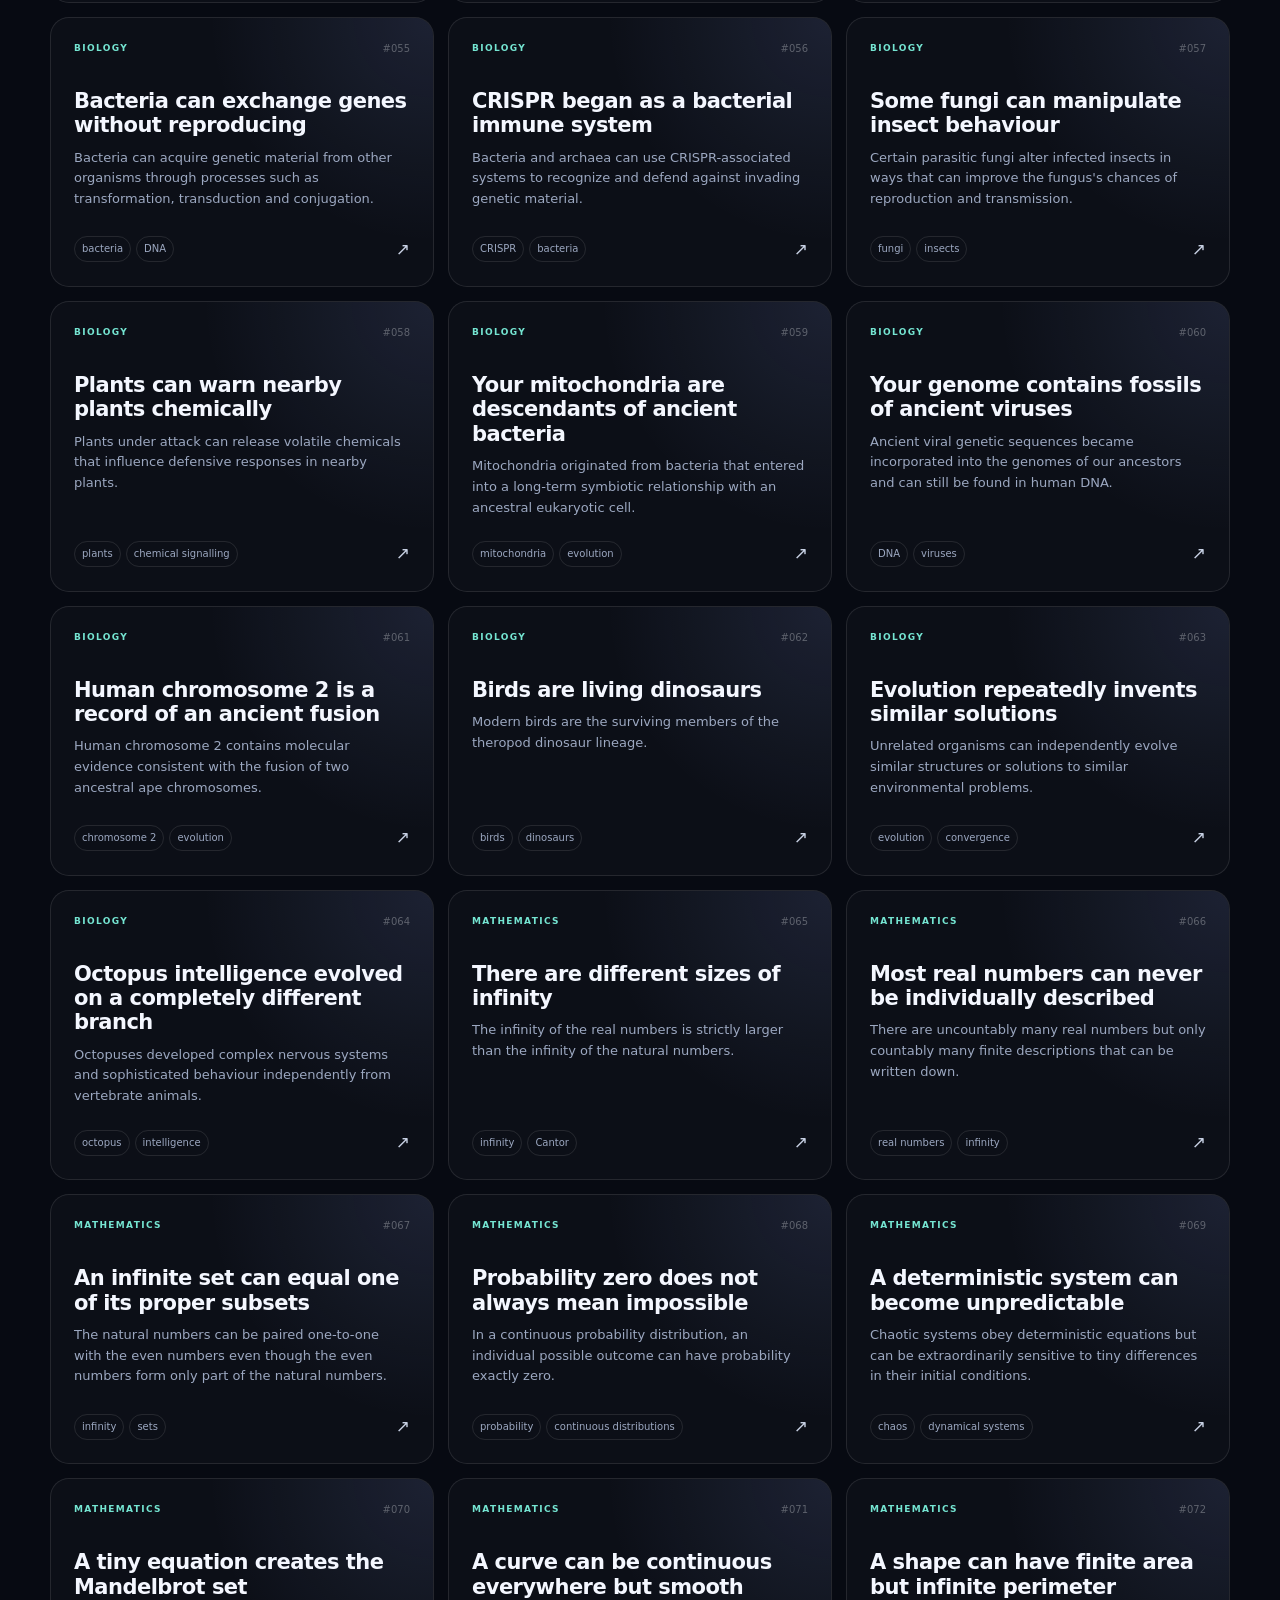
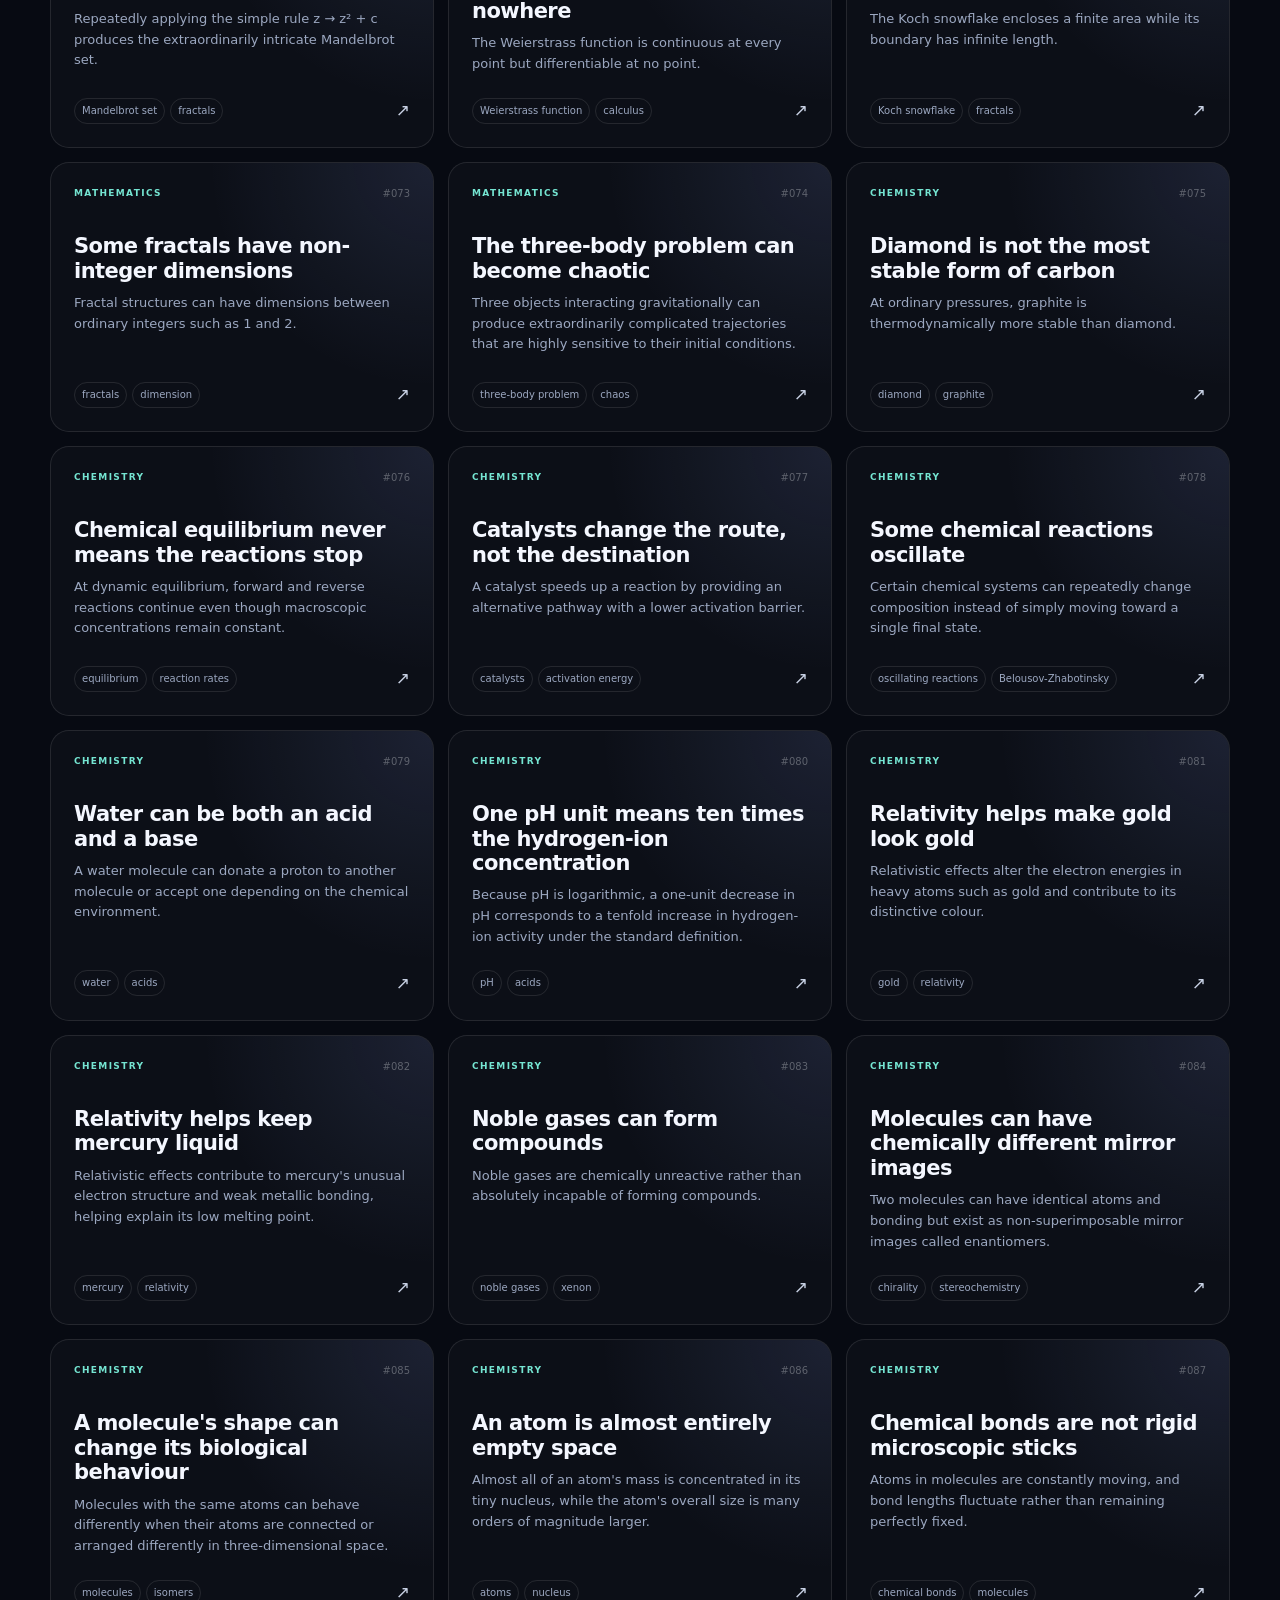
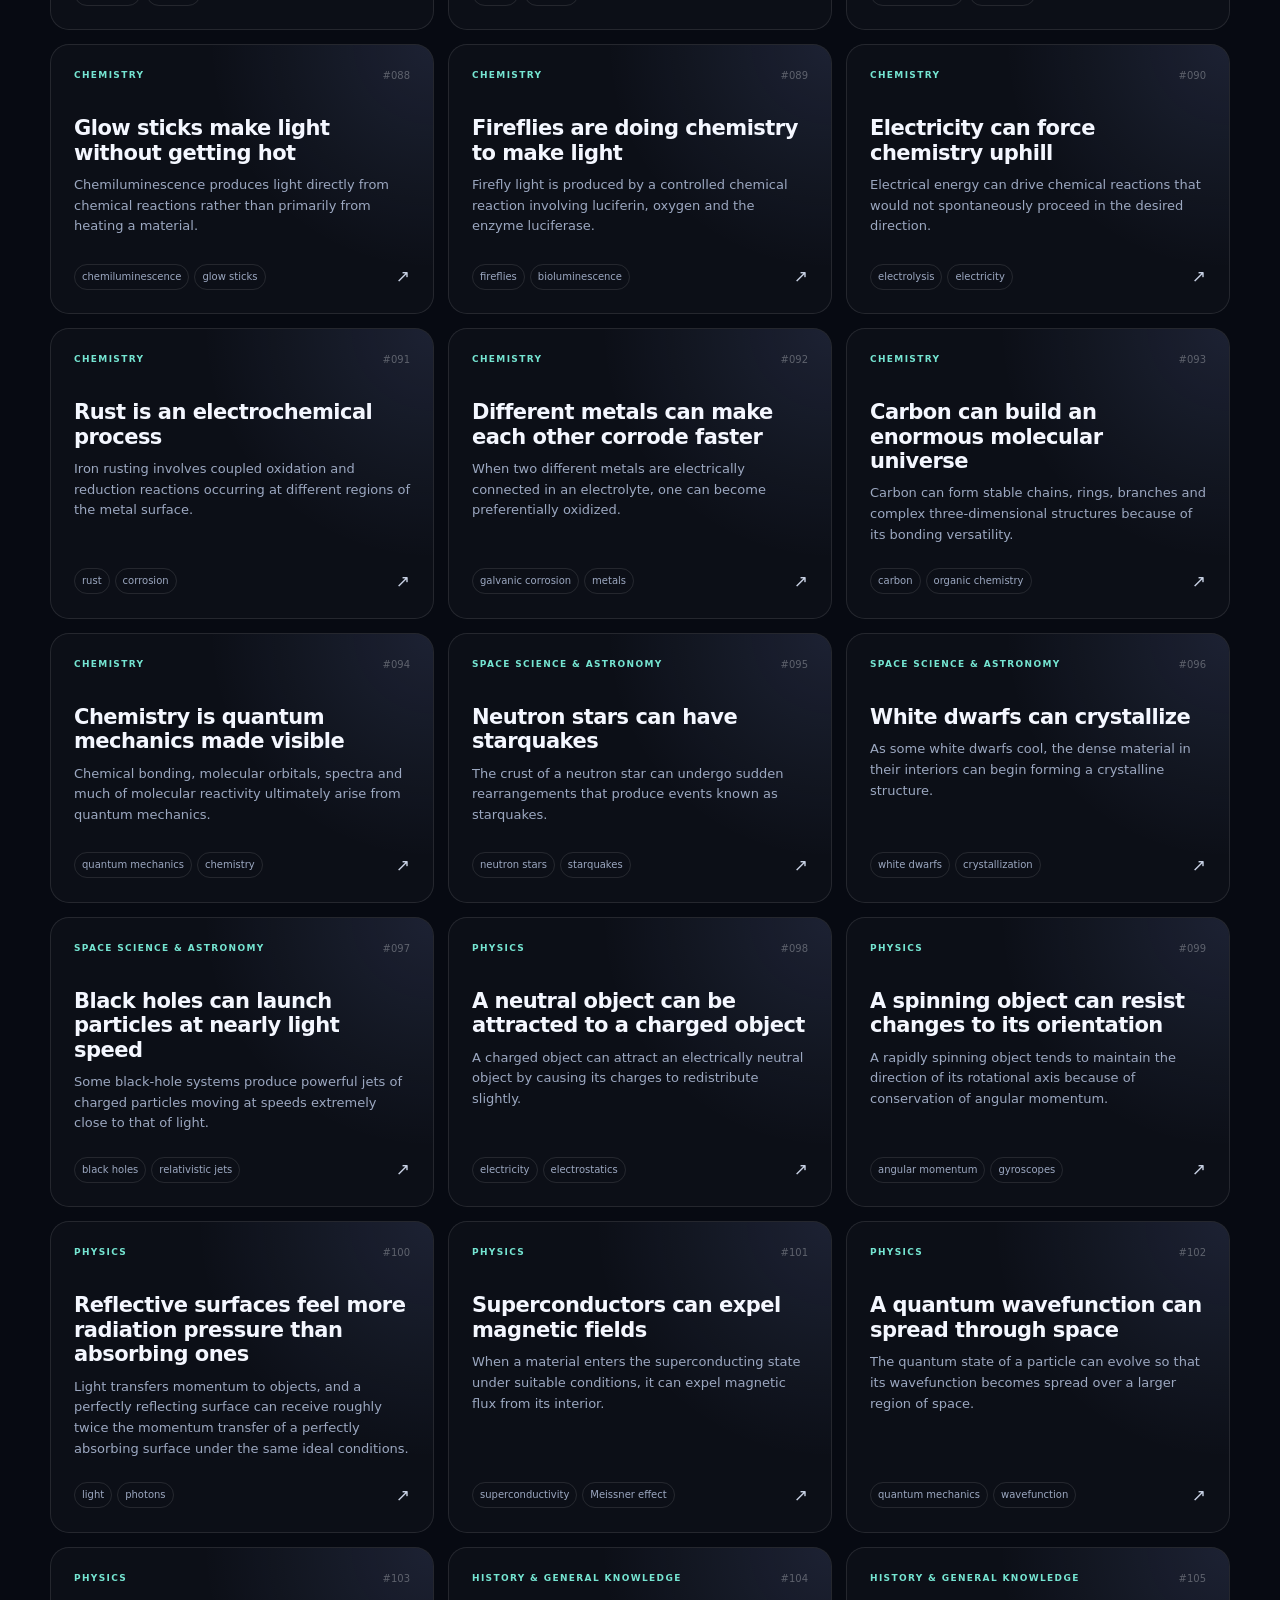
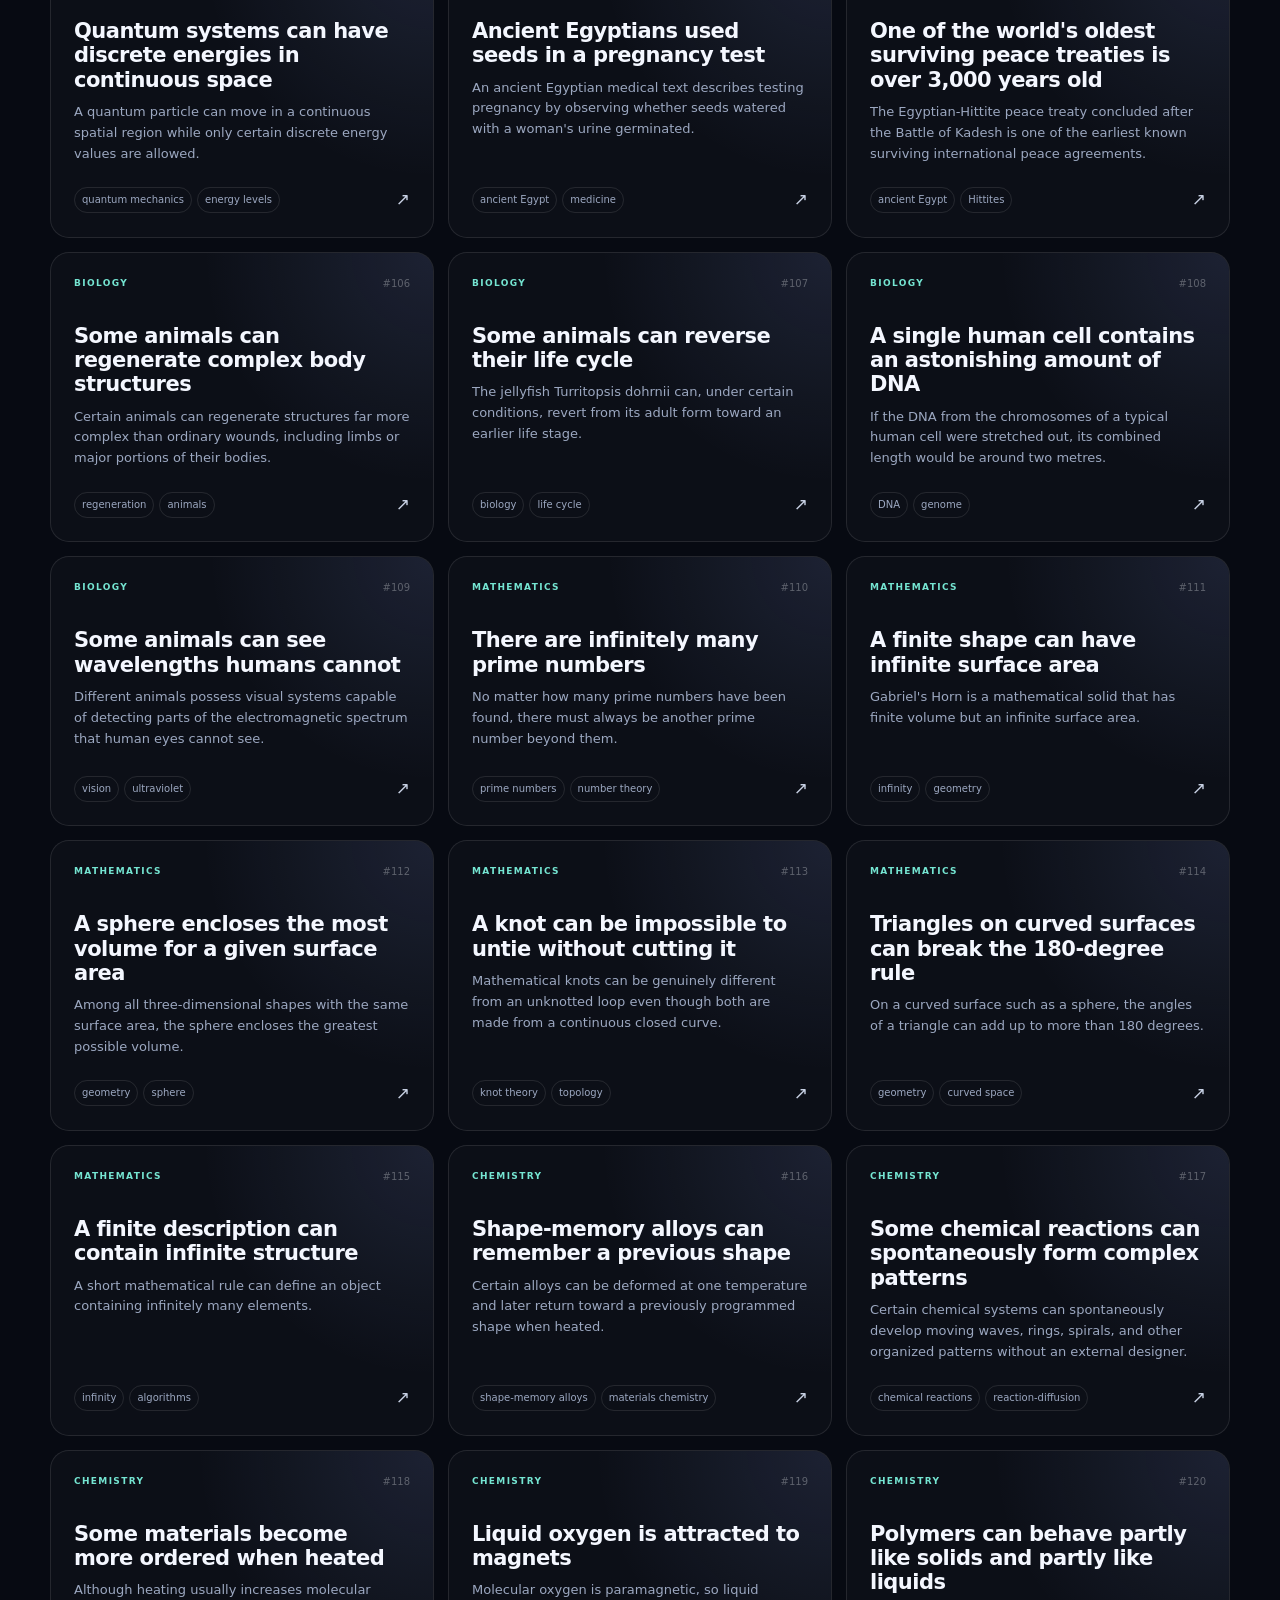
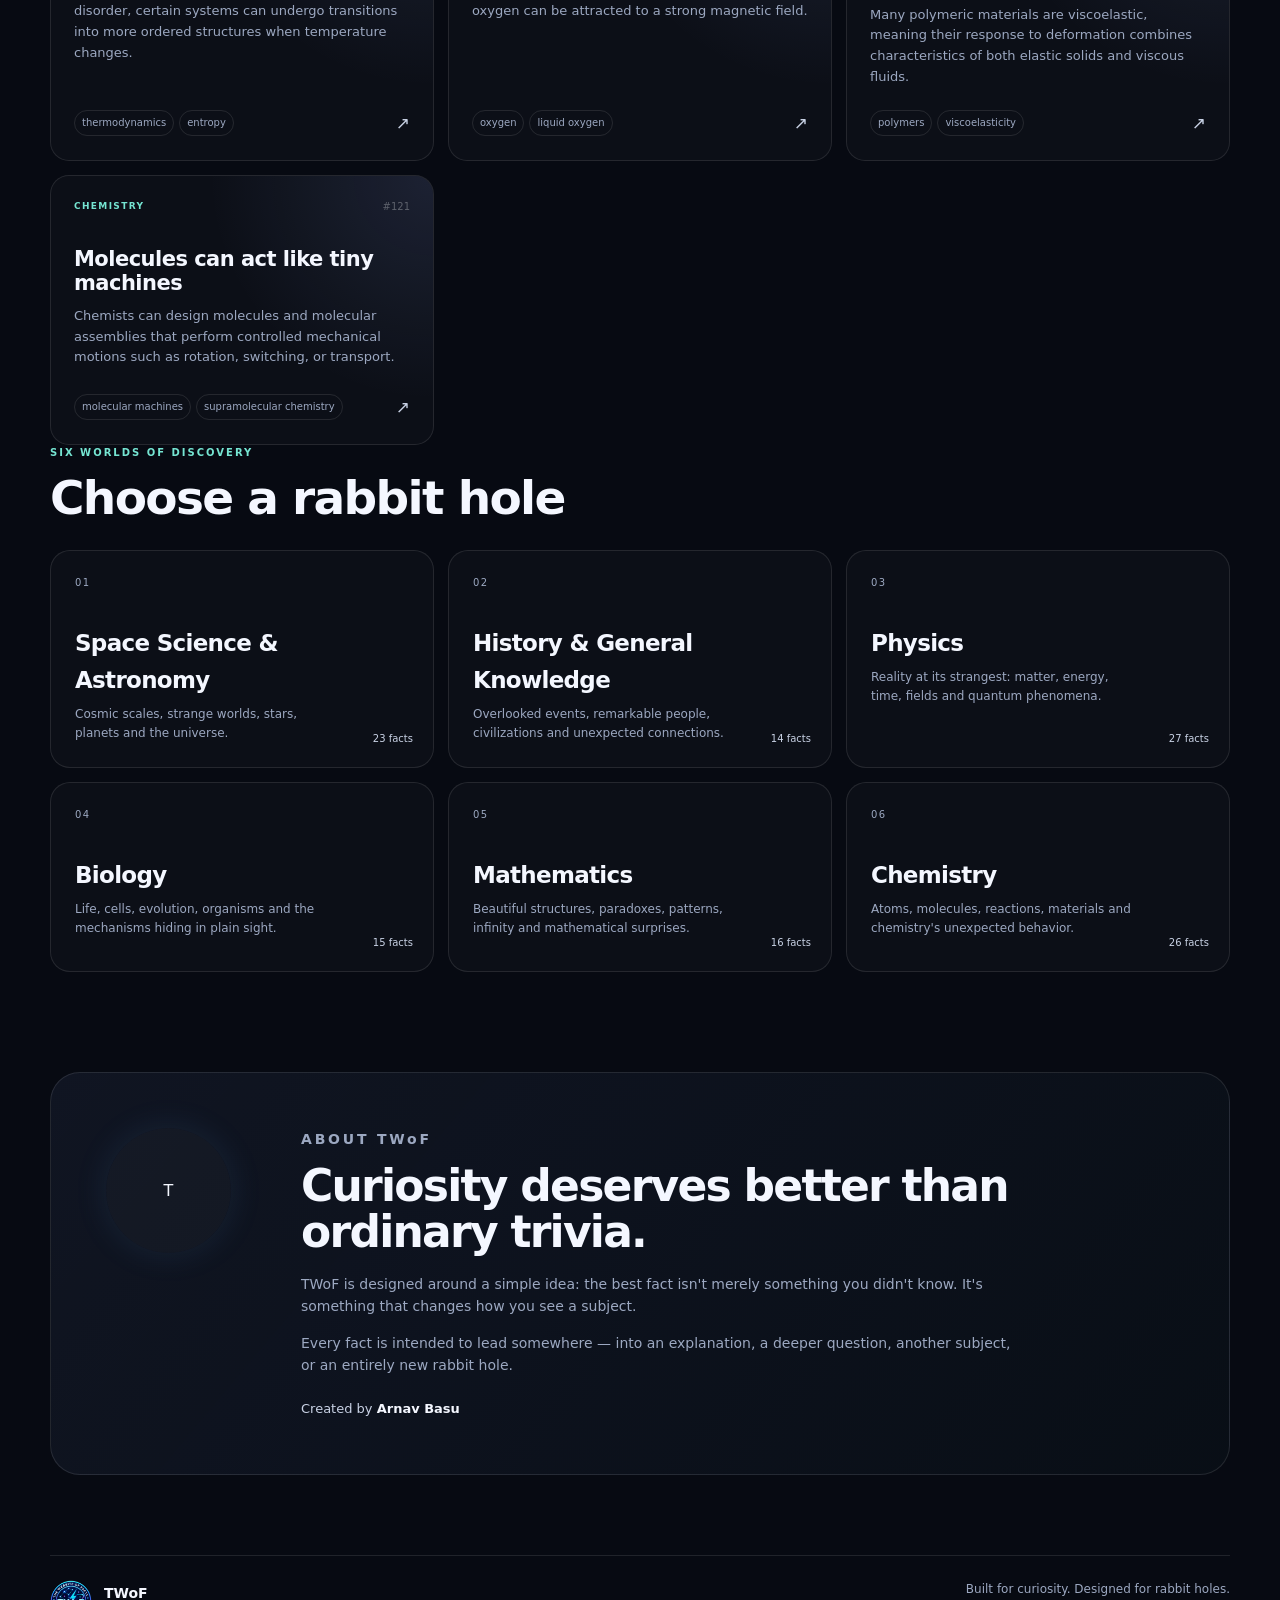
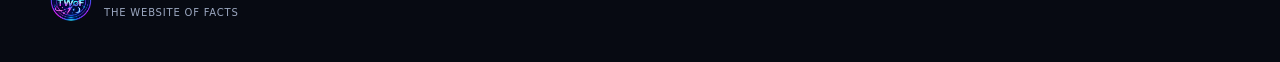
==== commit 36950788: "Update index.html" ====
--- a/index.html
+++ b/index.html
@@ -9,7 +9,7 @@
   <meta property="og:description" content="Explore facts that make you stop and think: wait, really?">
   <meta property="og:type" content="website">
   <title>The Website of Facts — TWoF</title>
-  <link rel="icon" href="favicon.svg" type="image/svg+xml">
+  
 <link rel="stylesheet" href="core.css">
 <link rel="stylesheet" href="home.css">
 <link rel="stylesheet" href="facts.css">
--- a/core.css
+++ b/core.css
@@ -107,4 +107,29 @@
   background: #10172a; box-shadow: var(--shadow); color: var(--text); font-size: 12px;
   transition: .22s ease;
 }
+.footer-brand {
+  display: flex;
+  align-items: center;
+  gap: 12px;
+}
+
+.footer-brand img {
+  width: 42px;
+  height: 42px;
+  object-fit: contain;
+  display: block;
+}
+
+.footer-brand strong {
+  display: block;
+  font-size: 14px;
+}
+
+.footer-brand span {
+  display: block;
+  color: var(--muted);
+  font-size: 10px;
+  letter-spacing: .08em;
+  text-transform: uppercase;
+}
 .toast.show { opacity: 1; transform: translate(-50%, 0); }
